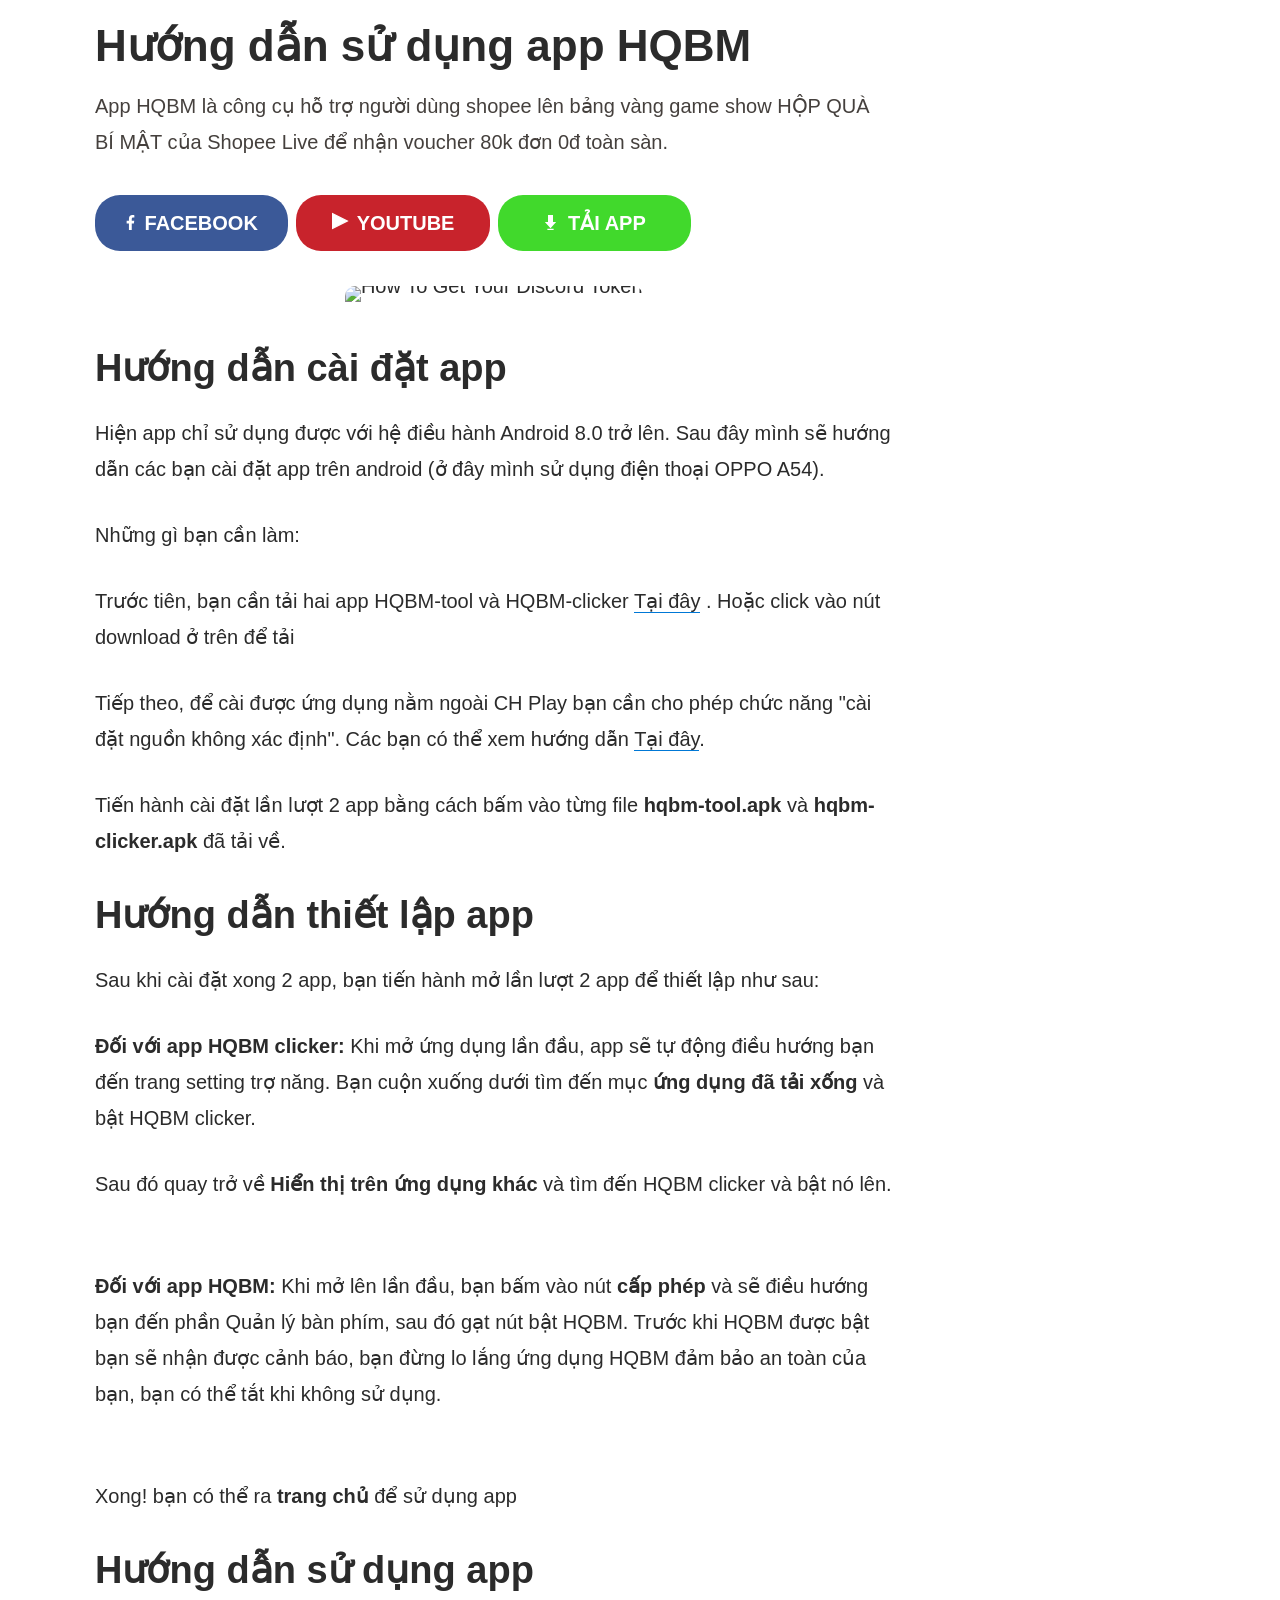
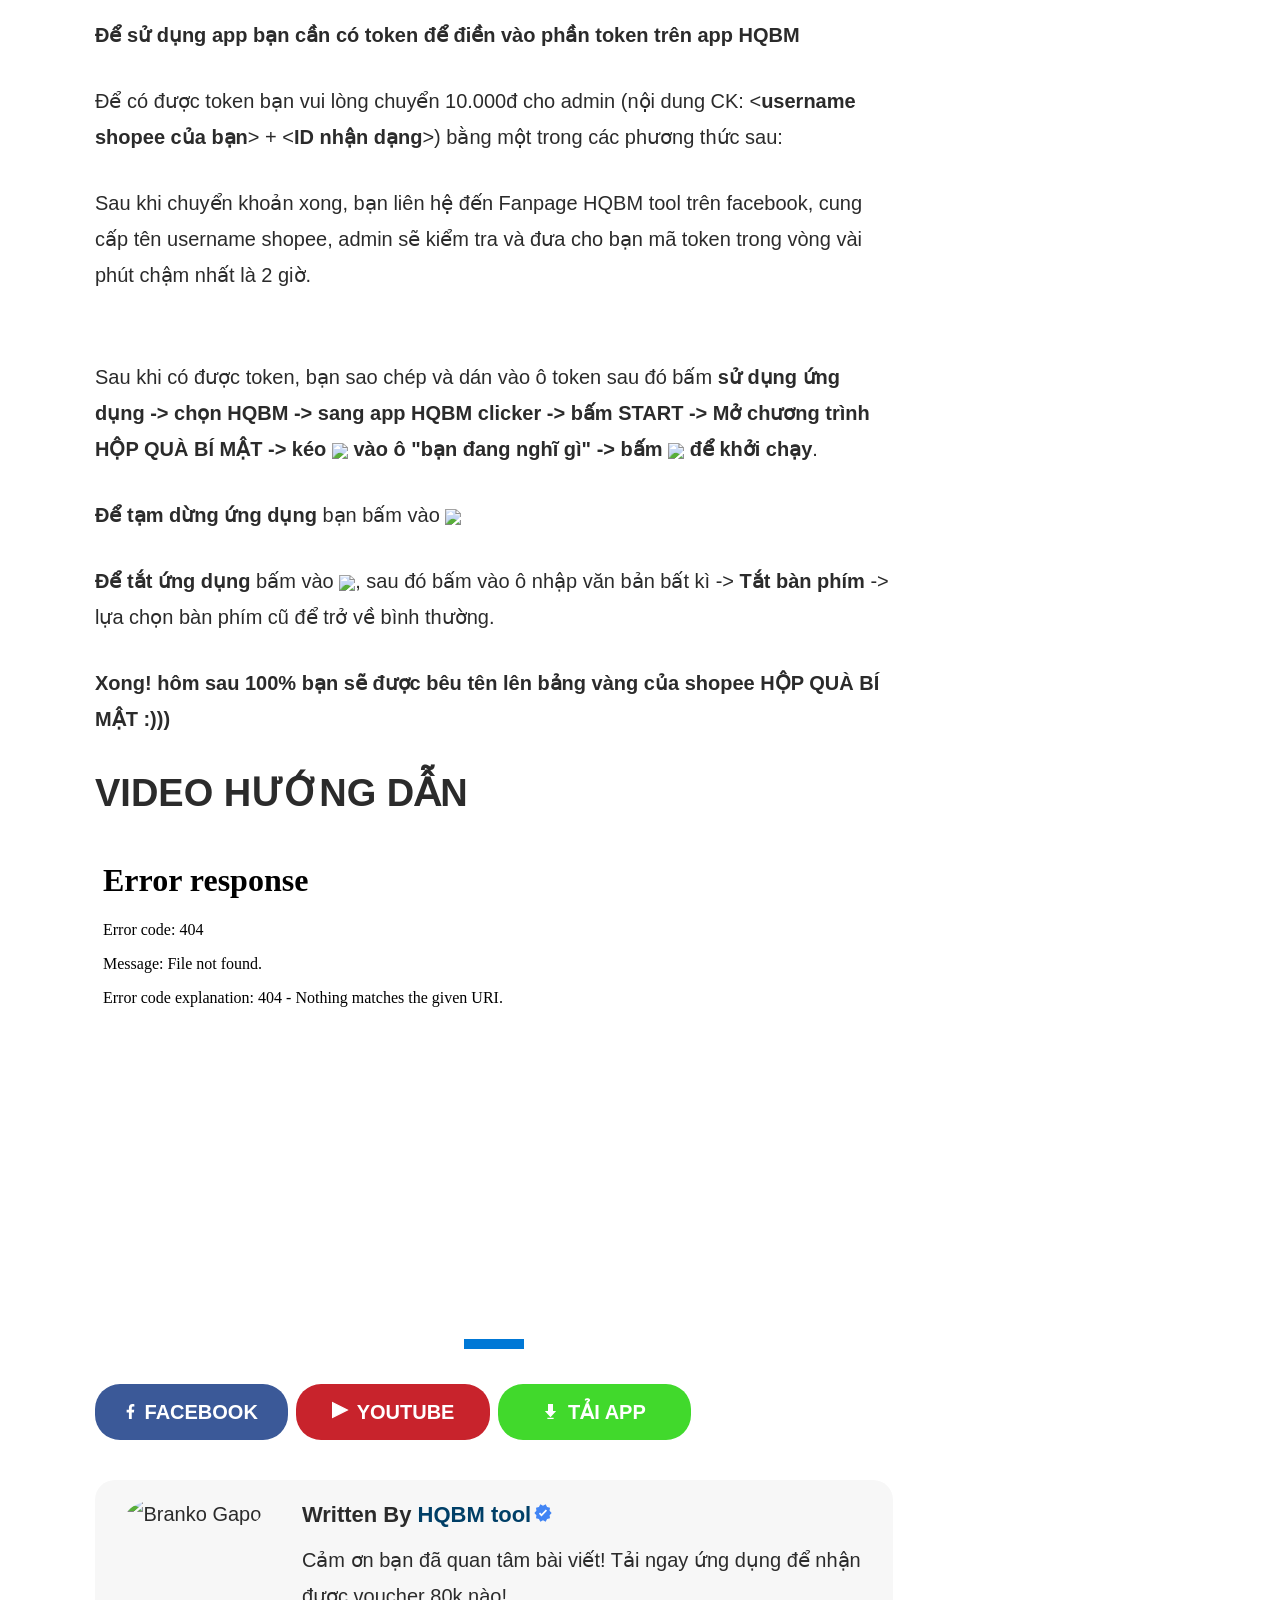
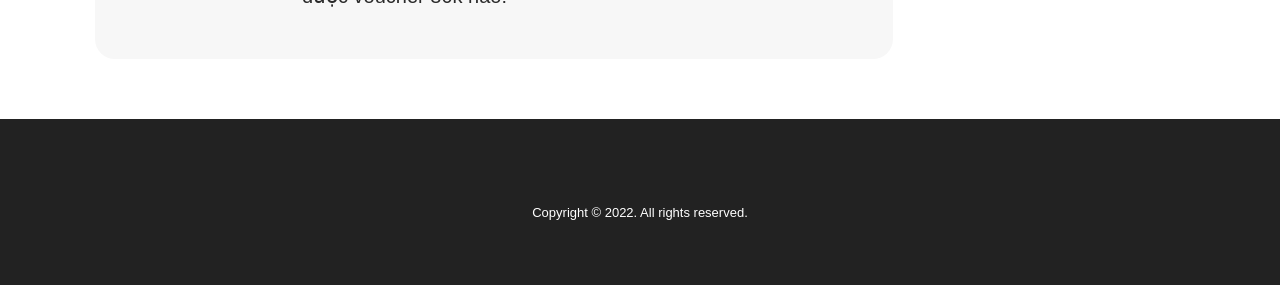
==== index.html @ d2f21b8a "Update index.html" ====
<!DOCTYPE html>
<!-- saved from url=(0041)file:///C:/Users/phanc/Desktop/index.html -->
<html lang="en-US"><head><meta http-equiv="Content-Type" content="text/html; charset=UTF-8">

<meta name="robots" content="index, follow, max-image-preview:large, max-snippet:-1, max-video-preview:-1">
<meta name="viewport" content="width=device-width, initial-scale=1">

<title>HQBM tool</title>
<link data-minify="1" rel="stylesheet" id="fs-g-style-custom-css" href="./index_files/custom.css" media="all">
<link data-minify="1" rel="stylesheet" id="fs-g-style-mv-fixes-enabled-css" href="./index_files/mv.css" media="all">
<link rel="stylesheet" id="generate-widget-areas-css" href="./index_files/widget-areas.min.css" media="all">
<link rel="stylesheet" id="generate-style-css" href="./index_files/main.min.css" media="all">
<style id="generate-style-inline-css">
.is-right-sidebar{width:25%;}.is-left-sidebar{width:25%;}.site-content .content-area{width:75%;}@media (max-width: 768px){.main-navigation .menu-toggle,.sidebar-nav-mobile:not(#sticky-placeholder){display:block;}.main-navigation ul,.gen-sidebar-nav,.main-navigation:not(.slideout-navigation):not(.toggled) .main-nav > ul,.has-inline-mobile-toggle #site-navigation .inside-navigation > *:not(.navigation-search):not(.main-nav){display:none;}.nav-align-right .inside-navigation,.nav-align-center .inside-navigation{justify-content:space-between;}}
.dynamic-author-image-rounded{border-radius:100%;}.dynamic-featured-image, .dynamic-author-image{vertical-align:middle;}.one-container.blog .dynamic-content-template:not(:last-child), .one-container.archive .dynamic-content-template:not(:last-child){padding-bottom:0px;}.dynamic-entry-excerpt > p:last-child{margin-bottom:0px;}
</style>
<link rel="stylesheet" id="generatepress-dynamic-css" href="./index_files/style.min(1).css" media="all">
<link rel="stylesheet" id="generate-blog-images-css" href="./index_files/featured-images.min.css" media="all">
<link rel="stylesheet" id="generate-navigation-branding-css" href="./index_files/navigation-branding-flex.min.css" media="all">
<style id="generate-navigation-branding-inline-css">
@media (max-width: 768px){.site-header, #site-navigation, #sticky-navigation{display:none !important;opacity:0.0;}#mobile-header{display:block !important;width:100% !important;}#mobile-header .main-nav > ul{display:none;}#mobile-header.toggled .main-nav > ul, #mobile-header .menu-toggle, #mobile-header .mobile-bar-items{display:block;}#mobile-header .main-nav{-ms-flex:0 0 100%;flex:0 0 100%;-webkit-box-ordinal-group:5;-ms-flex-order:4;order:4;}}.main-navigation.has-branding.grid-container .navigation-branding, .main-navigation.has-branding:not(.grid-container) .inside-navigation:not(.grid-container) .navigation-branding{margin-left:10px;}.navigation-branding img, .site-logo.mobile-header-logo img{height:60px;width:auto;}.navigation-branding .main-title{line-height:60px;}@media (max-width: 1140px){#site-navigation .navigation-branding, #sticky-navigation .navigation-branding{margin-left:10px;}}@media (max-width: 768px){.main-navigation.has-branding.nav-align-center .menu-bar-items, .main-navigation.has-sticky-branding.navigation-stick.nav-align-center .menu-bar-items{margin-left:auto;}.navigation-branding{margin-right:auto;margin-left:10px;}.navigation-branding .main-title, .mobile-header-navigation .site-logo{margin-left:10px;}.navigation-branding img, .site-logo.mobile-header-logo{height:50px;}.navigation-branding .main-title{line-height:50px;}}
</style>


<style type="text/css">
.rp4wp-related-posts { width:100%; overflow:hidden;}ul.rp4wp-posts-list {width:100%; margin:0 !important; padding:0 !important; list-style:none !important; float:left;}ul.rp4wp-posts-list .rp4wp-col {width:100% !important;margin-bottom:30px !important;list-style:none !important;box-sizing:border-box;overflow:hidden;float:left;}.rp4wp_component_wrapper {width:100% !important;float:left;}.rp4wp_component {width:100% !important;padding:0 0 5% !important;box-sizing:border-box;float:left;overflow:hidden !important;}.rp4wp_component a {border:0 !important;}.rp4wp_component_image a {display:block; height:100% !important;} .rp4wp_component_image img {width:100% !important;height:100% !important;}.rp4wp_component_title a {text-decoration:none !important; font-weight:bold; border:0 !important;}@media (min-width: 768px) {ul.rp4wp-posts-list .rp4wp-col {width:34.333333333333% !important;padding:0 2% !important;}ul.rp4wp-posts-list .rp4wp-col-first {width:32.333333333333% !important;padding-left:0 !important;padding-right:2% !important;}ul.rp4wp-posts-list .rp4wp-col-last {width:32.333333333333% !important;padding-right:0 !important;padding-left:2% !important;}.rp4wp_component_wrapper {width:50% !important;}.rp4wp_component_wrapper_left {padding-right:5% !important;}.rp4wp_component_wrapper_right {padding-left:5% !important;}}.rp4wp_component_2{height:40% !important;}.rp4wp_component_3{height:20% !important;}
</style>




<style id="wp-custom-css">
			:root {
	--brand-color-1: #0078d6;
	/* --brand-color-1: #047bc5; */
	--brand-color-2: #003f67;
	--overlay-brand-color-1: #ffffff;
	--overlay-brand-color-2: #ffffff;
	--table-header-color: #0078d7;
	--text-color: rgb(43,43,43);
	--pros-color: #297dae;
	--cons-color: #8b0f0f;
}


#breadcrumbs>span>span>span>a, #breadcrumbs>span>span>span>span>a, #breadcrumbs>span>span>span>span>span>a { padding-left: .5rem; }


@media (max-width: 768px) {
	    #breadcrumbs>span>span>span>a, #breadcrumbs>span>span>span>span>a, #breadcrumbs>span>span>span>span>span>a,
    #breadcrumbs span.breadcrumb_last { padding-left: .2rem; }
}



/* Not ADDED : Category rels */
ul.category-children { list-style-type: none; margin-left: 0; margin-top: 20px; display: flex; justify-content: center; }
ul.category-children li { margin: 0 10px; }
ul.category-children li a { border: 1px solid var(--brand-color-1); padding: 10px 20px; border-radius: 21px; }
ul.category-children li a:hover { background: var(--brand-color-1); color: var(--overlay-brand-color-1);}
a.category-parent { color: var(--brand-color-1); margin-top: 20px; display: inline-block; }
a.category-parent:hover {
	text-decoration: underline;
}
@media (max-width: 768px) {
	ul.category-children { flex-direction: column; }
	ul.category-children li { margin: 10px 0; }
}

/* UNIQUE: Contact page and About page */
body.page-id-124,
body.page-id-121 { overflow-x: hidden; }
body.page-id-124 main.site-main,
body.page-id-121 main.site-main { margin-top: 0; }
body.page-id-124 .inside-article,
body.page-id-121 .inside-article { padding-top: 0;  }
body.page-id-124 .inside-article .entry-content,
body.page-id-121 .inside-article .entry-content { margin-top: 0; }
.cover-full-width { padding: 10px;}
.cover-full-width .wp-block-columns { margin-bottom: 0; }
.cover-full-width .wp-block-columns p:last-child { margin-bottom: 0;}
.extra-margin-bottom { margin-bottom: 40px; }
@media (max-width: 768px) {
	.cover-full-width h1 { margin-bottom: 20pxx; }
}

/* UNIQUE: Author boxes */
.author-box-container > .wp-block-column {
	box-shadow: rgb(23 43 99 / 11%) 0 3px 12px;
	border-radius: 10px;
	padding-bottom: 20px;
	overflow: hidden;
}
.author-box-container > .wp-block-column p { padding-left: 10px; padding-right: 10px; }
.author-box-container > .wp-block-column p:last-child { margin-bottom: 0; font-size: .8em; color: gray;}
.author-box-container > .wp-block-column img { box-shadow: none; }
@media (max-width: 768px) {
	.author-box-container > .wp-block-column { margin-bottom: 30px; }
}



/* NOT ADDED: No-shadow images */
.no-shadow img {
	box-shadow: none !important;
}

/* NOT ADDED: No bottom margin on mobile */
@media (max-width: 768px) {
	.no-bottom-margin-mobile { margin-bottom: 0; }
}



/* NOT ADDED: Contact form styling */
.wpforms-container.contact-form .wpforms-submit-container button {
	background-color: var(--brand-color-1) !important;
	color: var(--overlay-brand-color-1) !important;
	padding: 10px 3em !important;
	border-radius: 50px;
	font-weight: bold;
}
@media (max-width: 768px) {
	.wpforms-container.contact-form .wpforms-submit-container button { width: 100%; }
}

/* UNIQUE: Video block small size */
.post-video-small { width: 300px; margin-left: auto; margin-right: auto; }


/* UNIQUE: Image box shadows */
.wp-block-image img,
figure.wp-block-embed-youtube .lazy-load-div {
    box-shadow: rgba(23,43,99,.24) 0 7px 28px;
}

/* UNIQUE: Table styles */
figure.wp-block-table.style-discord th {
	background-color: #5d6fb7;
	color: #fff;
	text-align: left;
}

/* UNIQUE: Logo size */
.navigation-branding { text-align: left; width: 162px; }
.navigation-branding img {
	height: 26px;
	width: auto;
	padding-top: 0;
	padding-bottom: 0;
	padding-left: 10px;
}		</style>
</head>
<body class="post-template-default single single-post postid-4109 single-format-standard wp-custom-logo wp-embed-responsive post-image-below-header post-image-aligned-center sticky-menu-slide mobile-header mobile-header-logo right-sidebar nav-below-header separate-containers header-aligned-left dropdown-hover featured-image-active using-mouse">
<a class="screen-reader-text skip-link" href="https://discord-vikinger.tk/get-token.html#content" title="Skip to content">Skip to content</a> <nav id="mobile-header" class="main-navigation mobile-header-navigation has-branding">

</nav>

<div class="tocContainer"><div id="tocScrollNav" class="hidden" style="display: block;">
<a id="tocScrollNavTrigger">
<div class="toc-hamburger">
<span></span>
<span></span>
<span></span>
<span></span>
</div>
</a>
<a id="tocScrollNavToTop">
<div class="toc-hamburger">
<svg aria-hidden="true" focusable="false" data-prefix="fas" data-icon="arrow-up" class="svg-inline--fa fa-arrow-up fa-w-14" role="img" xmlns="http://www.w3.org/2000/svg" viewBox="0 0 448 512"><path fill="currentColor" d="M34.9 289.5l-22.2-22.2c-9.4-9.4-9.4-24.6 0-33.9L207 39c9.4-9.4 24.6-9.4 33.9 0l194.3 194.3c9.4 9.4 9.4 24.6 0 33.9L413 289.4c-9.5 9.5-25 9.3-34.3-.4L264 168.6V456c0 13.3-10.7 24-24 24h-32c-13.3 0-24-10.7-24-24V168.6L69.2 289.1c-9.3 9.8-24.8 10-34.3.4z"></path></svg>
</div>
</a>
<a id="tocScrollNavHide">
<div class="toc-hamburger">
<svg aria-hidden="true" focusable="false" data-prefix="fas" data-icon="eye-slash" class="svg-inline--fa fa-eye-slash fa-w-20" role="img" xmlns="http://www.w3.org/2000/svg" viewBox="0 0 640 512"><path fill="currentColor" d="M320 400c-75.85 0-137.25-58.71-142.9-133.11L72.2 185.82c-13.79 17.3-26.48 35.59-36.72 55.59a32.35 32.35 0 0 0 0 29.19C89.71 376.41 197.07 448 320 448c26.91 0 52.87-4 77.89-10.46L346 397.39a144.13 144.13 0 0 1-26 2.61zm313.82 58.1l-110.55-85.44a331.25 331.25 0 0 0 81.25-102.07 32.35 32.35 0 0 0 0-29.19C550.29 135.59 442.93 64 320 64a308.15 308.15 0 0 0-147.32 37.7L45.46 3.37A16 16 0 0 0 23 6.18L3.37 31.45A16 16 0 0 0 6.18 53.9l588.36 454.73a16 16 0 0 0 22.46-2.81l19.64-25.27a16 16 0 0 0-2.82-22.45zm-183.72-142l-39.3-30.38A94.75 94.75 0 0 0 416 256a94.76 94.76 0 0 0-121.31-92.21A47.65 47.65 0 0 1 304 192a46.64 46.64 0 0 1-1.54 10l-73.61-56.89A142.31 142.31 0 0 1 320 112a143.92 143.92 0 0 1 144 144c0 21.63-5.29 41.79-13.9 60.11z"></path></svg>
</div>
</a>
<ol id="postTocScroll" class="list-unstyled"></ol>
</div></div>
<div class="site grid-container container hfeed" id="page">
<div class="site-content" id="content">
<div class="content-area" id="primary">
<main class="site-main" id="main">
<article id="post-4109" class="post-4109 post type-post status-publish format-standard has-post-thumbnail hentry category-discord-guide tag-discord mv-content-wrapper">
<div class="inside-article">
<header class="entry-header" aria-label="Content">
<h1 class="entry-title">Hướng dẫn sử dụng app HQBM</h1> <p class="fs-excerpt-below-title">App HQBM là công cụ hỗ trợ người dùng shopee lên bảng vàng game show HỘP QUÀ BÍ MẬT của Shopee Live để nhận voucher 80k đơn 0đ toàn sàn.</p><div class="fs-social-share-bottom">
<a class="facebook" aria-label="Share on Facebook" href="https://www.facebook.com/HQBM-tool-103627795655295/"><span><span>Facebook</span></span></a>

<a class="pinterest" aria-label="Pin to Pinterest board" href="https://www.youtube.com/channel/UCGCKZF2PeJTjd2dOVf0CsUA"><span><span>Youtube</span></span></a>

<a class="pdf" title="tải app" aria-label="tải app" href="./HQBM-tool.apk" "="" download=""><span><span>tải app</span></span></a>
</div> </header>
<div class="featured-image  page-header-image-single ">
<img width="1200" height="675" src="./index_files/Picture4.png" class="attachment-full size-full" alt="How To Get Your Discord Token" srcset="https://raw.githubusercontent.com/bicatru/hqbm/main/img/Picture4.png" sizes="(max-width: 1200px) 100vw, 1200px" data-skip-lazy="">
</div>
<div class="entry-content">
<div class="content-toc hidden">
<p class="content-toc__title">Table of Contents<span data-state="hidden" class="content-toc_showhide" data-show="Show" data-hide="Hide">Show</span></p>
<ol id="contentToc" class="list-unstyled hidden"></ol>
</div><h2 id="using-a-desktop-browser-to-get-your-discord-token">Hướng dẫn cài đặt app</h2>
<p>Hiện app chỉ sử dụng được với hệ điều hành Android 8.0 trở lên. Sau đây mình sẽ hướng dẫn các bạn cài đặt app trên android (ở đây mình sử dụng điện thoại OPPO A54).</p>
<p>Những gì bạn cần làm:</p>
<p>Trước tiên, bạn cần tải hai app HQBM-tool và HQBM-clicker 
<a href="https://www.mozilla.org/en-US/firefox/new/" data-wpel-link="external" rel="external noopener noreferrer">Tại đây</a>
. Hoặc click vào nút download ở trên để tải
</p>

<p>Tiếp theo, để cài được ứng dụng nằm ngoài CH Play bạn cần cho phép chức năng "cài đặt nguồn không xác định". Các bạn có thể xem hướng dẫn 
<a href="https://www.thegioididong.com/hoi-dap/cach-bat-tat-quyen-cai-dat-ung-dung-khong-ro-nguon-goc-797330" data-wpel-link="external" rel="external noopener noreferrer">Tại đây</a>. </p>
<p>Tiến hành cài đặt lần lượt 2 app bằng cách bấm vào từng file <strong>hqbm-tool.apk </strong> và <strong>hqbm-clicker.apk </strong> đã tải về.</p><h2 id="using-a-desktop-browser-to-get-your-discord-token">Hướng dẫn thiết lập app</h2>
<p>Sau khi cài đặt xong 2 app, bạn tiến hành mở lần lượt 2 app để thiết lập như sau:</p>
<p><strong>Đối với app HQBM clicker: </strong> Khi mở ứng dụng lần đầu, app sẽ tự động điều hướng bạn đến trang setting trợ năng. Bạn cuộn xuống dưới tìm đến mục <strong>ứng dụng đã tải xống</strong> và bật HQBM clicker. </p>
<p>Sau đó quay trở về <strong>Hiển thị trên ứng dụng khác </strong>và tìm đến HQBM clicker và bật nó lên.</p>
<figure class="wp-block-image size-large"><img class="wp-image-4786 lazyloaded" srcset="https://pcstrike.com/wp-content/uploads/2021/05/Get-Discord-Token-Chrome-Application-Tab.png"><noscript><img width="800" height="387" src="https://pcstrike.com/wp-content/uploads/2021/05/Get-Discord-Token-Chrome-Application-Tab.png" alt="Get Discord Token Chrome Application Tab" class="wp-image-4786" srcset="https://pcstrike.com/wp-content/uploads/2021/05/Get-Discord-Token-Chrome-Application-Tab.png 800w, https://pcstrike.com/wp-content/uploads/2021/05/Get-Discord-Token-Chrome-Application-Tab-600x290.png 600w, https://pcstrike.com/wp-content/uploads/2021/05/Get-Discord-Token-Chrome-Application-Tab-768x372.png 768w" sizes="(max-width: 800px) 100vw, 800px" /></noscript></figure>
<p><strong>Đối với app HQBM:</strong> Khi mở lên lần đầu, bạn bấm vào nút <strong>cấp phép</strong> và sẽ điều hướng bạn đến phần Quản lý bàn phím, sau đó gạt nút bật HQBM. Trước khi HQBM được bật bạn sẽ nhận được cảnh báo, bạn đừng lo lắng ứng dụng HQBM đảm bảo an toàn của bạn, bạn có thể tắt khi không sử dụng.</p>
<figure class="wp-block-image size-large"><img class="wp-image-4786 lazyloaded" srcset="https://pcstrike.com/wp-content/uploads/2021/05/Get-Discord-Token-Chrome-Application-Tab.png"><noscript><img width="800" height="387" src="https://pcstrike.com/wp-content/uploads/2021/05/Get-Discord-Token-Chrome-Application-Tab.png" alt="Get Discord Token Chrome Application Tab" class="wp-image-4786" srcset="https://pcstrike.com/wp-content/uploads/2021/05/Get-Discord-Token-Chrome-Application-Tab.png 800w, https://pcstrike.com/wp-content/uploads/2021/05/Get-Discord-Token-Chrome-Application-Tab-600x290.png 600w, https://pcstrike.com/wp-content/uploads/2021/05/Get-Discord-Token-Chrome-Application-Tab-768x372.png 768w" sizes="(max-width: 800px) 100vw, 800px" /></noscript></figure>
<p>Xong! bạn có thể ra <strong>trang chủ</strong> để sử dụng app</p>
<h2 id="using-a-desktop-browser-to-get-your-discord-token">Hướng dẫn sử dụng app</h2>
<p><strong>Để sử dụng app bạn cần có token để điền vào phần token trên app HQBM</strong></p>
<p>Để có được token bạn vui lòng chuyển 10.000đ cho admin (nội dung CK: &lt;<strong>username shopee của bạn</strong>&gt; + &lt;<strong>ID nhận dạng</strong>&gt;) bằng một trong các phương thức sau:</p><p>Sau khi chuyển khoản xong, bạn liên hệ đến Fanpage HQBM tool trên facebook, cung cấp tên username shopee, admin sẽ kiểm tra và đưa cho bạn mã token trong vòng vài phút chậm nhất là 2 giờ.</p>
<figure class="wp-block-image size-large"><img class="wp-image-4786 lazyloaded" srcset="https://pcstrike.com/wp-content/uploads/2021/05/Get-Discord-Token-Chrome-Application-Tab.png"><noscript><img width="800" height="387" src="https://pcstrike.com/wp-content/uploads/2021/05/Get-Discord-Token-Chrome-Application-Tab.png" alt="Get Discord Token Chrome Application Tab" class="wp-image-4786" srcset="https://pcstrike.com/wp-content/uploads/2021/05/Get-Discord-Token-Chrome-Application-Tab.png 800w, https://pcstrike.com/wp-content/uploads/2021/05/Get-Discord-Token-Chrome-Application-Tab-600x290.png 600w, https://pcstrike.com/wp-content/uploads/2021/05/Get-Discord-Token-Chrome-Application-Tab-768x372.png 768w" sizes="(max-width: 800px) 100vw, 800px" /></noscript></figure>

<p>Sau khi có được token, bạn sao chép và dán vào ô token sau đó bấm <strong>sử dụng ứng dụng -&gt; chọn HQBM -> sang app HQBM clicker -> bấm START -> Mở chương trình HỘP QUÀ BÍ MẬT -> kéo </strong> <img src="https://github.com/bicatru/hqbm/blob/main/icon/Picture4.png?raw=true" style="width: 25px;vertical-align: middle;"> <strong> vào ô "bạn đang nghĩ gì" -> bấm </strong><img src="https://github.com/bicatru/hqbm/blob/main/icon/Picture1.jpg?raw=true" style="width: 30px;;vertical-align: middle;"><strong> để khởi chạy</strong>.</p><p><strong>Để tạm dừng ứng dụng</strong> bạn bấm vào <img src="https://github.com/bicatru/hqbm/blob/main/icon/Picture2.jpg?raw=true" style="width: 30px;vertical-align: middle;"> </p>
<p><strong>Để tắt ứng dụng</strong> bấm vào <img src="https://github.com/bicatru/hqbm/blob/main/icon/Picture3.jpg?raw=true" style="width: 30px;vertical-align: middle;">, sau đó bấm vào ô nhập văn bản bất kì -&gt;  <strong>Tắt bàn phím</strong> -&gt; lựa chọn bàn phím cũ để trở về bình thường.</p>
<p><strong>Xong! hôm sau 100% bạn sẽ được bêu tên lên bảng vàng của shopee HỘP QUÀ BÍ MẬT :)))</strong></p>
<h2 id="using-a-desktop-browser-to-get-your-discord-token">VIDEO HƯỚNG DẪN</h2>
<iframe height="450" src="./index_files/tgbNymZ7vqY.html">
</iframe>
</div>
<footer class="entry-meta" aria-label="Entry meta">
<nav id="nav-below" class="post-navigation" aria-label="Single Post">
<span class="screen-reader-text">Post navigation</span>
 </nav>
</footer>
<div class="fs-social-share-bottom">
<a class="facebook" aria-label="Share on Facebook" href="https://www.facebook.com/HQBM-tool-103627795655295/"><span><span>Facebook</span></span></a>

<a class="pinterest" aria-label="Pin to Pinterest board" href="https://www.pinterest.com/pin/create/button/?url=https%3A%2F%2Fpcstrike.com%2Fhow-to-get-discord-token%2F&amp;description=How%20To%20Get%20Your%20Discord%20Token&amp;media=https%3A%2F%2Fpcstrike.com%2Fwp-content%2Fuploads%2F2021%2F05%2FHow-To-Get-Your-Discord-Token.png"><span><span>Youtube</span></span></a>

<a class="pdf" title="tải app" aria-label="tải app" href="./HQBM-tool.apk" "="" download=""><span><span>tải app</span></span></a>
</div><div class="author-box">
<div class="avatar">
<img alt="Branko Gapo" src="./index_files/278072661_103633015654773_1032247380760542438_n.png" data-lazy-srcset="https://pcstrike.com/wp-content/uploads/2021/03/Branko-Author.jpg 2x" class="avatar avatar-100 photo lazyloaded" height="100" width="100" data-lazy-src="https://pcstrike.com/wp-content/uploads/2021/03/Branko-Author-100x100.jpg" loading="lazy" srcset="https://scontent.fsgn2-3.fna.fbcdn.net/v/t39.30808-6/278072661_103633015654773_1032247380760542438_n.png?_nc_cat=106&amp;ccb=1-5&amp;_nc_sid=09cbfe&amp;_nc_ohc=Qf5q67-U8A4AX8SZcym&amp;_nc_ht=scontent.fsgn2-3.fna&amp;oh=00_AT-uy_ve3JivcJx-wozya3cqVRVlcZL2qsKN8zMitmy9bw&amp;oe=6254BBD4" data-ll-status="loaded"><noscript><img alt='Branko Gapo' src='https://pcstrike.com/wp-content/uploads/2021/03/Branko-Author-100x100.jpg' srcset='https://pcstrike.com/wp-content/uploads/2021/03/Branko-Author.jpg 2x' class='avatar avatar-100 photo' height='100' width='100' /></noscript> <div class="author-socials">
 </div>
</div>
<div class="author-info">
<strong class="author-title">
<span>HQBM tool</span><svg xmlns="http://www.w3.org/2000/svg" viewBox="0 0 50 50" xml:space="preserve"><g id="verified-author-ab" fill-rule="evenodd" clip-rule="evenodd"><path d="M25 45.3 17.6 49l-3.9-7.6-8.1-1.6 1.1-8.6L1 25l5.7-6.3-1.1-8.6 8.1-1.6L17.6 1 25 4.7 32.4 1l3.9 7.6 8.1 1.6-1.1 8.6L49 25l-5.7 6.3 1.1 8.6-8.1 1.6-3.9 7.5-7.4-3.7z" fill="#4285f4"></path><path d="M20.9 27.7 17 23.8l-3.4 3.4 3.8 3.8 3.4 3.4 3.4-3.4 12-12-3.4-3.4-11.9 12.1z" fill="#fff"></path></g></svg>
</strong>
<div class="author-summary">
<p class="author-description">Cảm ơn bạn đã quan tâm bài viết! Tải ngay ứng dụng để nhận được voucher 80k nào!</p> </div>
</div>
</div>
</div>
</article>
</main>
</div>
</div> </div>



<div class="site-footer">
<div id="footer-widgets" class="site footer-widgets">
<div class="footer-widgets-container">
<div class="inside-footer-widgets">
<div class="footer-widget-1">
<aside id="media_image-2" class="widget inner-padding widget_media_image"></aside><aside id="fs_social_profiles-2" class="widget inner-padding fs_social_profiles"></aside><aside id="nav_menu-2" class="widget inner-padding widget_nav_menu"><div class="menu-footer-container"></div></aside> </div>
</div>
</div>
</div>
<footer class="site-info" aria-label="Site">
<div class="inside-site-info">
<div class="copyright-bar">
Copyright © 2022. All rights reserved. </div>
</div>
</footer>
</div>
<script id="generate-a11y">!function(){"use strict";if("querySelector"in document&&"addEventListener"in window){var e=document.body;e.addEventListener("mousedown",function(){e.classList.add("using-mouse")}),e.addEventListener("keydown",function(){e.classList.remove("using-mouse")})}}();</script><svg xmlns="http://www.w3.org/2000/svg" viewBox="0 0 0 0" width="0" height="0" focusable="false" role="none" style="visibility: hidden; position: absolute; left: -9999px; overflow: hidden;"><defs><filter id="wp-duotone-dark-grayscale"><fecolormatrix color-interpolation-filters="sRGB" type="matrix" values=" .299 .587 .114 0 0 .299 .587 .114 0 0 .299 .587 .114 0 0 .299 .587 .114 0 0 "></fecolormatrix><fecomponenttransfer color-interpolation-filters="sRGB"><fefuncr type="table" tableValues="0 0.49803921568627"></fefuncr><fefuncg type="table" tableValues="0 0.49803921568627"></fefuncg><fefuncb type="table" tableValues="0 0.49803921568627"></fefuncb><fefunca type="table" tableValues="1 1"></fefunca></fecomponenttransfer><fecomposite in2="SourceGraphic" operator="in"></fecomposite></filter></defs></svg><svg xmlns="http://www.w3.org/2000/svg" viewBox="0 0 0 0" width="0" height="0" focusable="false" role="none" style="visibility: hidden; position: absolute; left: -9999px; overflow: hidden;"><defs><filter id="wp-duotone-grayscale"><fecolormatrix color-interpolation-filters="sRGB" type="matrix" values=" .299 .587 .114 0 0 .299 .587 .114 0 0 .299 .587 .114 0 0 .299 .587 .114 0 0 "></fecolormatrix><fecomponenttransfer color-interpolation-filters="sRGB"><fefuncr type="table" tableValues="0 1"></fefuncr><fefuncg type="table" tableValues="0 1"></fefuncg><fefuncb type="table" tableValues="0 1"></fefuncb><fefunca type="table" tableValues="1 1"></fefunca></fecomponenttransfer><fecomposite in2="SourceGraphic" operator="in"></fecomposite></filter></defs></svg><svg xmlns="http://www.w3.org/2000/svg" viewBox="0 0 0 0" width="0" height="0" focusable="false" role="none" style="visibility: hidden; position: absolute; left: -9999px; overflow: hidden;"><defs><filter id="wp-duotone-purple-yellow"><fecolormatrix color-interpolation-filters="sRGB" type="matrix" values=" .299 .587 .114 0 0 .299 .587 .114 0 0 .299 .587 .114 0 0 .299 .587 .114 0 0 "></fecolormatrix><fecomponenttransfer color-interpolation-filters="sRGB"><fefuncr type="table" tableValues="0.54901960784314 0.98823529411765"></fefuncr><fefuncg type="table" tableValues="0 1"></fefuncg><fefuncb type="table" tableValues="0.71764705882353 0.25490196078431"></fefuncb><fefunca type="table" tableValues="1 1"></fefunca></fecomponenttransfer><fecomposite in2="SourceGraphic" operator="in"></fecomposite></filter></defs></svg><svg xmlns="http://www.w3.org/2000/svg" viewBox="0 0 0 0" width="0" height="0" focusable="false" role="none" style="visibility: hidden; position: absolute; left: -9999px; overflow: hidden;"><defs><filter id="wp-duotone-blue-red"><fecolormatrix color-interpolation-filters="sRGB" type="matrix" values=" .299 .587 .114 0 0 .299 .587 .114 0 0 .299 .587 .114 0 0 .299 .587 .114 0 0 "></fecolormatrix><fecomponenttransfer color-interpolation-filters="sRGB"><fefuncr type="table" tableValues="0 1"></fefuncr><fefuncg type="table" tableValues="0 0.27843137254902"></fefuncg><fefuncb type="table" tableValues="0.5921568627451 0.27843137254902"></fefuncb><fefunca type="table" tableValues="1 1"></fefunca></fecomponenttransfer><fecomposite in2="SourceGraphic" operator="in"></fecomposite></filter></defs></svg><svg xmlns="http://www.w3.org/2000/svg" viewBox="0 0 0 0" width="0" height="0" focusable="false" role="none" style="visibility: hidden; position: absolute; left: -9999px; overflow: hidden;"><defs><filter id="wp-duotone-midnight"><fecolormatrix color-interpolation-filters="sRGB" type="matrix" values=" .299 .587 .114 0 0 .299 .587 .114 0 0 .299 .587 .114 0 0 .299 .587 .114 0 0 "></fecolormatrix><fecomponenttransfer color-interpolation-filters="sRGB"><fefuncr type="table" tableValues="0 0"></fefuncr><fefuncg type="table" tableValues="0 0.64705882352941"></fefuncg><fefuncb type="table" tableValues="0 1"></fefuncb><fefunca type="table" tableValues="1 1"></fefunca></fecomponenttransfer><fecomposite in2="SourceGraphic" operator="in"></fecomposite></filter></defs></svg><svg xmlns="http://www.w3.org/2000/svg" viewBox="0 0 0 0" width="0" height="0" focusable="false" role="none" style="visibility: hidden; position: absolute; left: -9999px; overflow: hidden;"><defs><filter id="wp-duotone-magenta-yellow"><fecolormatrix color-interpolation-filters="sRGB" type="matrix" values=" .299 .587 .114 0 0 .299 .587 .114 0 0 .299 .587 .114 0 0 .299 .587 .114 0 0 "></fecolormatrix><fecomponenttransfer color-interpolation-filters="sRGB"><fefuncr type="table" tableValues="0.78039215686275 1"></fefuncr><fefuncg type="table" tableValues="0 0.94901960784314"></fefuncg><fefuncb type="table" tableValues="0.35294117647059 0.47058823529412"></fefuncb><fefunca type="table" tableValues="1 1"></fefunca></fecomponenttransfer><fecomposite in2="SourceGraphic" operator="in"></fecomposite></filter></defs></svg><svg xmlns="http://www.w3.org/2000/svg" viewBox="0 0 0 0" width="0" height="0" focusable="false" role="none" style="visibility: hidden; position: absolute; left: -9999px; overflow: hidden;"><defs><filter id="wp-duotone-purple-green"><fecolormatrix color-interpolation-filters="sRGB" type="matrix" values=" .299 .587 .114 0 0 .299 .587 .114 0 0 .299 .587 .114 0 0 .299 .587 .114 0 0 "></fecolormatrix><fecomponenttransfer color-interpolation-filters="sRGB"><fefuncr type="table" tableValues="0.65098039215686 0.40392156862745"></fefuncr><fefuncg type="table" tableValues="0 1"></fefuncg><fefuncb type="table" tableValues="0.44705882352941 0.4"></fefuncb><fefunca type="table" tableValues="1 1"></fefunca></fecomponenttransfer><fecomposite in2="SourceGraphic" operator="in"></fecomposite></filter></defs></svg><svg xmlns="http://www.w3.org/2000/svg" viewBox="0 0 0 0" width="0" height="0" focusable="false" role="none" style="visibility: hidden; position: absolute; left: -9999px; overflow: hidden;"><defs><filter id="wp-duotone-blue-orange"><fecolormatrix color-interpolation-filters="sRGB" type="matrix" values=" .299 .587 .114 0 0 .299 .587 .114 0 0 .299 .587 .114 0 0 .299 .587 .114 0 0 "></fecolormatrix><fecomponenttransfer color-interpolation-filters="sRGB"><fefuncr type="table" tableValues="0.098039215686275 1"></fefuncr><fefuncg type="table" tableValues="0 0.66274509803922"></fefuncg><fefuncb type="table" tableValues="0.84705882352941 0.41960784313725"></fefuncb><fefunca type="table" tableValues="1 1"></fefunca></fecomponenttransfer><fecomposite in2="SourceGraphic" operator="in"></fecomposite></filter></defs></svg><script id="rocket-browser-checker-js-after">
"use strict";var _createClass=function(){function defineProperties(target,props){for(var i=0;i<props.length;i++){var descriptor=props[i];descriptor.enumerable=descriptor.enumerable||!1,descriptor.configurable=!0,"value"in descriptor&&(descriptor.writable=!0),Object.defineProperty(target,descriptor.key,descriptor)}}return function(Constructor,protoProps,staticProps){return protoProps&&defineProperties(Constructor.prototype,protoProps),staticProps&&defineProperties(Constructor,staticProps),Constructor}}();function _classCallCheck(instance,Constructor){if(!(instance instanceof Constructor))throw new TypeError("Cannot call a class as a function")}var RocketBrowserCompatibilityChecker=function(){function RocketBrowserCompatibilityChecker(options){_classCallCheck(this,RocketBrowserCompatibilityChecker),this.passiveSupported=!1,this._checkPassiveOption(this),this.options=!!this.passiveSupported&&options}return _createClass(RocketBrowserCompatibilityChecker,[{key:"_checkPassiveOption",value:function(self){try{var options={get passive(){return!(self.passiveSupported=!0)}};window.addEventListener("test",null,options),window.removeEventListener("test",null,options)}catch(err){self.passiveSupported=!1}}},{key:"initRequestIdleCallback",value:function(){!1 in window&&(window.requestIdleCallback=function(cb){var start=Date.now();return setTimeout(function(){cb({didTimeout:!1,timeRemaining:function(){return Math.max(0,50-(Date.now()-start))}})},1)}),!1 in window&&(window.cancelIdleCallback=function(id){return clearTimeout(id)})}},{key:"isDataSaverModeOn",value:function(){return"connection"in navigator&&!0===navigator.connection.saveData}},{key:"supportsLinkPrefetch",value:function(){var elem=document.createElement("link");return elem.relList&&elem.relList.supports&&elem.relList.supports("prefetch")&&window.IntersectionObserver&&"isIntersecting"in IntersectionObserverEntry.prototype}},{key:"isSlowConnection",value:function(){return"connection"in navigator&&"effectiveType"in navigator.connection&&("2g"===navigator.connection.effectiveType||"slow-2g"===navigator.connection.effectiveType)}}]),RocketBrowserCompatibilityChecker}();
</script>
<script id="rocket-preload-links-js-extra">
var RocketPreloadLinksConfig = {"excludeUris":"\/(.+\/)?feed\/?.+\/?|\/(?:.+\/)?embed\/|\/(index\\.php\/)?wp\\-json(\/.*|$)|\/wp-admin\/|\/logout\/|\/wp-login.php","usesTrailingSlash":"1","imageExt":"jpg|jpeg|gif|png|tiff|bmp|webp|avif","fileExt":"jpg|jpeg|gif|png|tiff|bmp|webp|avif|php|pdf|html|htm","siteUrl":"https:\/\/pcstrike.com","onHoverDelay":"100","rateThrottle":"3"};
</script>
<script id="rocket-preload-links-js-after">
(function() {
"use strict";var r="function"==typeof Symbol&&"symbol"==typeof Symbol.iterator?function(e){return typeof e}:function(e){return e&&"function"==typeof Symbol&&e.constructor===Symbol&&e!==Symbol.prototype?"symbol":typeof e},e=function(){function i(e,t){for(var n=0;n<t.length;n++){var i=t[n];i.enumerable=i.enumerable||!1,i.configurable=!0,"value"in i&&(i.writable=!0),Object.defineProperty(e,i.key,i)}}return function(e,t,n){return t&&i(e.prototype,t),n&&i(e,n),e}}();function i(e,t){if(!(e instanceof t))throw new TypeError("Cannot call a class as a function")}var t=function(){function n(e,t){i(this,n),this.browser=e,this.config=t,this.options=this.browser.options,this.prefetched=new Set,this.eventTime=null,this.threshold=1111,this.numOnHover=0}return e(n,[{key:"init",value:function(){!this.browser.supportsLinkPrefetch()||this.browser.isDataSaverModeOn()||this.browser.isSlowConnection()||(this.regex={excludeUris:RegExp(this.config.excludeUris,"i"),images:RegExp(".("+this.config.imageExt+")$","i"),fileExt:RegExp(".("+this.config.fileExt+")$","i")},this._initListeners(this))}},{key:"_initListeners",value:function(e){-1<this.config.onHoverDelay&&document.addEventListener("mouseover",e.listener.bind(e),e.listenerOptions),document.addEventListener("mousedown",e.listener.bind(e),e.listenerOptions),document.addEventListener("touchstart",e.listener.bind(e),e.listenerOptions)}},{key:"listener",value:function(e){var t=e.target.closest("a"),n=this._prepareUrl(t);if(null!==n)switch(e.type){case"mousedown":case"touchstart":this._addPrefetchLink(n);break;case"mouseover":this._earlyPrefetch(t,n,"mouseout")}}},{key:"_earlyPrefetch",value:function(t,e,n){var i=this,r=setTimeout(function(){if(r=null,0===i.numOnHover)setTimeout(function(){return i.numOnHover=0},1e3);else if(i.numOnHover>i.config.rateThrottle)return;i.numOnHover++,i._addPrefetchLink(e)},this.config.onHoverDelay);t.addEventListener(n,function e(){t.removeEventListener(n,e,{passive:!0}),null!==r&&(clearTimeout(r),r=null)},{passive:!0})}},{key:"_addPrefetchLink",value:function(i){return this.prefetched.add(i.href),new Promise(function(e,t){var n=document.createElement("link");n.rel="prefetch",n.href=i.href,n.onload=e,n.onerror=t,document.head.appendChild(n)}).catch(function(){})}},{key:"_prepareUrl",value:function(e){if(null===e||"object"!==(void 0===e?"undefined":r(e))||!1 in e||-1===["http:","https:"].indexOf(e.protocol))return null;var t=e.href.substring(0,this.config.siteUrl.length),n=this._getPathname(e.href,t),i={original:e.href,protocol:e.protocol,origin:t,pathname:n,href:t+n};return this._isLinkOk(i)?i:null}},{key:"_getPathname",value:function(e,t){var n=t?e.substring(this.config.siteUrl.length):e;return n.startsWith("/")||(n="/"+n),this._shouldAddTrailingSlash(n)?n+"/":n}},{key:"_shouldAddTrailingSlash",value:function(e){return this.config.usesTrailingSlash&&!e.endsWith("/")&&!this.regex.fileExt.test(e)}},{key:"_isLinkOk",value:function(e){return null!==e&&"object"===(void 0===e?"undefined":r(e))&&(!this.prefetched.has(e.href)&&e.origin===this.config.siteUrl&&-1===e.href.indexOf("?")&&-1===e.href.indexOf("#")&&!this.regex.excludeUris.test(e.href)&&!this.regex.images.test(e.href))}}],[{key:"run",value:function(){"undefined"!=typeof RocketPreloadLinksConfig&&new n(new RocketBrowserCompatibilityChecker({capture:!0,passive:!0}),RocketPreloadLinksConfig).init()}}]),n}();t.run();
}());
</script>
<script data-minify="1" src="./index_files/jquery.min.js.tải xuống" id="jquery-js" defer=""></script>
<script id="fs-g-post-footer-scripts-js-extra">
var fs_post_footer_translations = {"see_more":"See More","enable_mv_fixes":"1"};
</script>
<script data-minify="1" src="./index_files/post-footer.js.tải xuống" id="fs-g-post-footer-scripts-js" defer=""></script>
<!--[if lte IE 11]>
<script src='https://pcstrike.com/wp-content/themes/generatepress/assets/js/classList.min.js?ver=3.1.3' id='generate-classlist-js'></script>
<![endif]-->
<script id="generate-menu-js-extra">
var generatepressMenu = {"toggleOpenedSubMenus":"1","openSubMenuLabel":"Open Sub-Menu","closeSubMenuLabel":"Close Sub-Menu"};
</script>
<script src="./index_files/menu.min.js.tải xuống" id="generate-menu-js" defer=""></script>
<script>window.lazyLoadOptions={elements_selector:"[loading=lazy],img[data-lazy-src],.rocket-lazyload",data_src:"lazy-src",data_srcset:"lazy-srcset",data_sizes:"lazy-sizes",class_loading:"lazyloading",class_loaded:"lazyloaded",threshold:600,callback_loaded:function(element){if(element.tagName==="IFRAME"&&element.dataset.rocketLazyload=="fitvidscompatible"){if(element.classList.contains("lazyloaded")){if(typeof window.jQuery!="undefined"){if(jQuery.fn.fitVids){jQuery(element).parent().fitVids()}}}}},use_native:1};window.addEventListener('LazyLoad::Initialized',function(e){var lazyLoadInstance=e.detail.instance;if(window.MutationObserver){var observer=new MutationObserver(function(mutations){var image_count=0;var iframe_count=0;var rocketlazy_count=0;mutations.forEach(function(mutation){for(var i=0;i<mutation.addedNodes.length;i++){if(typeof mutation.addedNodes[i].getElementsByTagName!=='function'){continue}
if(typeof mutation.addedNodes[i].getElementsByClassName!=='function'){continue}
images=mutation.addedNodes[i].getElementsByTagName('img');is_image=mutation.addedNodes[i].tagName=="IMG";iframes=mutation.addedNodes[i].getElementsByTagName('iframe');is_iframe=mutation.addedNodes[i].tagName=="IFRAME";rocket_lazy=mutation.addedNodes[i].getElementsByClassName('rocket-lazyload');image_count+=images.length;iframe_count+=iframes.length;rocketlazy_count+=rocket_lazy.length;if(is_image){image_count+=1}
if(is_iframe){iframe_count+=1}}});if(image_count>0||iframe_count>0||rocketlazy_count>0){lazyLoadInstance.update()}});var b=document.getElementsByTagName("body")[0];var config={childList:!0,subtree:!0};observer.observe(b,config)}},!1)</script><script data-no-minify="1" async="" src="./index_files/lazyload.min.js.tải xuống"></script>


</body></html>
---- index_files/custom.css ----
nav.main-navigation{box-shadow:0 1px 8px rgba(75,72,72,.2)}header.site-header{box-shadow:0 2px 8px rgba(0,0,0,.12)}.main-navigation h1{display:none}.main-navigation .main-nav li a:hover{text-decoration:underline}.navigation-branding a img{margin-right:0}@media(min-width:769px){nav .main-nav>ul>li>a{font-weight:700}nav .main-nav .mega-menu{position:static}nav .main-nav .mega-menu>ul{position:absolute;width:100%;left:0!important}nav .main-nav .mega-menu>ul>li>a{font-weight:700}nav .main-nav .mega-menu>ul>li{display:inline-block;width:24.6%;vertical-align:top}nav .main-nav .mega-menu.mega-menu-col-2>ul>li{width:50%}nav .main-nav .mega-menu.mega-menu-col-3>ul>li{width:33.3333%}nav .main-nav .mega-menu.mega-menu-col-5>ul>li{width:20%}nav .main-nav .mega-menu>ul>li:hover>a,nav .main-nav .mega-menu>ul>li:focus>a,nav .main-nav .mega-menu>ul>li[class*=current-]>a,nav .main-nav .mega-menu ul ul{background-color:transparent!important;color:#fff}nav .main-nav .mega-menu ul .sub-menu{position:static;display:block;opacity:1;visibility:visible;width:100%;box-shadow:0 0 0;left:0;height:auto}nav .main-nav .mega-menu ul.toggled-on .sub-menu{pointer-events:auto}nav .main-nav .mega-menu .sub-menu .menu-item-has-children .dropdown-menu-toggle{display:none}}@media(max-width:768px){.navigation-branding{max-width:80%}.navigation-branding img{max-height:40px}.header-image{height:10px;padding:20px}}.fs-top-breadcrumbs{height:38px;border-bottom:1px solid #ededed}#breadcrumbs{color:#686769;font-size:12px;margin:0 auto;max-width:1130px;padding:10px;white-space:nowrap;overflow:hidden;text-overflow:ellipsis}#breadcrumbs a{color:#686769;padding-right:.5rem}#breadcrumbs a:hover{text-decoration:underline}#breadcrumbs>span>span>span>a,#breadcrumbs>span>span>span>span>a,#breadcrumbs>span>span>span>span>span>a{padding-left:.5rem}#breadcrumbs span.breadcrumb_last{color:var(--brand-color-1);padding-left:.5rem}#breadcrumbs span.breadcrumb_last:hover{text-decoration:underline}@media(max-width:768px){#breadcrumbs{font-size:11px}#breadcrumbs a{padding-right:.2rem}#breadcrumbs>span>span>span>a,#breadcrumbs>span>span>span>span>a,#breadcrumbs>span>span>span>span>span>a,#breadcrumbs span.breadcrumb_last{padding-left:.2rem}}@-webkit-keyframes fadeIn{from{opacity:0}to{opacity:1}}@keyframes fadeIn{from{opacity:0}to{opacity:1}}@-webkit-keyframes fadeOut{from{opacity:1}to{opacity:0}}@keyframes fadeOut{from{opacity:1}to{opacity:0}}@keyframes scaleUpDown{0%{transform:scale(1);-webkit-transform:scale(1)}100%{transform:scale(1.15);-webkit-transform:scale(1.15)}}.fs-top-trending-bar{display:block;margin:20px auto 0;max-width:1130px}.fs-top-trending-bar .fs-top-trending-bar-container{margin:0 10px;display:flex;background:#f7f7f7;white-space:nowrap;height:40px;position:relative;overflow:hidden;font-size:14px;font-weight:700}.fs-top-trending-bar .fs-trending-bar-blinker{margin-left:10px;animation:fadeOut 1s cubic-bezier(.5,0,1,1) infinite alternate}.fs-top-trending-bar .fs-trending-bar-blinker path{fill:var(--brand-color-1)}.fs-top-trending-bar .trending-bar-title{text-transform:uppercase;margin:0 0 0 5px;padding:0 10px 0 0;display:inline-block;line-height:40px;cursor:pointer;background:#f7f7f7;color:var(--brand-color-1)}.fs-top-trending-bar .trending-topics{height:100%;overflow:hidden;display:inline-block;list-style:none;text-align:center;margin:0}.fs-top-trending-bar .trending-topics .trending-topic{display:inline-block;line-height:40px}.fs-top-trending-bar .trending-topics .trending-topic a{line-height:40px;padding:0 14px;display:block}.fs-top-trending-bar .trending-topics .trending-topic a:hover{color:var(--brand-color-2)}@media(max-width:1200px){.fs-top-trending-bar .trending-topics{overflow:auto;overflow-y:hidden}}@media(max-width:768px){.fs-top-trending-bar .fs-top-trending-bar-container{width:auto;font-size:13px}.fs-top-trending-bar .fs-trending-bar-blinker{display:none}.fs-top-trending-bar .trending-bar-title{margin-left:10px}.fs-top-trending-bar .trending-topics .trending-topic a{padding:0 8px}.fs-top-trending-bar .trending-topics::-webkit-scrollbar-track{-webkit-box-shadow:inset 0 0 2px rgba(0,0,0,.3);background-color:#f5f5f5;border-radius:10px}.fs-top-trending-bar .trending-topics::-webkit-scrollbar{height:6px;background-color:#f5f5f5}.fs-top-trending-bar .trending-topics::-webkit-scrollbar-thumb{background-color:var(--brand-color-1);border-radius:10px}}.page div.entry-content{margin-top:0}body.page .inside-article .entry-content{margin-top:1em}body.home .inside-article .entry-content{margin-top:0}.site-main .generate-columns-container article:not(:first-child) h2{font-size:28px}.site-main article .featured-image{margin-top:1em!important;margin-bottom:0!important}.site-main article .featured-image img{width:100%}.site-main article .featured-image img,.site-main .generate-columns-container article .post-image img{border-radius:10px 10px 0 0}.site-main .generate-columns-container article .post-image,.site-main .generate-columns-container article .entry-summary{margin-top:1em}.site-main .generate-columns-container article .entry-summary a{color:#ed6f2e}.site-main .generate-columns-container article .entry-summary a:hover,.entry-title a:hover{text-decoration:underline}body.archive #main header.page-header,body.search #main header.page-header{color:var(--brand-color-1);text-align:center}body.archive #main header.page-header .taxonomy-description,body.author #main header.page-header .author-info{color:#0a293c}body.author #main header.page-header{padding:20px}body.author #main header.page-header h1.page-title{flex-direction:column}body.author #main header.page-header h1.page-title img{display:block;float:none;margin:0 auto 15px}body.archive #main>article,body.blog #main>article,body.search #main>article{margin-bottom:10px}body.archive .article-info,body.blog .article-info,body.search .article-info{margin-top:5px}body.archive #main .post-image,body.blog #main .post-image,body.search #main .post-image{margin:1em 0}body.archive #main .post-image a,body.blog #main .post-image a,body.search #main .post-image a{display:block}body.archive #main .post-image a img,body.blog #main .post-image a img,body.search #main .post-image a img{vertical-align:middle;border-radius:10px 10px 0 0}body.archive #main .entry-summary,body.blog #main .entry-summary,body.search #main .entry-summary{margin-top:10px;border-bottom:1px solid #dedede;padding-bottom:45px}body.archive #main footer.entry-meta,body.blog #main footer.entry-meta,body.search #main footer.entry-meta{display:none}body.archive .article-info .entry-meta .byline,body.blog .article-info .entry-meta .byline,body.search .article-info .entry-meta .byline{flex-direction:column}body.error404 .entry-content form.search-form,body.search .entry-content form.search-form{margin-left:auto;margin-right:auto;display:flex}body.error404 .entry-content form.search-form input.search-field:focus,body.search .entry-content form.search-form input.search-field:focus{border:2px solid var(--brand-color-1);outline:none}body.error404 .entry-content form.search-form>label,body.search .entry-content form.search-form>label{width:80%}body.error404 .entry-content form.search-form input.search-field,body.search .entry-content form.search-form input.search-field{color:#2f2e33;height:55px;border-radius:28px 0 0 28px;border:2px solid #ced4da;width:100%}body.error404 .entry-content form.search-form .search-submit,body.search .entry-content form.search-form .search-submit{width:20%;display:block;text-transform:uppercase;border-radius:0 28px 28px 0;background-color:var(--brand-color-1);color:var(--overlay-brand-color-1)}body.error404 .entry-content form.search-form .search-submit:hover,body.search .entry-content form.search-form .search-submit:hover{opacity:.9}body.home .fs-recent-posts{margin-bottom:0}body.home #main{margin-bottom:0;margin-top:10px}@media(min-width:768px){body.archive #main article:last-of-type .entry-summary,body.blog #main article:last-of-type .entry-summary,body.search #main article:last-of-type .entry-summary,body.home .fs-recent-posts .recent-posts-inside-container article:last-of-type{border-bottom:none}body.home .fs-recent-posts .recent-posts-inside-container article:last-of-type{margin-bottom:0;padding-bottom:0}}@media(max-width:768px){body.archive .entry-meta .byline,body.blog .entry-meta .byline,body.search .entry-meta .byline,body.archive .entry-meta .posted-on,body.blog .entry-meta .posted-on,body.search .entry-meta .posted-on{font-size:12px}body.archive #main .entry-summary,body.blog #main .entry-summary,body.search #main .entry-summary{padding-bottom:35px}body.error404 .entry-content form.search-form,body.search .entry-content form.search-form{flex-direction:column}body.error404 .entry-content form.search-form input.search-field,body.search .entry-content form.search-form input.search-field{margin-bottom:10px}body.error404 .entry-content form.search-form input.search-field,body.error404 .entry-content form.search-form .search-submit,body.search .entry-content form.search-form input.search-field,body.search .entry-content form.search-form .search-submit{border-radius:28px}body.error404 .entry-content form.search-form>label,body.error404 .entry-content form.search-form .search-submit,body.search .entry-content form.search-form>label,body.search .entry-content form.search-form .search-submit{width:100%}}.fs-top-of-container{margin-top:20px}.fs-top-of-container .top-disclosure{text-align:center;font-size:13px;margin-bottom:0;padding:0 10px}.fs-top-of-container .top-disclosure a{color:var(--brand-color-2)}.fs-top-of-container .top-disclosure a:hover{text-decoration:underline}@media(max-width:768px){.fs-top-of-container .top-disclosure{font-size:10px}body.single-post #content #main{margin-top:5px}}h1.entry-title{line-height:1.2}p.fs-excerpt-below-title{margin:15px 0;color:#45403d;font-size:20px}p.fs-excerpt-below-title a{display:none}@media(max-width:768px){p.fs-excerpt-below-title{font-size:16px}}.article-info{margin-top:15px;display:flex;grid-column:1;grid-row:2;justify-content:space-between}.article-info .entry-meta{font-size:14px;margin-top:0;width:100%}.entry-meta .byline,.entry-meta .posted-on{display:block;text-transform:uppercase}.entry-meta time.entry-date,.entry-meta .author-name{color:#737171}.article-info .entry-meta .byline{display:flex}.article-info .entry-meta .byline{flex-direction:column}.entry-meta .byline>.author{display:flex;align-items:center}.entry-meta .byline .author-name{font-weight:700;margin-left:4px}.entry-meta .byline svg{width:15px;margin-left:3px}.author-box .author-title svg{width:18px;margin-left:3px}.entry-meta .byline #verified-author-popup,.author-box .author-title #verified-author-popup{padding:10px;background:#fff;border-radius:6px;position:absolute;display:none;max-width:400px;box-shadow:rgb(23 43 99/15%) 2px 3px 14px}.entry-meta .byline #verified-author-popup p,.author-box .author-title #verified-author-popup p{margin-bottom:0;text-transform:initial}.entry-meta .cat-links{display:block;letter-spacing:2px;text-transform:uppercase;font-weight:700;padding-bottom:8px}.entry-meta .author-avatar{margin:0 5px}.entry-meta .author-avatar img{width:40px;height:40px;border-radius:50%;display:inline-block;vertical-align:middle}@media(max-width:768px){.entry-meta .byline .author-name{margin-left:2px}.entry-meta .byline svg{width:12px}.author-box .author-title svg{width:16px}.entry-meta .byline #verified-author-popup,.author-box .author-title #verified-author-popup,.author-box .author-title #verified-author-popup-ab{max-width:300px}.entry-meta .byline,.entry-meta .posted-on{font-size:10px}}.article-info .fs-social-share-top{display:flex;align-items:center;justify-content:center}.article-info .fs-social-share-top a:first-child{margin-left:0}.article-info .fs-social-share-top a{width:39px;height:39px;margin-left:8px;display:flex;align-items:center;justify-content:center;transition:all .15s ease;border-radius:100%}.article-info .fs-social-share-top a:hover{opacity:.8}.article-info .fs-social-share-top a span{width:18px;padding-top:7px}.article-info .fs-social-share-top a.facebook span{width:10px;padding-top:5px}.article-info .fs-social-share-top span>span{display:none}@media(max-width:768px){.article-info .fs-social-share-top{padding-left:5px}.article-info .fs-social-share-top a{width:32px;height:32px}}.fs-top-of-content{margin-top:20px;background:linear-gradient(to left,#ffc221,#ffe45f);text-decoration:underline}.fs-top-of-content:hover{opacity:.9}.fs-top-of-content a{font-weight:700;color:#000!important;display:flex;padding:15px}.list-unstyled{padding-left:0;list-style:none}p.has-background{padding:1em}.display-none{display:none}input[type=search]::-webkit-search-cancel-button{-webkit-appearance:none}@media(max-width:768px){body,body .entry-content{font-size:18px;line-height:1.7}body.archive h1{font-size:38px}h3{font-size:22px!important}h4{font-size:20px!important}h5{font-size:18px!important}}.entry-content p a,.entry-content ul li a,.entry-content ol li a{color:var(--text-color);text-decoration:none;transition:all .2s ease;border-bottom:1px solid var(--brand-color-1)}.entry-content p a:hover,.entry-content ul li a:hover,.entry-content ol li a:hover{color:#fff;background:var(--brand-color-1)}.wp-block-table table{margin-bottom:0}.wp-block-table table tbody tr td>p{margin-bottom:0}figure figcaption{font-size:14px;text-align:center;color:#6d6d6d}figure.wp-block-image figcaption{margin-bottom:0}figure.wp-block-image,figure.wp-block-image.is-resized{margin-left:auto;margin-right:auto;text-align:center}.full-star{background-image:url([data-uri])}.half-star{background-image:url([data-uri])}.empty-star{background-image:url([data-uri])}.section-title{text-transform:uppercase;margin-bottom:20px;font-size:20px;letter-spacing:2px;font-weight:700}.section-title:before{content:"";display:block;width:30px;height:5px;background:var(--brand-color-1);margin-bottom:1rem}.post-info a.post-category-link{color:var(--brand-color-2);letter-spacing:2px;text-transform:uppercase;font-weight:700;font-size:.875rem;line-height:1;display:inline-block;padding-bottom:8px;position:relative;transition:color .5s linear}.post-info a.post-category-link:hover{color:var(--brand-color-1)}.post-info .post-meta{color:var(--brand-color-2);margin-bottom:15px;padding-left:2px;font-size:.95rem;line-height:1;text-transform:uppercase;letter-spacing:1px}.post-info .post-meta svg{height:18px;vertical-align:middle}.post-info .post-meta .post-date{vertical-align:middle;padding-left:3px}.post-info p.post-excerpt{color:#666;line-height:1.6}.post-info p.post-excerpt a{border-bottom:none;color:var(--brand-color-1)}.post-info p.post-excerpt a.read-more{display:none}.post-info p.post-excerpt a:hover{background:0 0;text-decoration:underline}.post-info .post-title a{display:flex;line-height:1.4}.post-card:hover .post-info .post-title a{text-decoration:underline;color:var(--brand-color-1);opacity:.9}.wp-block-buttons{text-align:center}.wp-block-buttons .wp-block-button{width:100%}.wp-block-button{font-size:21px;text-align:center}.wp-block-button a{color:#fff!important;display:inline-block;background:linear-gradient(to left,#ff9856,#ff7c54);box-shadow:0 8px 15px rgba(75,72,72,.2);width:auto;text-transform:uppercase;border-radius:28px;font-weight:700;padding-left:100px!important;padding-right:100px!important;line-height:1.3}.wp-block-button.fs-legacy-nectar-button a{line-height:2.45}.wp-block-button a:hover{transform:scale(1.05);transition-duration:.4s;background:linear-gradient(to left,#009688,#4CAF50)}.wp-block-buttons.buttons-column-1{margin-bottom:10px!important}.wp-block-buttons.buttons-column-1 a{width:100%;padding:10px 0!important;border-radius:0}.wp-block-buttons.buttons-column-2{display:flex;justify-content:space-between}.wp-block-buttons.buttons-column-2 .wp-block-button{width:49%;margin:0}.wp-block-buttons.buttons-column-2 .wp-block-button a{width:100%;font-size:18px;padding:10px 0!important;border-radius:0}.wp-block-buttons.alt-colors a{background:linear-gradient(to left,#141e30,#243b55)}@media(max-width:768px){.wp-block-button{font-size:20px}.wp-block-button a{width:auto;padding-left:40px!important;padding-right:40px!important}.wp-block-buttons.buttons-column-2{flex-direction:column}.wp-block-buttons.buttons-column-2 .wp-block-button{width:100%;margin-top:10px}}.wp-block-group.answer{background-color:#f7f7f7;margin-bottom:20px}.wp-block-group.answer>div{padding:0}.wp-block-group.answer p{margin-bottom:0}.wp-block-group.answer .wp-block-columns{margin-bottom:0}.wp-block-group.answer .wp-block-columns .answer-heading-column{background-color:var(--brand-color-1);color:var(--overlay-brand-color-1);font-size:20px;font-weight:700;display:flex;align-items:center;justify-content:center}.wp-block-group.answer .wp-block-columns .answer-text-column{margin-left:0}.wp-block-group.answer .wp-block-columns .answer-text-column p{margin:20px}.wp-block-group.answer .wp-block-columns .answer-text-column ul,.wp-block-group.answer .wp-block-columns .answer-text-column ol{margin:20px 20px 20px 40px}@media(max-width:782px){.wp-block-group.answer .wp-block-columns .wp-block-column{flex:100%}.wp-block-group.answer .wp-block-columns .answer-heading-column{padding:20px}.wp-block-group.answer .answer-text-column p{margin:10px}}#right-sidebar .widget_search h3,#right-sidebar .fs-popular-posts h3,.trending-posts-container .fs-popular-posts h3{text-transform:uppercase;letter-spacing:2px;font-weight:700;margin-bottom:1rem}#right-sidebar .widget_search h3:before,#right-sidebar .fs-popular-posts h3:before,.trending-posts-container .fs-popular-posts h3:before{content:"";display:block;width:30px;height:5px;background:var(--brand-color-1);margin-bottom:1rem}.sidebar-disclosure{font-size:13px}.sidebar-cta-link{border-radius:5px;display:block;padding:20px 10px}.sidebar-cta-link:hover{opacity:.9}.sidebar-cta-link span{display:block;text-align:center;color:#fff}.sidebar-cta-link span.cta-title{text-transform:uppercase;font-weight:700;font-size:24px}.sidebar-cta-link span.cta-text{margin:10px 0}.sidebar-cta-link span.cta-button{text-transform:uppercase;font-weight:700;text-decoration:underline;font-size:17px}.sidebar .fs_sidebar_giveaway img{margin-top:10px;margin-bottom:10px;padding:10px 20px;animation:scaleUpDown 1s ease-in-out infinite alternate}.sidebar .fs_sidebar_giveaway .end-date{font-size:17px}.sidebar .fs_sidebar_giveaway .cta-button{background-color:#fff;text-decoration:none;max-width:fit-content;margin-left:auto;margin-right:auto;padding:10px 20px;border-radius:30px;margin-top:10px}.sidebar .fs_sidebar_giveaway:hover .cta-button{background:#2d2d2d;color:#fff!important}.sidebar .widget_search form{max-width:600px;margin-left:auto;margin-right:auto;display:flex}.sidebar .widget_search form:hover{cursor:pointer}.sidebar .widget_search form input.search-field:focus{border:2px solid var(--brand-color-1);outline:none}.sidebar .widget_search form input.search-field{color:#2b2b2b;font-size:14px;height:46px;border-radius:28px;border:2px solid #ced4da}.sidebar .widget_search form>label:after{position:absolute;right:20px;top:11px;display:inline-block;width:24px;height:24px;cursor:text;content:url([data-uri])}.sidebar .widget_search form>label{width:100%;position:relative}.sidebar .widget_search form .search-submit{display:none}.fs-popular-posts ul li{margin-bottom:1rem}body.home .fs-popular-posts ul li:last-child,body.home .fs-popular-posts ul li:last-child .title{margin-bottom:0}.fs-popular-posts ul li a{color:#000;font-weight:700}.fs-popular-posts ul li a:hover{text-decoration:underline}.fs-popular-posts ul li a:hover img{opacity:.9}.fs-popular-posts ul li a .title{display:block;margin-top:5px}.fs-popular-posts ul li a .thumbnail img{border-radius:5px 5px 0 0}.fs-popular-posts.type-popular ul li .title{font-size:16px}.fs-popular-posts.type-trending a{display:flex;align-items:center;justify-content:center}.fs-popular-posts.type-trending a .thumbnail{width:40%}.fs-popular-posts.type-trending a .thumbnail img{vertical-align:middle}.fs-popular-posts.type-trending a .title{width:60%;margin-top:0;margin-left:10px}@media(min-width:769px){.site-content{display:flex}.inside-right-sidebar{height:100%}.inside-right-sidebar>aside:last-child,.trending-posts-container>aside:last-child{position:-webkit-sticky;position:sticky;top:30px}.fs-popular-posts.type-trending a .title{font-size:14px}}@media(min-width:769px) and (max-width:1024px){body.single #main{margin-right:10px}body.single #main article .inside-article{padding-right:0!important}}@media(max-width:1080px){.sidebar .widget_search form>label:after{display:none}}@media(max-width:768px){.sidebar-disclosure{font-size:inherit}.sidebar .widget_search{display:none}.fs-popular-posts.type-trending a{flex-direction:column}.fs-popular-posts a .thumbnail img{width:100%}.fs-popular-posts.type-trending a .thumbnail,.fs-popular-posts.type-trending a .title{width:100%;margin-bottom:10px}.fs-popular-posts.type-trending a .title{font-size:16px}}.content-toc{width:80%;margin:0 auto 40px;text-align:center;background-color:#f8f8f8;padding-bottom:5px;box-shadow:0 6px 8px rgb(51 51 51/15%)}.content-toc .content-toc__title{line-height:1.5;font-size:20px;font-weight:700;padding:25px 25px 0;color:#2f2e33;margin-bottom:16px}.content-toc #contentToc{margin:0;margin-bottom:16px;line-height:1.5;text-align:left}.content-toc #contentToc li{padding:10px 25px;font-size:16px}.content-toc #contentToc li a{color:var(--brand-color-2);position:relative;line-height:1;text-decoration:none;background-color:transparent;border-bottom:none}.content-toc .content-toc_showhide{display:inline-block;font-size:14px;background-color:var(--brand-color-1);color:var(--overlay-brand-color-1);cursor:pointer;margin-left:10px;vertical-align:middle;min-width:65px;text-align:center;padding:4px 12px;border-radius:25px}.content-toc #contentToc li a:hover,.content-toc .content-toc_showhide:hover{opacity:.75}#contentToc.hidden,.content-toc.hidden,#toc-auto-insert.hidden{display:none}@media(max-width:768px){.content-toc #contentToc li{padding:15px 25px}}@media(max-width:400px){.content-toc{width:100%;text-align:left}}table.tablepress thead th{background-color:var(--table-header-color);color:#fff}.tablepress{font-size:14px}.tablepress tbody tr td{vertical-align:middle}.tablepress tbody tr td:first-child a:hover{color:var(--brand-color-1)}.tablepress tbody .odd td,.tablepress tbody.row-hover tr:hover td{background-color:#fff}@media(max-width:768px){.tablepress{font-size:12px}}.wp-block-group.toggle{background-color:#f7f7f7;margin-bottom:1.5em}.wp-block-group.toggle>div{padding:20px}.wp-block-group.toggle .toggle-heading{color:var(--brand-color-1);cursor:pointer;margin-bottom:0;font-weight:700;font-size:20px}.wp-block-group.toggle ul.toggle-list{margin-top:20px;margin-bottom:10px;display:none}@media(max-width:768px){.wp-block-group.toggle>div{padding:10px}.wp-block-group.toggle ul.toggle-list{margin-left:30px}}#nav-below .nav-links{text-align:center}#nav-below .nav-links .page-numbers{background-color:var(--brand-color-1);color:#fff;padding:10px;border:1px solid var(--brand-color-1)}#nav-below .nav-links a.page-numbers:hover{opacity:.8}#nav-below .nav-links .page-numbers.current{background-color:#fff;color:var(--brand-color-1);border:1px solid var(--brand-color-1)}.rp4wp-related-posts ul.rp4wp-posts-list li.rp4wp-col{margin-bottom:0!important}.rp4wp-related-posts ul.rp4wp-posts-list li:hover{opacity:.8}.rp4wp-related-posts ul.rp4wp-posts-list li:hover .rp4wp_component_title{text-decoration:underline}.rp4wp-related-posts .rp4wp_component_title a{color:#000}.rp4wp-related-posts .rp4wp-posts-list li a:hover{background:0 0;color:#000}.rp4wp-related-posts .rp4wp_component_image{padding-bottom:5px!important}@media screen and (max-width:768px){.rp4wp-related-posts .rp4wp_component_title{font-size:18px}}.post-navigation:after{content:"";display:block;width:60px;height:10px;background:var(--brand-color-1);margin:20px auto 0}.post-navigation .gp-icon{display:none}.post-navigation .nav-previous:before{content:'PREVIOUS:'}.post-navigation .nav-next:before{content:'NEXT:'}.post-navigation .nav-previous:before,.post-navigation .nav-next:before{display:block;text-align:center;color:var(--brand-color-1);font-size:26px}.post-navigation .nav-previous,.post-navigation .nav-next{text-align:center;font-size:26px;padding:15px}.post-navigation .nav-previous,.post-navigation .nav-next,.post-navigation .nav-previous:before,.post-navigation .nav-next:before{font-weight:700}.post-navigation a{color:var(--text-color)!important}.post-navigation a:hover{color:var(--text-color)!important;text-decoration:underline}@media(max-width:768px){.post-navigation .nav-previous:before,.post-navigation .nav-next:before{font-size:18px}.post-navigation .nav-previous,.post-navigation .nav-next{font-size:22px}}.fs-social-share-bottom{margin:35px 0;display:flex}.fs-social-share-bottom a{display:flex;color:#fff!important;padding:10px 5px;width:24.25%;border-radius:25px}.fs-social-share-bottom a:hover{opacity:.85}.fs-social-share-bottom a span{font-weight:700;text-transform:uppercase;text-align:center;width:100%}.fs-social-share-bottom a span:before{display:inline-block}.fs-social-share-bottom a:not(:last-child){margin-right:1%}.facebook{background-color:#3b5998}.facebook>span:before{width:9px;margin-right:10px;content:url([data-uri])}.twitter{background-color:#237bb1}.twitter>span:before{width:15px;margin-right:10px;content:url([data-uri])}.pinterest{background-color:#c8232c}.pinterest>span:before{width:15px;margin-right:10px;content:url('[data-uri]')}.reddit{background-color:#d2471d}.reddit>span:before{width:16px;margin-right:10px;content:url([data-uri])}.email{background-color:#717171}.email>span:before{width:15px;margin-right:10px;content:url([data-uri])}.pdf{background-color:#41d92c}.pdf>span:before{width:15px;margin-right:10px;content:url([data-uri])}@media(max-width:768px){.fs-social-share-bottom a{padding:10px 5px 2px;border-radius:2px}.fs-social-share-bottom a>span>span{display:none}.fs-social-share-bottom a>span:before{margin-right:0}.facebook>span:before{width:15px}.twitter>span:before,.pinterest>span:before,.reddit>span:before,.email>span:before,.pdf>span:before{width:25px}}.fs-recommended-post-bottom{transition:all .2s ease;display:flex;margin:35px 0;min-height:100px;align-items:center;overflow:hidden;width:100%;box-shadow:0 8px 8px rgb(51 51 51/25%);background:var(--brand-color-1);color:var(--overlay-brand-color-1);border-radius:60px}.fs-recommended-post-bottom:hover{color:var(--overlay-brand-color-1);box-shadow:0 8px 8px rgb(51 51 51/35%)}.fs-recommended-post-bottom:active,.fs-recommended-post-bottom:focus{color:var(--overlay-brand-color-1)}.fs-recommended-post-bottom .thumbnail{height:100px}.fs-recommended-post-bottom .thumbnail img{height:100px;width:100px;min-width:100px}.fs-recommended-post-bottom .title{padding:0 30px;text-transform:uppercase;font-weight:700;font-size:17px;position:relative;overflow:hidden;display:flex;align-items:center;justify-content:center;width:100%}.fs-recommended-post-bottom .title:after{position:relative;margin-left:auto;vertical-align:middle;content:url([data-uri])}.fs-recommended-post-bottom:hover .title:after{transform:translate(10px,0);transition:all .2s ease}@media(max-width:768px){.fs-recommended-post-bottom{min-height:70px;border-radius:0}.fs-recommended-post-bottom .thumbnail{height:70px}.fs-recommended-post-bottom .thumbnail img{height:70px;width:70px;min-width:70px}.fs-recommended-post-bottom .title{padding:0 10px 0 15px;font-size:15px}}.fs-article-tags .tags-links{margin-top:15px}.fs-article-tags .tags-links ul{line-height:2;list-style:none;margin:0}.fs-article-tags .tags-links ul li{display:inline-block;color:var(--brand-color-1);margin-right:8px;margin-bottom:8px}.fs-article-tags .tags-links ul li a{text-transform:uppercase;font-weight:700;font-size:12px;background-color:#f2f2f2;padding:10px;color:var(--brand-color-2)}.fs-article-tags .tags-links ul li a:hover{opacity:.8}.author-box{margin-top:40px;display:flex;padding:15px;background:#f7f7f7;border-radius:20px;justify-content:space-between}.author-box .avatar{flex:0 0 22%;text-align:center;vertical-align:middle;border-radius:50%}.author-box .avatar img{width:100px;height:100px}.author-box .avatar .author-socials{width:fit-content;display:flex;margin:15px auto 10px;text-align:center;align-items:center;justify-content:space-between}.author-box .avatar .author-socials a{padding:5px;width:32px;height:fit-content}.author-box .avatar .author-socials a:hover{transform:scale(1.1)}.author-box .avatar .author-socials a img{height:20px}.author-box .author-info{flex:0 0 75%}.author-box .author-info .author-title{display:block;font-size:22px;margin-bottom:8px}.author-box .author-info .author-title span{color:var(--brand-color-2)}.author-box .author-info .author-title:before{content:'Written By '}.author-box .author-info .author-bio-button{color:#717171;font-size:15px}.author-box .author-info .author-bio-button:hover{text-decoration:underline}@media(max-width:1024px){.author-box{flex-direction:column}.author-info{text-align:center}.author-box .avatar .author-socials a{margin-left:5px;margin-right:5px;width:40px}.author-box .avatar .author-socials a img{height:30px}}#tocScrollNav{position:fixed;z-index:999;top:10px;bottom:auto;left:10px}#tocScrollNav.hidden{display:none}#tocScrollNav.open #postTocScroll{height:auto}#tocScrollNavTrigger,#tocScrollNavHide,#tocScrollNavToTop{display:inline-block;background:var(--brand-color-1);color:#f8f8f8;font-weight:700;font-size:16px;text-align:center;padding:15px;text-decoration:none;cursor:pointer}#tocScrollNavHide,#tocScrollNavToTop{display:none;background:#343333;margin-right:-5px}#postTocScroll{height:0;max-height:100%;overflow-y:auto;display:block;left:10px;top:65px;bottom:auto;position:fixed;background:#fff;box-shadow:0 0 10px rgb(0 0 0/16%);transition:height .4s ease-in-out;margin-left:0;margin-bottom:0;border-radius:5px}#tocScrollNav .toc-button{display:block}#tocScrollNav .toc-open-text,#tocScrollNav .toc-close-text{display:none}#tocScrollNav .toc-open-text.active,#tocScrollNav .toc-close-text.active{display:block}#postTocScroll a{color:#000;font-size:16px;font-weight:700;display:block;padding:12px 20px;transition:background-color .2s linear}#postTocScroll a:hover{text-decoration:none;background:var(--brand-color-1);color:var(--overlay-brand-color-1)}#postTocScroll a:last-child{padding-bottom:15px}#postTocScroll a:first-child{padding-top:15px}#tocScrollNavTrigger .toc-hamburger{width:25px;height:22px;margin-top:0;top:13px;left:12px;position:absolute}.toc-hamburger,.toc-hamburger span{-webkit-transform:rotate(0deg);-moz-transform:rotate(0deg);-o-transform:rotate(0deg);transform:rotate(0deg)}.toc-hamburger{background:0 0;cursor:pointer;margin-top:6px;width:40px;height:30px;position:relative}.toc-hamburger span{display:block;position:absolute;height:2px;width:100%;background:#fff;border-radius:4px;opacity:1;left:0}.toc-hamburger span:nth-child(1){top:0}#tocScrollNavTrigger .toc-hamburger span:nth-child(2),#tocScrollNavTrigger .toc-hamburger span:nth-child(3){top:10px}#tocScrollNavTrigger .toc-hamburger span:nth-child(4){top:20px}.open .toc-hamburger span:nth-child(1){top:12px;width:0;left:50%}.open .toc-hamburger span:nth-child(2){-webkit-transform:rotate(45deg);-moz-transform:rotate(45deg);-o-transform:rotate(45deg);transform:rotate(45deg)}.open .toc-hamburger span:nth-child(3){-webkit-transform:rotate(-45deg);-moz-transform:rotate(-45deg);-o-transform:rotate(-45deg);transform:rotate(-45deg)}.open .toc-hamburger span:nth-child(4){top:12px;width:0;left:50%}#postTocScroll .cta-link a{background:linear-gradient(to left,#ff9856,#ff7c54);padding:15px 20px;color:#fff}#tocScrollNavTrigger .toc-hamburger,#tocScrollNavHide .toc-hamburger,#tocScrollNavToTop .toc-hamburger{display:block}#tocScrollNavHide .toc-hamburger,#tocScrollNavToTop .toc-hamburger{margin-top:0;width:28px}#tocScrollNavHide .toc-hamburger svg,#tocScrollNavToTop .toc-hamburger svg{vertical-align:middle}#tocScrollNavTrigger .toc-button,#tocScrollNavHide .toc-button,#tocScrollNavToTop .toc-button{display:none}#tocScrollNavTrigger,#tocScrollNavHide,#tocScrollNavToTop{position:relative;padding:10px;width:28px;height:28px;box-sizing:content-box;border-radius:50%}#tocScrollNavHide,#tocScrollNavToTop{vertical-align:top;margin-right:0}#tocScrollNav.open #tocScrollNavHide,#tocScrollNav.open #tocScrollNavToTop{display:inline-block}@media(max-width:768px){body.no-scroll{overflow:hidden!important}#tocScrollNav{top:5px;right:5px;left:auto;z-index:9999}#tocScrollNav.open{display:flex!important}#tocScrollNavHide,#tocScrollNavToTop{margin-right:5px;vertical-align:top}#postTocScroll{left:0;top:60px;bottom:0;z-index:99999;width:100%;overflow:auto;margin-bottom:0}#postTocScroll .cta-link{display:list-item}#tocScrollNavTrigger{order:3}#tocScrollNavTrigger:hover{background-color:var(--brand-color-1);color:#fff}}.inside-article footer.entry-meta{margin-top:1em}div.site-footer{margin-top:30px}#footer-widgets .widget_search{background:#f5f5f5;padding:60px 20px}#footer-widgets .widget_search .widget-title{color:#2f2e33;font-weight:700;font-size:32px;line-height:1;text-align:center}#footer-widgets .widget_search form{max-width:600px;margin-left:auto;margin-right:auto;display:flex}#footer-widgets .widget_search form input.search-field:focus{border:2px solid var(--brand-color-1);outline:none}#footer-widgets .widget_search form>label{width:80%}#footer-widgets .widget_search form input.search-field{color:#2f2e33;height:55px;border-radius:28px 0 0 28px;border:2px solid #ced4da}#footer-widgets .widget_search form .search-submit{width:20%;display:block;text-transform:uppercase;border-radius:0 28px 28px 0;background-color:var(--brand-color-1);color:var(--overlay-brand-color-1)}#footer-widgets .widget_search form .search-submit:hover{opacity:.9}#footer-widgets .widget_text{max-width:800px;padding:20px;text-align:center;margin-left:auto;margin-right:auto}#footer-widgets .widget_media_image{text-align:center;padding:1rem 2rem}#footer-widgets .widget_media_image img{width:auto;max-height:42px}#footer-widgets .fs_social_profiles{width:400px;text-align:center;margin:20px auto 30px;padding:0}#footer-widgets .fs_social_profiles a{display:inline-block;background-color:#fff;width:50px;margin:0 10px;padding:11px 0 4px;border-radius:50%}#footer-widgets .fs_social_profiles a:hover{opacity:.85}#footer-widgets .fs_social_profiles a.fs-instagram img{height:23px;width:23px;margin:0 -2px -1px 0}#footer-widgets .fs_social_profiles a img{width:20px;height:20px}#footer-widgets .widget_nav_menu{text-align:center;margin:20px auto 0;max-width:800px;padding-left:0}#footer-widgets .widget_nav_menu ul li{display:inline-block;margin:0 10px 15px}#footer-widgets .widget_nav_menu ul li:hover{text-decoration:underline}#footer-widgets .widget_nav_menu ul li:first-child:hover{text-decoration:none}#footer-widgets .widget_nav_menu ul li:first-child a{background-color:#fff;border-radius:25px;padding:5px 10px;color:#131313}#footer-widgets .widget_nav_menu ul li:first-child a:hover{background-color:var(--brand-color-1);color:#fff;text-decoration:none}#footer-widgets .widget_nav_menu ul>li:last-child{margin-bottom:0}footer.site-info{padding-bottom:40px}@media(max-width:768px){#footer-widgets .widget_search{padding:40px 20px}#footer-widgets .widget_search form{flex-direction:column}#footer-widgets .widget_search form>label{margin-bottom:10px}#footer-widgets .widget_search form>label,#footer-widgets .widget_search form .search-submit{width:100%}#footer-widgets .widget_search form input.search-field,#footer-widgets .widget_search form .search-submit{border-radius:30px}#footer-widgets .fs_social_profiles{width:100%}#footer-widgets .widget_nav_menu ul.menu{display:flex;flex-direction:column}#footer-widgets .widget_nav_menu ul li{display:inline-block;margin:0 10px 25px}}.wpforms-container.contact-form .wpforms-submit-container button{background-color:var(--brand-color-1)!important;color:var(--overlay-brand-color-1)!important;padding:10px 3em!important;border-radius:50px;font-weight:700}@media(max-width:768px){.wpforms-container.contact-form .wpforms-submit-container button{width:100%}}@media print{#site-navigation{padding:10px 0!important}#primary-menu,.tocContainer,.fs-top-trending-bar,.fs-top-of-container,.fs-social-share-top,#right-sidebar,.fs-top-of-content,.wp-block-group.toggle,.code-block,.content-toc,.wp-block-embed,.wp-block-button,.wp-block-buttons,.fs-legacy-su-button,.fs-related-post,.fs-review-box .review-criteria,.fs-review-box .rating-stars,img[class*=lazyloading],.rp4wp-related-posts,footer.entry-meta,.fs-social-share-bottom,.fs-article-tags,.author-box,.comments-area,#footer-widgets{display:none!important}#primary{width:100%}.featured-image{max-width:600px}.navigation-branding .main-title a,#breadcrumbs span.breadcrumb_last,table.tablepress thead th,.wp-block-group.answer p{color:#000!important}.fs-review-box,.wp-block-group.answer .wp-block-columns .answer-heading-column{outline:1px solid #f8f8f8}.fs-awp .award-card .award-pros ul{list-style-type:disc!important}.fs-awp .award-card .award-pros ul li:before{content:none!important}}
---- index_files/mv.css ----
@media(min-width:769px){#right-sidebar{width:320px;min-width:320px}.inside-right-sidebar>aside:last-child{position:static}}
---- index_files/widget-areas.min.css ----
.footer-widgets-container{padding:40px}.inside-footer-widgets{display:flex}.inside-footer-widgets>div{flex:1 1 0}.site-footer .footer-widgets-container .inner-padding{padding:0 0 0 40px}.site-footer .footer-widgets-container .inside-footer-widgets{margin-left:-40px}.top-bar{font-weight:400;text-transform:none;font-size:13px}.top-bar .inside-top-bar{display:flex;align-items:center;flex-wrap:wrap}.top-bar .inside-top-bar .widget{padding:0;display:inline-block;margin-bottom:0}.top-bar .inside-top-bar .textwidget p:last-child{margin:0}.top-bar .widget-title{display:none}.top-bar .widget{margin:0 10px}.top-bar .widget_nav_menu>div>ul{display:flex;align-items:center}.top-bar .widget_nav_menu li{margin:0 10px;padding:0}.top-bar .widget_nav_menu li:first-child{margin-left:0}.top-bar .widget_nav_menu li:last-child{margin-right:0}.top-bar .widget_nav_menu li ul{display:none}.inside-top-bar{padding:10px 40px}div.top-bar .widget{margin-bottom:0}.top-bar-align-right .widget{margin-right:0}.top-bar-align-right .widget:first-child{margin-left:auto}.top-bar-align-right .widget:nth-child(even){order:-20}.top-bar-align-right .widget:nth-child(2){margin-left:0}.top-bar-align-left .widget{margin-left:0}.top-bar-align-left .widget:nth-child(odd){order:-20}.top-bar-align-left .widget:nth-child(2){margin-left:auto}.top-bar-align-left .widget:last-child{margin-right:0}.top-bar-align-center .widget:first-child{margin-left:auto}.top-bar-align-center .widget:last-child{margin-right:auto}.top-bar-align-center .widget:not(:first-child):not(:last-child){margin:0 5px}.footer-bar-active .footer-bar .widget{padding:0}.footer-bar .widget_nav_menu>div>ul{display:flex;align-items:center;flex-wrap:wrap}.footer-bar .widget_nav_menu li{margin:0 10px;padding:0}.footer-bar .widget_nav_menu li:first-child{margin-left:0}.footer-bar .widget_nav_menu li:last-child{margin-right:0}.footer-bar .widget_nav_menu li ul{display:none}.footer-bar .textwidget p:last-child{margin:0}.footer-bar .widget-title{display:none}.footer-bar-align-right .copyright-bar{order:-20;margin-right:auto}.footer-bar-align-left .copyright-bar{margin-left:auto}.footer-bar-align-center .inside-site-info{flex-direction:column}.footer-bar-align-center .footer-bar{margin-bottom:10px}.site-footer:not(.footer-bar-active) .copyright-bar{margin:0 auto}@media (max-width:768px){.top-bar .inside-top-bar{justify-content:center}.top-bar .inside-top-bar>.widget{order:1;margin:0 10px}.top-bar .inside-top-bar:first-child{margin-left:auto}.top-bar .inside-top-bar:last-child{margin-right:auto}.top-bar .widget_nav_menu li{padding:5px 0}.top-bar-align-center{text-align:center}.inside-footer-widgets{flex-direction:column}.inside-footer-widgets>div:not(:last-child){margin-bottom:40px}.site-footer .footer-widgets .footer-widgets-container .inside-footer-widgets{margin:0}.site-footer .footer-widgets .footer-widgets-container .inner-padding{padding:0}.footer-bar-active .inside-site-info{flex-direction:column}.footer-bar-active .footer-bar{margin-bottom:10px}.footer-bar .widget_nav_menu>div>ul{justify-content:center}.footer-bar .widget_nav_menu li{padding:5px 0}.footer-bar .widget_nav_menu li:first-child{margin-left:10px}.footer-bar .widget_nav_menu li:last-child{margin-right:10px}.footer-bar-align-left .copyright-bar{margin-left:0}.footer-bar-align-right .copyright-bar{order:unset;margin-right:0}}
---- index_files/main.min.css ----
blockquote,body,dd,dl,dt,fieldset,figure,h1,h2,h3,h4,h5,h6,hr,html,iframe,legend,li,ol,p,pre,textarea,ul{margin:0;padding:0;border:0}html{font-family:sans-serif;-webkit-text-size-adjust:100%;-ms-text-size-adjust:100%;-webkit-font-smoothing:antialiased;-moz-osx-font-smoothing:grayscale}main{display:block}progress{vertical-align:baseline}html{box-sizing:border-box}*,::after,::before{box-sizing:inherit}button,input,optgroup,select,textarea{font-family:inherit;font-size:100%;margin:0}[type=search]{-webkit-appearance:textfield;outline-offset:-2px}[type=search]::-webkit-search-decoration{-webkit-appearance:none}::-moz-focus-inner{border-style:none;padding:0}:-moz-focusring{outline:1px dotted ButtonText}body,button,input,select,textarea{font-family:-apple-system,system-ui,BlinkMacSystemFont,"Segoe UI",Helvetica,Arial,sans-serif,"Apple Color Emoji","Segoe UI Emoji","Segoe UI Symbol";font-weight:400;text-transform:none;font-size:17px;line-height:1.5}p{margin-bottom:1.5em}h1,h2,h3,h4,h5,h6{font-family:inherit;font-size:100%;font-style:inherit;font-weight:inherit}pre{background:rgba(0,0,0,.05);font-family:inherit;font-size:inherit;line-height:normal;margin-bottom:1.5em;padding:20px;overflow:auto;max-width:100%}blockquote{border-left:5px solid rgba(0,0,0,.05);padding:20px;font-size:1.2em;font-style:italic;margin:0 0 1.5em;position:relative}blockquote p:last-child{margin:0}table,td,th{border:1px solid rgba(0,0,0,.1)}table{border-collapse:separate;border-spacing:0;border-width:1px 0 0 1px;margin:0 0 1.5em;width:100%}td,th{padding:8px}th{border-width:0 1px 1px 0}td{border-width:0 1px 1px 0}hr{background-color:rgba(0,0,0,.1);border:0;height:1px;margin-bottom:40px;margin-top:40px}fieldset{padding:0;border:0;min-width:inherit}fieldset legend{padding:0;margin-bottom:1.5em}h1{font-size:42px;margin-bottom:20px;line-height:1.2em;font-weight:400;text-transform:none}h2{font-size:35px;margin-bottom:20px;line-height:1.2em;font-weight:400;text-transform:none}h3{font-size:29px;margin-bottom:20px;line-height:1.2em;font-weight:400;text-transform:none}h4{font-size:24px}h5{font-size:20px}h4,h5,h6{margin-bottom:20px}ol,ul{margin:0 0 1.5em 3em}ul{list-style:disc}ol{list-style:decimal}li>ol,li>ul{margin-bottom:0;margin-left:1.5em}dt{font-weight:700}dd{margin:0 1.5em 1.5em}b,strong{font-weight:700}cite,dfn,em,i{font-style:italic}address{margin:0 0 1.5em}code,kbd,tt,var{font:15px Monaco,Consolas,"Andale Mono","DejaVu Sans Mono",monospace}abbr,acronym{border-bottom:1px dotted #666;cursor:help}ins,mark{text-decoration:none}sub,sup{font-size:75%;height:0;line-height:0;position:relative;vertical-align:baseline}sup{bottom:1ex}sub{top:.5ex}small{font-size:75%}big{font-size:125%}figure{margin:0}table{margin:0 0 1.5em;width:100%}th{font-weight:700}img{height:auto;max-width:100%}button,input[type=button],input[type=reset],input[type=submit]{background:#55555e;color:#fff;border:1px solid transparent;cursor:pointer;-webkit-appearance:button;padding:10px 20px}input[type=email],input[type=number],input[type=password],input[type=search],input[type=tel],input[type=text],input[type=url],select,textarea{border:1px solid;border-radius:0;padding:10px 15px;max-width:100%}textarea{width:100%}a,button,input{transition:color .1s ease-in-out,background-color .1s ease-in-out}a{text-decoration:none}.button,.wp-block-button .wp-block-button__link{padding:10px 20px;display:inline-block}.wp-block-button .wp-block-button__link{font-size:inherit;line-height:inherit}.using-mouse :focus{outline:0}.using-mouse ::-moz-focus-inner{border:0}.alignleft{float:left;margin-right:1.5em}.alignright{float:right;margin-left:1.5em}.aligncenter{clear:both;display:block;margin:0 auto}.size-auto,.size-full,.size-large,.size-medium,.size-thumbnail{max-width:100%;height:auto}.no-sidebar .entry-content .alignfull{margin-left:calc(-100vw / 2 + 100% / 2);margin-right:calc(-100vw / 2 + 100% / 2);max-width:100vw;width:auto}.screen-reader-text{border:0;clip:rect(1px,1px,1px,1px);-webkit-clip-path:inset(50%);clip-path:inset(50%);height:1px;margin:-1px;overflow:hidden;padding:0;position:absolute!important;width:1px;word-wrap:normal!important}.screen-reader-text:focus{background-color:#f1f1f1;border-radius:3px;box-shadow:0 0 2px 2px rgba(0,0,0,.6);clip:auto!important;-webkit-clip-path:none;clip-path:none;color:#21759b;display:block;font-size:.875rem;font-weight:700;height:auto;left:5px;line-height:normal;padding:15px 23px 14px;text-decoration:none;top:5px;width:auto;z-index:100000}#primary[tabindex="-1"]:focus{outline:0}.main-navigation{z-index:100;padding:0;clear:both;display:block}.main-navigation a{display:block;text-decoration:none;font-weight:400;text-transform:none;font-size:15px}.main-navigation ul{list-style:none;margin:0;padding-left:0}.main-navigation .main-nav ul li a{padding-left:20px;padding-right:20px;line-height:60px}.inside-navigation{position:relative}.main-navigation .inside-navigation{display:flex;align-items:center;flex-wrap:wrap;justify-content:space-between}.main-navigation .main-nav>ul{display:flex;flex-wrap:wrap;align-items:center}.main-navigation li{position:relative}.main-navigation .menu-bar-items{display:flex;align-items:center;font-size:15px}.main-navigation .menu-bar-items a{color:inherit}.main-navigation .menu-bar-item{position:relative}.main-navigation .menu-bar-item.search-item{z-index:20}.main-navigation .menu-bar-item>a{padding-left:20px;padding-right:20px;line-height:60px}.sidebar .main-navigation .main-nav{flex-basis:100%}.sidebar .main-navigation .main-nav>ul{flex-direction:column}.sidebar .main-navigation .menu-bar-items{margin:0 auto}.sidebar .main-navigation .menu-bar-items .search-item{order:10}.nav-align-center .inside-navigation{justify-content:center}.nav-align-center .main-nav>ul{justify-content:center}.nav-align-right .inside-navigation{justify-content:flex-end}.main-navigation ul ul{display:block;box-shadow:1px 1px 0 rgba(0,0,0,.1);float:left;position:absolute;left:-99999px;opacity:0;z-index:99999;width:200px;text-align:left;top:auto;transition:opacity 80ms linear;transition-delay:0s;pointer-events:none;height:0;overflow:hidden}.main-navigation ul ul a{display:block}.main-navigation ul ul li{width:100%}.main-navigation .main-nav ul ul li a{line-height:normal;padding:10px 20px;font-size:14px}.main-navigation .main-nav ul li.menu-item-has-children>a{padding-right:0;position:relative}.main-navigation.sub-menu-left ul ul{box-shadow:-1px 1px 0 rgba(0,0,0,.1)}.main-navigation.sub-menu-left .sub-menu{right:0}.main-navigation:not(.toggled) ul li.sfHover>ul,.main-navigation:not(.toggled) ul li:hover>ul{left:auto;opacity:1;transition-delay:150ms;pointer-events:auto;height:auto;overflow:visible}.main-navigation:not(.toggled) ul ul li.sfHover>ul,.main-navigation:not(.toggled) ul ul li:hover>ul{left:100%;top:0}.main-navigation.sub-menu-left:not(.toggled) ul ul li.sfHover>ul,.main-navigation.sub-menu-left:not(.toggled) ul ul li:hover>ul{right:100%;left:auto}.nav-float-right .main-navigation ul ul ul{top:0}.menu-item-has-children .dropdown-menu-toggle{display:inline-block;height:100%;clear:both;padding-right:20px;padding-left:10px}.menu-item-has-children ul .dropdown-menu-toggle{padding-top:10px;padding-bottom:10px;margin-top:-10px}.sidebar .menu-item-has-children .dropdown-menu-toggle,nav ul ul .menu-item-has-children .dropdown-menu-toggle{float:right}.widget-area .main-navigation li{float:none;display:block;width:100%;padding:0;margin:0}.sidebar .main-navigation.sub-menu-right ul li.sfHover ul,.sidebar .main-navigation.sub-menu-right ul li:hover ul{top:0;left:100%}.sidebar .main-navigation.sub-menu-left ul li.sfHover ul,.sidebar .main-navigation.sub-menu-left ul li:hover ul{top:0;right:100%}.site-main .comment-navigation,.site-main .post-navigation,.site-main .posts-navigation{margin:0 0 2em;overflow:hidden}.site-main .post-navigation{margin-bottom:0}.paging-navigation .nav-next,.paging-navigation .nav-previous{display:none}.paging-navigation .nav-links>*{padding:0 5px}.paging-navigation .nav-links .current{font-weight:700}.nav-links>:first-child{padding-left:0}.site-header{position:relative}.inside-header{padding:20px 40px}.main-title{margin:0;font-size:25px;line-height:1.2em;word-wrap:break-word;font-weight:700;text-transform:none}.site-description{margin:0;line-height:1.5;font-weight:400;text-transform:none;font-size:15px}.site-logo{display:inline-block;max-width:100%}.site-header .header-image{vertical-align:middle}.inside-header{display:flex;align-items:center}.header-widget{margin-left:auto}.header-widget p:last-child{margin-bottom:0}.nav-float-right .header-widget{margin-left:20px}.nav-float-right #site-navigation{margin-left:auto}.nav-float-left #site-navigation{margin-right:auto;order:-10}.nav-float-left .header-widget{margin-left:0;margin-right:20px;order:-15}.header-aligned-center:not([class*=nav-float-]) .inside-header{justify-content:center;flex-direction:column;text-align:center}.header-aligned-center:not([class*=nav-float-]) .header-widget{margin-left:auto;margin-right:auto}.header-aligned-center:not([class*=nav-float-]) .inside-header>:not(:first-child){margin-top:1em}.header-aligned-right:not([class*=nav-float-]) .inside-header{justify-content:flex-end}.header-aligned-right:not([class*=nav-float-]) .header-widget{margin-right:auto;margin-left:0;order:-10}.site-branding-container{display:inline-flex;align-items:center;text-align:left;flex-shrink:0}.site-branding-container .site-logo{margin-right:1em}.sticky{display:block}.entry-header .gp-icon,.posted-on .updated{display:none}.byline,.entry-header .cat-links,.entry-header .comments-link,.entry-header .tags-links,.group-blog .byline,.single .byline{display:inline}footer.entry-meta .byline,footer.entry-meta .posted-on{display:block}.entry-content:not(:first-child),.entry-summary:not(:first-child),.page-content:not(:first-child){margin-top:2em}.page-links{clear:both;margin:0 0 1.5em}.archive .format-aside .entry-header,.archive .format-status .entry-header,.archive .format-status .entry-meta,.archive .format-status .entry-title,.blog .format-aside .entry-header,.blog .format-status .entry-header,.blog .format-status .entry-meta,.blog .format-status .entry-title{display:none}.archive .format-aside .entry-content,.archive .format-status .entry-content,.blog .format-aside .entry-content,.blog .format-status .entry-content{margin-top:0}.archive .format-status .entry-content p:last-child,.blog .format-status .entry-content p:last-child{margin-bottom:0}.entry-header,.site-content{word-wrap:break-word}.entry-title{margin-bottom:0}.author .page-header .page-title{display:flex;align-items:center}.author .page-header .avatar{margin-right:20px}.page-header .author-info>:last-child,.page-header>:last-child{margin-bottom:0}.entry-meta{font-size:85%;margin-top:.5em;line-height:1.5}footer.entry-meta{margin-top:2em}.cat-links,.comments-link,.tags-links{display:block}.entry-content>p:last-child,.entry-summary>p:last-child,.page-content>p:last-child,.read-more-container,.taxonomy-description p:last-child{margin-bottom:0}.wp-caption{margin-bottom:1.5em;max-width:100%;position:relative}.wp-caption img[class*=wp-image-]{display:block;margin:0 auto 0;max-width:100%}.wp-caption .wp-caption-text{font-size:75%;padding-top:5px;opacity:.8}.wp-caption img{position:relative;vertical-align:bottom}.wp-block-image figcaption{font-size:13px;text-align:center}.wp-block-gallery,ul.blocks-gallery-grid{margin-left:0}.wp-block-gallery .blocks-gallery-image figcaption,.wp-block-gallery .blocks-gallery-item figcaption{background:rgba(255,255,255,.7);color:#000;padding:10px;box-sizing:border-box}.gallery{margin-bottom:1.5em}.gallery-item{display:inline-block;text-align:center;vertical-align:top;width:100%}.gallery-columns-2 .gallery-item{max-width:50%}.gallery-columns-3 .gallery-item{max-width:33.33%}.gallery-columns-4 .gallery-item{max-width:25%}.gallery-columns-5 .gallery-item{max-width:20%}.gallery-columns-6 .gallery-item{max-width:16.66%}.gallery-columns-7 .gallery-item{max-width:14.28%}.gallery-columns-8 .gallery-item{max-width:12.5%}.gallery-columns-9 .gallery-item{max-width:11.11%}.gallery-caption{display:block}.site-main .gallery{margin-bottom:1.5em}.gallery-item img{vertical-align:bottom}.gallery-icon{padding:5px}embed,iframe,object{max-width:100%;width: 100%;}.wp-block-post-template{margin-left:0}.widget-area .widget{padding:40px}.widget select{max-width:100%}.footer-widgets .widget :last-child,.sidebar .widget :last-child{margin-bottom:0}.widget-title{margin-bottom:30px;font-size:20px;line-height:1.5;font-weight:400;text-transform:none}.widget ol,.widget ul{margin:0}.widget .search-field{width:100%}.widget .search-form{display:flex}.widget .search-form button.search-submit{font-size:15px}.footer-widgets .widget{margin-bottom:30px}.footer-widgets .widget:last-child,.sidebar .widget:last-child{margin-bottom:0}.widget ul li{list-style-type:none;position:relative;margin-bottom:.5em}.widget ul li ul{margin-left:1em;margin-top:.5em}.wp-calendar-table{table-layout:fixed}.site-content{display:flex}.grid-container{margin-left:auto;margin-right:auto;max-width:1200px}.page-header,.sidebar .widget,.site-main>*{margin-bottom:20px}.both-left .inside-left-sidebar,.both-right .inside-left-sidebar{margin-right:10px}.both-left .inside-right-sidebar,.both-right .inside-right-sidebar{margin-left:10px}.one-container.both-right .site-main,.one-container.right-sidebar .site-main{margin-right:40px}.one-container.both-left .site-main,.one-container.left-sidebar .site-main{margin-left:40px}.one-container.both-sidebars .site-main{margin:0 40px 0 40px}.one-container.archive .post:not(:last-child),.one-container.blog .post:not(:last-child){padding-bottom:40px}.one-container .site-content{padding:40px}.separate-containers .comments-area,.separate-containers .inside-article,.separate-containers .page-header,.separate-containers .paging-navigation{padding:40px}.separate-containers .site-main{margin:20px}.separate-containers.no-sidebar .site-main{margin-left:0;margin-right:0}.separate-containers.both-right .site-main,.separate-containers.right-sidebar .site-main{margin-left:0}.separate-containers.both-left .site-main,.separate-containers.left-sidebar .site-main{margin-right:0}.separate-containers .inside-left-sidebar,.separate-containers .inside-right-sidebar{margin-top:20px;margin-bottom:20px}.inside-page-header{padding:40px}.widget-area .main-navigation{margin-bottom:20px}.one-container .site-main>:last-child,.separate-containers .site-main>:last-child{margin-bottom:0}.full-width-content .container.grid-container{max-width:100%}.full-width-content.no-sidebar.separate-containers .site-main{margin:0}.full-width-content.one-container .site-content,.full-width-content.separate-containers .inside-article{padding:0}.full-width-content .entry-content .alignwide{margin-left:0;width:auto;max-width:unset}.contained-content.one-container .site-content,.contained-content.separate-containers .inside-article{padding:0}.sidebar .grid-container{max-width:100%;width:100%}.both-left .is-left-sidebar,.both-sidebars .is-left-sidebar,.left-sidebar .sidebar{order:-10}.both-left .is-right-sidebar{order:-5}.both-right .is-left-sidebar{order:5}.both-right .is-right-sidebar,.both-sidebars .is-right-sidebar{order:10}.inside-site-info{display:flex;align-items:center;justify-content:center;padding:20px 40px}.site-info{text-align:center;font-size:15px}.post-image:not(:first-child){margin-top:2em}.featured-image{line-height:0}.separate-containers .featured-image{margin-top:20px}.separate-containers .inside-article>.featured-image{margin-top:0;margin-bottom:2em}.one-container .inside-article>.featured-image{margin-top:0;margin-bottom:2em}.gp-icon{display:inline-flex;align-self:center}.gp-icon svg{height:1em;width:1em;top:.125em;position:relative;fill:currentColor}.close-search .icon-search svg:nth-child(1),.icon-menu-bars svg:nth-child(2),.icon-search svg:nth-child(2),.toggled .icon-menu-bars svg:nth-child(1){display:none}.close-search .icon-search svg:nth-child(2),.toggled .icon-menu-bars svg:nth-child(2){display:block}.entry-meta .gp-icon{margin-right:.6em;opacity:.7}nav.toggled .icon-arrow-left svg{transform:rotate(-90deg)}nav.toggled .icon-arrow-right svg{transform:rotate(90deg)}nav.toggled .sfHover>a>.dropdown-menu-toggle .gp-icon svg{transform:rotate(180deg)}nav.toggled .sfHover>a>.dropdown-menu-toggle .gp-icon.icon-arrow-left svg{transform:rotate(-270deg)}nav.toggled .sfHover>a>.dropdown-menu-toggle .gp-icon.icon-arrow-right svg{transform:rotate(270deg)}.container.grid-container{width:auto}.menu-toggle,.mobile-bar-items,.sidebar-nav-mobile{display:none}.menu-toggle{padding:0 20px;line-height:60px;margin:0;font-weight:400;text-transform:none;font-size:15px;cursor:pointer}.menu-toggle .mobile-menu{padding-left:3px}.menu-toggle .gp-icon+.mobile-menu{padding-left:9px}.menu-toggle .mobile-menu:empty{display:none}button.menu-toggle{background-color:transparent;flex-grow:1;border:0;text-align:center}button.menu-toggle:active,button.menu-toggle:focus,button.menu-toggle:hover{background-color:transparent}.has-menu-bar-items button.menu-toggle{flex-grow:0}nav.toggled ul ul.sub-menu{width:100%}.toggled .menu-item-has-children .dropdown-menu-toggle{padding-left:20px}.main-navigation.toggled .main-nav{flex-basis:100%;order:3}.main-navigation.toggled .main-nav>ul{display:block}.main-navigation.toggled .main-nav li{width:100%;text-align:left}.main-navigation.toggled .main-nav ul ul{transition:0s;visibility:hidden;box-shadow:none;border-bottom:1px solid rgba(0,0,0,.05)}.main-navigation.toggled .main-nav ul ul li:last-child>ul{border-bottom:0}.main-navigation.toggled .main-nav ul ul.toggled-on{position:relative;top:0;left:auto!important;right:auto!important;width:100%;pointer-events:auto;height:auto;opacity:1;display:block;visibility:visible;float:none}.main-navigation.toggled .menu-item-has-children .dropdown-menu-toggle{float:right}.mobile-menu-control-wrapper{display:none;margin-left:auto;align-items:center}.has-inline-mobile-toggle #site-navigation.toggled{margin-top:1.5em}.has-inline-mobile-toggle #site-navigation.has-active-search{margin-top:1.5em}.has-inline-mobile-toggle #site-navigation.has-active-search .nav-search-active{position:relative}.has-inline-mobile-toggle #site-navigation.has-active-search .navigation-search input{outline:auto}.nav-float-left .mobile-menu-control-wrapper{order:-10;margin-left:0;margin-right:auto;flex-direction:row-reverse}@media (max-width:768px){.hide-on-mobile{display:none!important}a,body,button,input,select,textarea{transition:all 0s ease-in-out}.inside-header{flex-direction:column;text-align:center}.site-header .header-widget{margin-top:1.5em;margin-left:auto;margin-right:auto;text-align:center}.site-content{flex-direction:column}.container .site-content .content-area{width:auto}.is-left-sidebar.sidebar,.is-right-sidebar.sidebar{width:auto;order:initial}.is-left-sidebar+.is-right-sidebar .inside-right-sidebar{margin-top:0}.both-left .inside-left-sidebar,.both-left .inside-right-sidebar,.both-right .inside-left-sidebar,.both-right .inside-right-sidebar{margin-right:0;margin-left:0}#main{margin-left:0;margin-right:0}body:not(.no-sidebar) #main{margin-bottom:0}.alignleft,.alignright{float:none;display:block;margin-left:auto;margin-right:auto}.comment .children{padding-left:10px;margin-left:0}.entry-meta{font-size:inherit}.entry-meta a{line-height:1.8em}}@media (min-width:769px) and (max-width:1024px){.hide-on-tablet{display:none!important}}@media (min-width:1025px){.hide-on-desktop{display:none!important}}
---- index_files/style.min(1).css ----
body{background-color:#ffffff;color:#2b2b2b;}a{color:#2b2b2b;}a:hover, a:focus, a:active{color:#2b2b2b;}.grid-container{max-width:1130px;}.wp-block-group__inner-container{max-width:1130px;margin-left:auto;margin-right:auto;}:root{--contrast:#222222;--contrast-2:#575760;--contrast-3:#b2b2be;--base:#f0f0f0;--base-2:#f7f8f9;--base-3:#ffffff;--accent:#1e73be;}.has-contrast-color{color:#222222;}.has-contrast-background-color{background-color:#222222;}.has-contrast-2-color{color:#575760;}.has-contrast-2-background-color{background-color:#575760;}.has-contrast-3-color{color:#b2b2be;}.has-contrast-3-background-color{background-color:#b2b2be;}.has-base-color{color:#f0f0f0;}.has-base-background-color{background-color:#f0f0f0;}.has-base-2-color{color:#f7f8f9;}.has-base-2-background-color{background-color:#f7f8f9;}.has-base-3-color{color:#ffffff;}.has-base-3-background-color{background-color:#ffffff;}.has-accent-color{color:#1e73be;}.has-accent-background-color{background-color:#1e73be;}body, button, input, select, textarea{font-family:Arial, Helvetica, sans-serif;font-size:20px;}body{line-height:1.8;}.main-title{font-size:25px;}.site-info{font-size:13px;}h1{font-weight:bold;font-size:44px;line-height:1.4;}@media (max-width: 1024px){h1{font-size:32px;}}@media (max-width:768px){h1{font-size:28px;}}h2{font-weight:bold;font-size:38px;line-height:1.4;}@media (max-width: 1024px){h2{font-size:25px;}}h3{font-weight:bold;font-size:32px;line-height:1.4;}@media (max-width: 1024px){h3{font-size:23px;}}h4{font-weight:bold;font-size:26px;line-height:1.4;}@media (max-width: 1024px){h4{font-size:21px;}}h5{font-weight:bold;font-size:22px;line-height:1.4;}@media (max-width: 1024px){h5{font-size:19px;}}h6{font-weight:bold;font-size:18px;line-height:1.4;}.top-bar{background-color:#636363;color:#ffffff;}.top-bar a{color:#ffffff;}.top-bar a:hover{color:#303030;}.site-header{background-color:#0078d7;color:#3a3a3a;}.site-header a{color:#3a3a3a;}.main-title a,.main-title a:hover{color:#0078d6;}.site-description{color:#757575;}.main-navigation,.main-navigation ul ul{background-color:#ffffff;}.main-navigation .main-nav ul li a, .main-navigation .menu-toggle, .main-navigation .menu-bar-items{color:#0078d6;}.main-navigation .main-nav ul li:not([class*="current-menu-"]):hover > a, .main-navigation .main-nav ul li:not([class*="current-menu-"]):focus > a, .main-navigation .main-nav ul li.sfHover:not([class*="current-menu-"]) > a, .main-navigation .menu-bar-item:hover > a, .main-navigation .menu-bar-item.sfHover > a{color:#0078d6;background-color:#ffffff;}button.menu-toggle:hover,button.menu-toggle:focus{color:#0078d6;}.main-navigation .main-nav ul li[class*="current-menu-"] > a{color:#0078d6;background-color:#ffffff;}.navigation-search input[type="search"],.navigation-search input[type="search"]:active, .navigation-search input[type="search"]:focus, .main-navigation .main-nav ul li.search-item.active > a, .main-navigation .menu-bar-items .search-item.active > a{color:#0078d6;background-color:#ffffff;opacity:1;}.main-navigation ul ul{background-color:#0078d6;}.main-navigation .main-nav ul ul li a{color:#ffffff;}.main-navigation .main-nav ul ul li:not([class*="current-menu-"]):hover > a,.main-navigation .main-nav ul ul li:not([class*="current-menu-"]):focus > a, .main-navigation .main-nav ul ul li.sfHover:not([class*="current-menu-"]) > a{color:#ffffff;background-color:#0078d6;}.main-navigation .main-nav ul ul li[class*="current-menu-"] > a{color:#ffffff;background-color:#0078d6;}.separate-containers .inside-article, .separate-containers .comments-area, .separate-containers .page-header, .one-container .container, .separate-containers .paging-navigation, .inside-page-header{background-color:#ffffff;}.entry-meta{color:#595959;}.entry-meta a{color:#595959;}.entry-meta a:hover{color:#1e73be;}.sidebar .widget{background-color:#ffffff;}.sidebar .widget .widget-title{color:#000000;}.footer-widgets{color:#ffffff;background-color:#222222;}.footer-widgets a{color:#ffffff;}.footer-widgets a:hover{color:#ffffff;}.footer-widgets .widget-title{color:#ffffff;}.site-info{color:#ffffff;background-color:#222222;}.site-info a{color:#ffffff;}.site-info a:hover{color:#606060;}.footer-bar .widget_nav_menu .current-menu-item a{color:#606060;}input[type="text"],input[type="email"],input[type="url"],input[type="password"],input[type="search"],input[type="tel"],input[type="number"],textarea,select{color:#666666;background-color:#fafafa;border-color:#cccccc;}input[type="text"]:focus,input[type="email"]:focus,input[type="url"]:focus,input[type="password"]:focus,input[type="search"]:focus,input[type="tel"]:focus,input[type="number"]:focus,textarea:focus,select:focus{color:#666666;background-color:#ffffff;border-color:#bfbfbf;}button,html input[type="button"],input[type="reset"],input[type="submit"],a.button,a.wp-block-button__link:not(.has-background){color:#ffffff;background-color:#666666;}button:hover,html input[type="button"]:hover,input[type="reset"]:hover,input[type="submit"]:hover,a.button:hover,button:focus,html input[type="button"]:focus,input[type="reset"]:focus,input[type="submit"]:focus,a.button:focus,a.wp-block-button__link:not(.has-background):active,a.wp-block-button__link:not(.has-background):focus,a.wp-block-button__link:not(.has-background):hover{color:#ffffff;background-color:#3f3f3f;}a.generate-back-to-top{background-color:rgba( 0,0,0,0.4 );color:#ffffff;}a.generate-back-to-top:hover,a.generate-back-to-top:focus{background-color:rgba( 0,0,0,0.6 );color:#ffffff;}@media (max-width: 768px){.main-navigation .menu-bar-item:hover > a, .main-navigation .menu-bar-item.sfHover > a{background:none;color:#0078d6;}}.inside-top-bar{padding:10px;}.inside-top-bar.grid-container{max-width:1150px;}.inside-header{padding:10px 0px 10px 0px;}.inside-header.grid-container{max-width:1130px;}.separate-containers .inside-article, .separate-containers .comments-area, .separate-containers .page-header, .separate-containers .paging-navigation, .one-container .site-content, .inside-page-header{padding:10px 20px 20px 20px;}.site-main .wp-block-group__inner-container{padding:10px 20px 20px 20px;}.separate-containers .paging-navigation{padding-top:20px;padding-bottom:20px;}.entry-content .alignwide, body:not(.no-sidebar) .entry-content .alignfull{margin-left:-20px;width:calc(100% + 40px);max-width:calc(100% + 40px);}.one-container.right-sidebar .site-main,.one-container.both-right .site-main{margin-right:20px;}.one-container.left-sidebar .site-main,.one-container.both-left .site-main{margin-left:20px;}.one-container.both-sidebars .site-main{margin:0px 20px 0px 20px;}.sidebar .widget, .page-header, .widget-area .main-navigation, .site-main > *{margin-bottom:10px;}.separate-containers .site-main{margin:10px;}.both-right .inside-left-sidebar,.both-left .inside-left-sidebar{margin-right:5px;}.both-right .inside-right-sidebar,.both-left .inside-right-sidebar{margin-left:5px;}.one-container.archive .post:not(:last-child), .one-container.blog .post:not(:last-child){padding-bottom:20px;}.separate-containers .featured-image{margin-top:10px;}.separate-containers .inside-right-sidebar, .separate-containers .inside-left-sidebar{margin-top:10px;margin-bottom:10px;}.rtl .menu-item-has-children .dropdown-menu-toggle{padding-left:20px;}.rtl .main-navigation .main-nav ul li.menu-item-has-children > a{padding-right:20px;}.widget-area .widget{padding:10px;}.footer-widgets-container{padding:0px;}.footer-widgets-container.grid-container{max-width:1130px;}.inside-site-info{padding:20px;}.inside-site-info.grid-container{max-width:1170px;}@media (max-width:768px){.separate-containers .inside-article, .separate-containers .comments-area, .separate-containers .page-header, .separate-containers .paging-navigation, .one-container .site-content, .inside-page-header{padding:10px;}.site-main .wp-block-group__inner-container{padding:10px;}.footer-widgets-container{padding-right:0px;padding-left:0px;}.inside-site-info{padding-right:10px;padding-left:10px;}.entry-content .alignwide, body:not(.no-sidebar) .entry-content .alignfull{margin-left:-10px;width:calc(100% + 20px);max-width:calc(100% + 20px);}.one-container .site-main .paging-navigation{margin-bottom:10px;}}@media (max-width: 768px){.main-navigation .main-nav ul li a,.main-navigation .menu-toggle,.main-navigation .mobile-bar-items a,.main-navigation .menu-bar-item > a{line-height:50px;}.main-navigation .site-logo.navigation-logo img, .mobile-header-navigation .site-logo.mobile-header-logo img, .navigation-search input[type="search"]{height:50px;}}
---- index_files/featured-images.min.css ----
.post-image-above-header .inside-article .featured-image,.post-image-above-header .inside-article .post-image{margin-top:0;margin-bottom:2em}.post-image-aligned-left .inside-article .featured-image,.post-image-aligned-left .inside-article .post-image{margin-top:0;margin-right:2em;float:left;text-align:left}.post-image-aligned-center .featured-image,.post-image-aligned-center .post-image{text-align:center}.post-image-aligned-right .inside-article .featured-image,.post-image-aligned-right .inside-article .post-image{margin-top:0;margin-left:2em;float:right;text-align:right}.post-image-below-header.post-image-aligned-center .inside-article .featured-image,.post-image-below-header.post-image-aligned-left .inside-article .featured-image,.post-image-below-header.post-image-aligned-left .inside-article .post-image,.post-image-below-header.post-image-aligned-right .inside-article .featured-image,.post-image-below-header.post-image-aligned-right .inside-article .post-image{margin-top:2em}.post-image-aligned-left>.featured-image,.post-image-aligned-right>.featured-image{float:none;margin-left:auto;margin-right:auto}.post-image-aligned-left .featured-image{text-align:left}.post-image-aligned-right .featured-image{text-align:right}.post-image-aligned-left .inside-article:after,.post-image-aligned-left .inside-article:before,.post-image-aligned-right .inside-article:after,.post-image-aligned-right .inside-article:before{content:"";display:table}.post-image-aligned-left .inside-article:after,.post-image-aligned-right .inside-article:after{clear:both}.post-image-aligned-left .inside-article,.post-image-aligned-right .inside-article{zoom:1}.one-container.post-image-above-header .no-featured-image-padding.generate-columns .inside-article .post-image,.one-container.post-image-above-header .page-header+.no-featured-image-padding .inside-article .post-image{margin-top:0}.one-container.both-right.post-image-aligned-center .no-featured-image-padding .featured-image,.one-container.both-right.post-image-aligned-center .no-featured-image-padding .post-image,.one-container.right-sidebar.post-image-aligned-center .no-featured-image-padding .featured-image,.one-container.right-sidebar.post-image-aligned-center .no-featured-image-padding .post-image{margin-right:0}.one-container.both-left.post-image-aligned-center .no-featured-image-padding .featured-image,.one-container.both-left.post-image-aligned-center .no-featured-image-padding .post-image,.one-container.left-sidebar.post-image-aligned-center .no-featured-image-padding .featured-image,.one-container.left-sidebar.post-image-aligned-center .no-featured-image-padding .post-image{margin-left:0}.one-container.both-sidebars.post-image-aligned-center .no-featured-image-padding .featured-image,.one-container.both-sidebars.post-image-aligned-center .no-featured-image-padding .post-image{margin-left:0;margin-right:0}.one-container.post-image-aligned-center .no-featured-image-padding.generate-columns .featured-image,.one-container.post-image-aligned-center .no-featured-image-padding.generate-columns .post-image{margin-left:0;margin-right:0}@media (max-width:768px){body:not(.post-image-aligned-center) .featured-image,body:not(.post-image-aligned-center) .inside-article .featured-image,body:not(.post-image-aligned-center) .inside-article .post-image{margin-right:0;margin-left:0;float:none;text-align:center}}
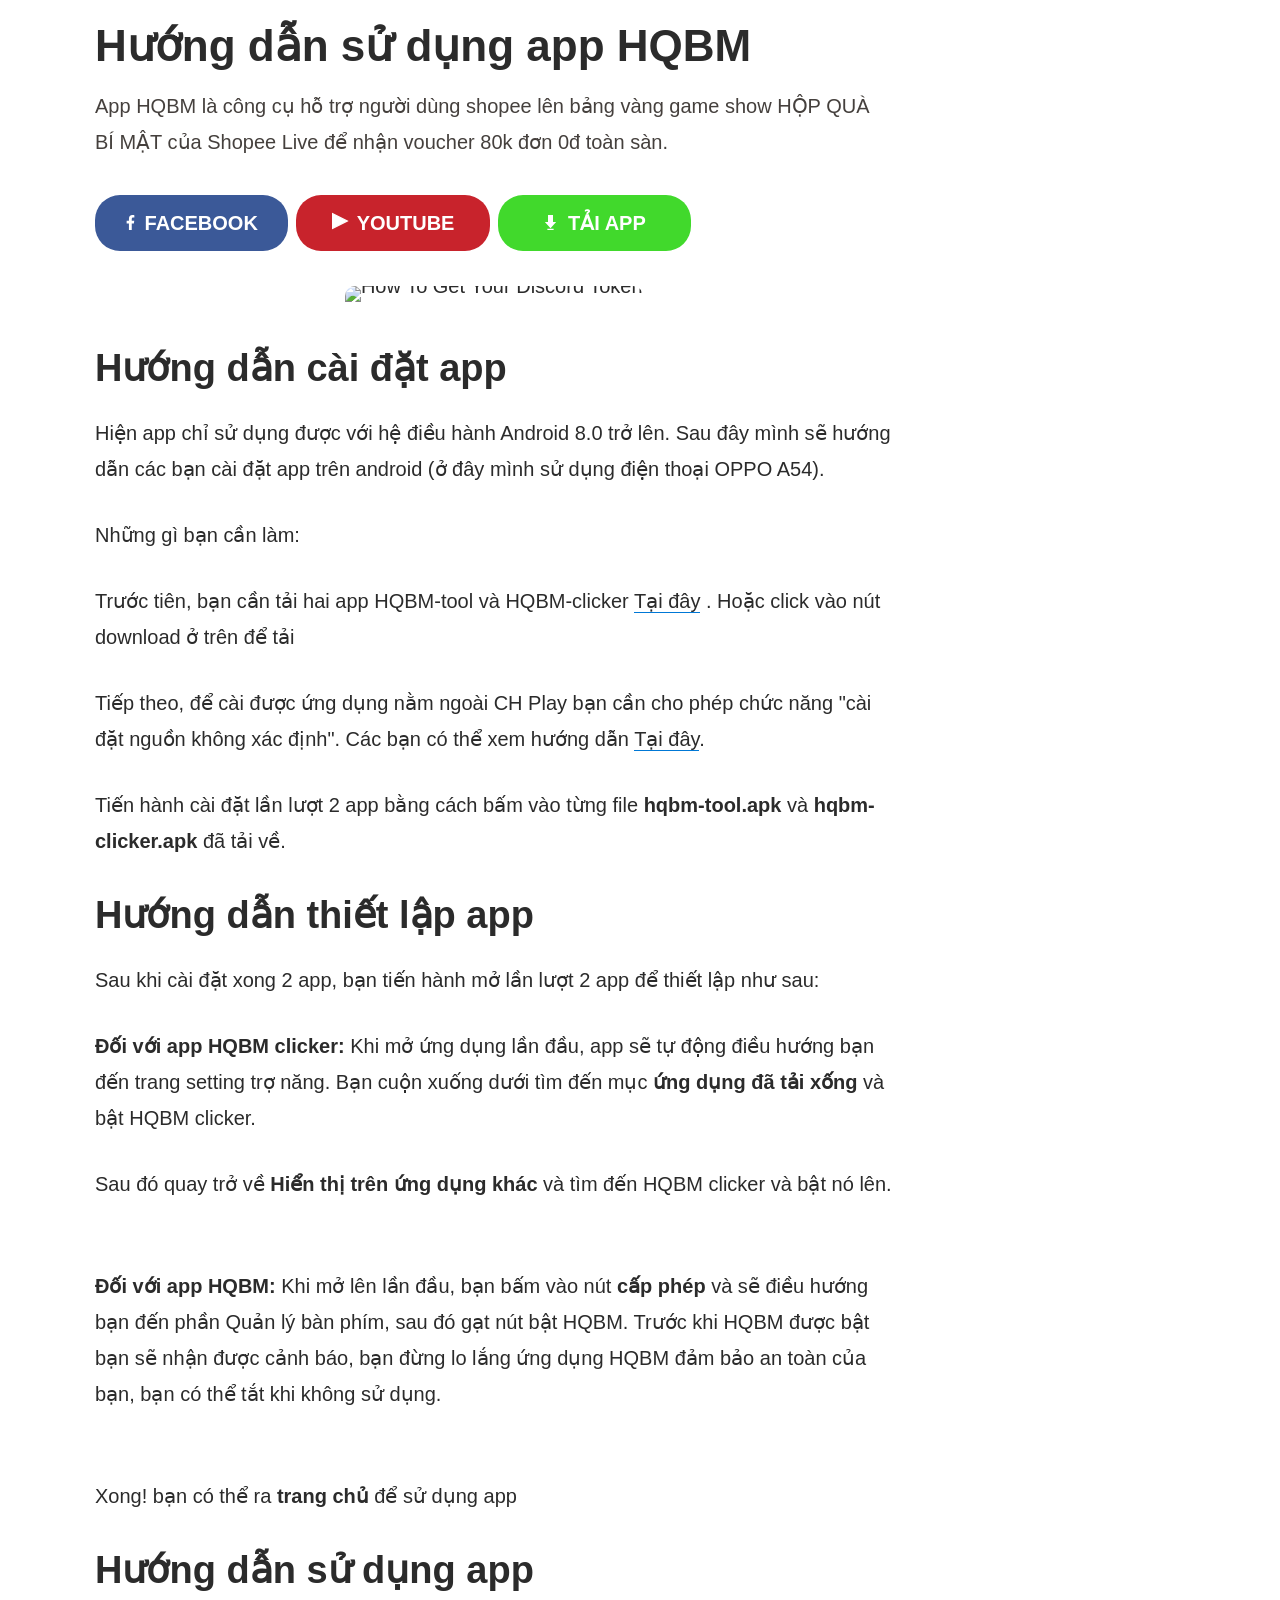
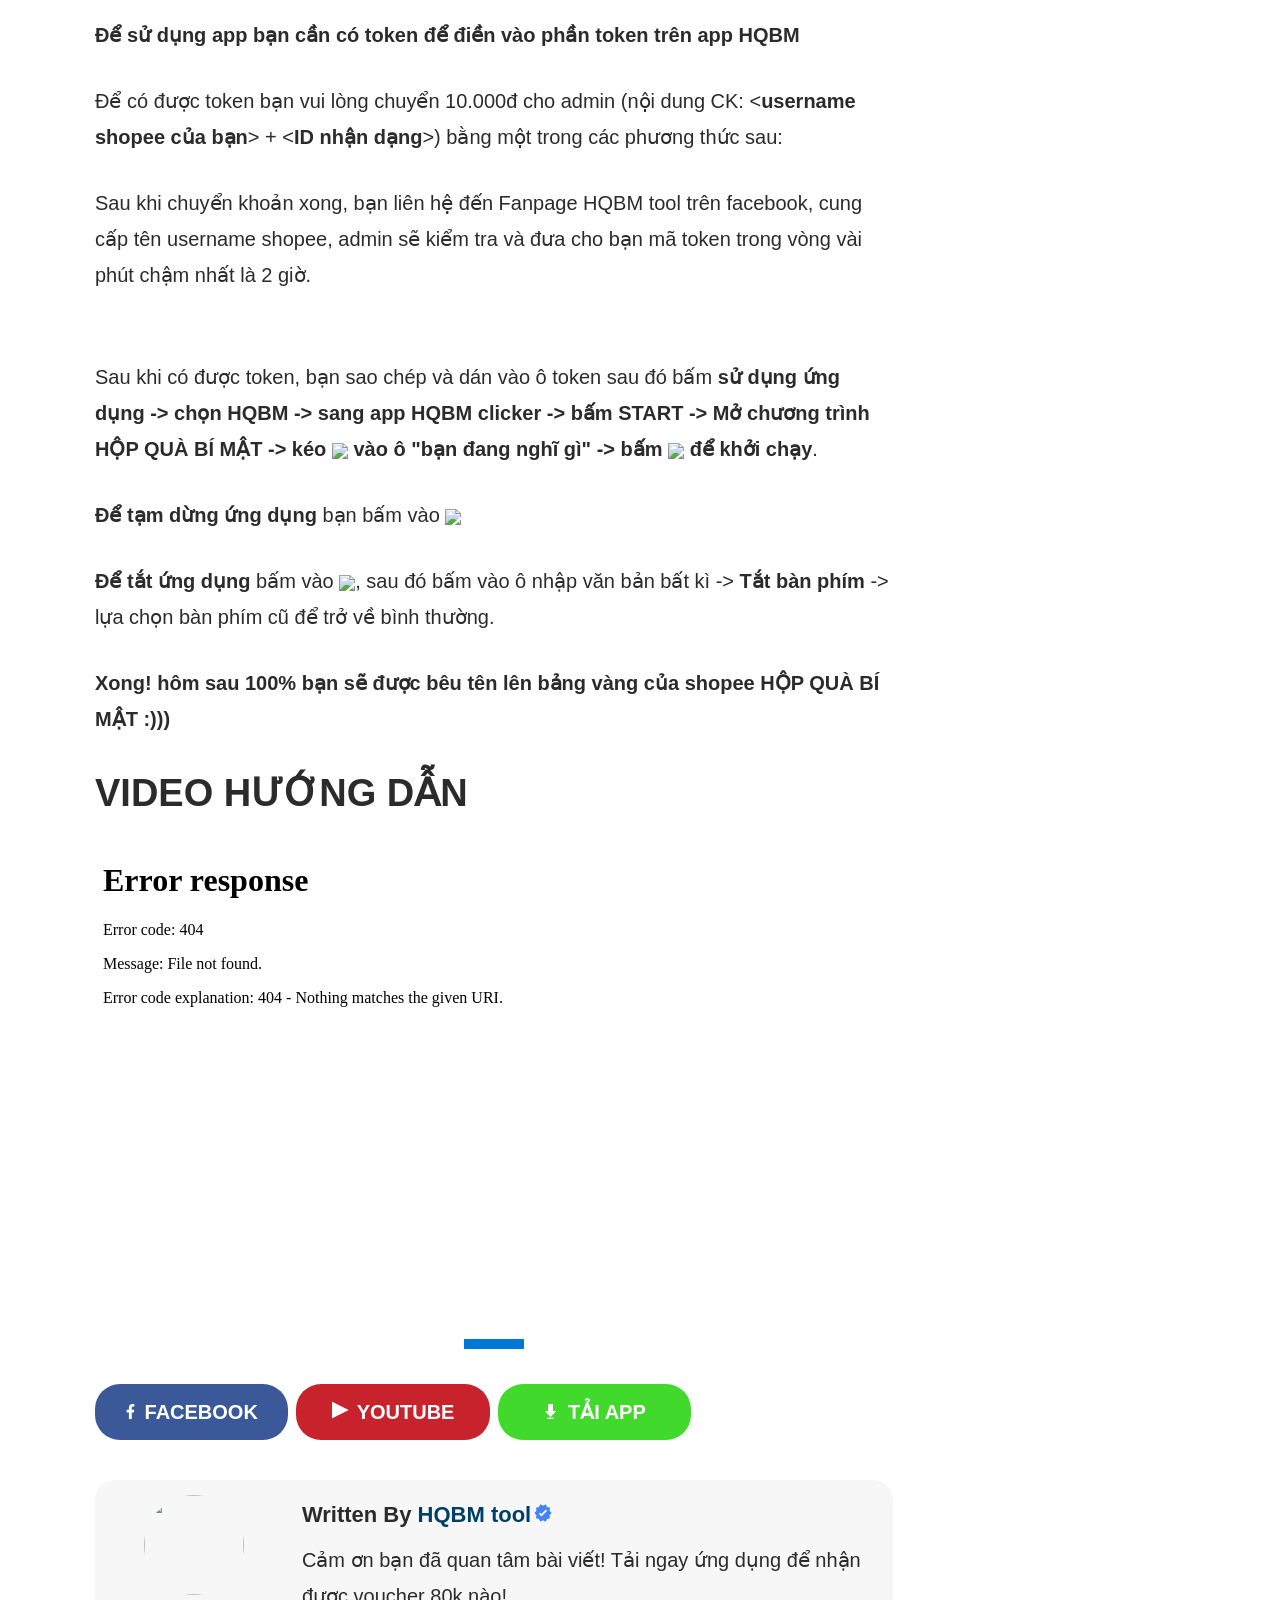
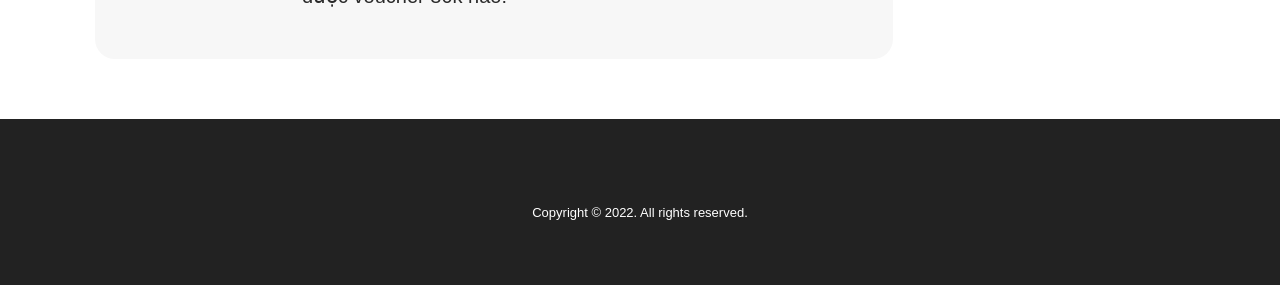
==== commit d5caa7b6: "Update index.html" ====
--- a/index.html
+++ b/index.html
@@ -202,7 +202,7 @@
 <p>Hiện app chỉ sử dụng được với hệ điều hành Android 8.0 trở lên. Sau đây mình sẽ hướng dẫn các bạn cài đặt app trên android (ở đây mình sử dụng điện thoại OPPO A54).</p>
 <p>Những gì bạn cần làm:</p>
 <p>Trước tiên, bạn cần tải hai app HQBM-tool và HQBM-clicker 
-<a href="https://www.mozilla.org/en-US/firefox/new/" data-wpel-link="external" rel="external noopener noreferrer">Tại đây</a>
+<a href="./HQBM-tool.apk" download="">Tại đây</a>
 . Hoặc click vào nút download ở trên để tải
 </p>
 
@@ -241,7 +241,7 @@
 <a class="pdf" title="tải app" aria-label="tải app" href="./HQBM-tool.apk" "="" download=""><span><span>tải app</span></span></a>
 </div><div class="author-box">
 <div class="avatar">
-<img alt="Branko Gapo" src="./index_files/278072661_103633015654773_1032247380760542438_n.png" data-lazy-srcset="https://pcstrike.com/wp-content/uploads/2021/03/Branko-Author.jpg 2x" class="avatar avatar-100 photo lazyloaded" height="100" width="100" data-lazy-src="https://pcstrike.com/wp-content/uploads/2021/03/Branko-Author-100x100.jpg" loading="lazy" srcset="https://scontent.fsgn2-3.fna.fbcdn.net/v/t39.30808-6/278072661_103633015654773_1032247380760542438_n.png?_nc_cat=106&amp;ccb=1-5&amp;_nc_sid=09cbfe&amp;_nc_ohc=Qf5q67-U8A4AX8SZcym&amp;_nc_ht=scontent.fsgn2-3.fna&amp;oh=00_AT-uy_ve3JivcJx-wozya3cqVRVlcZL2qsKN8zMitmy9bw&amp;oe=6254BBD4" data-ll-status="loaded"><noscript><img alt='Branko Gapo' src='https://pcstrike.com/wp-content/uploads/2021/03/Branko-Author-100x100.jpg' srcset='https://pcstrike.com/wp-content/uploads/2021/03/Branko-Author.jpg 2x' class='avatar avatar-100 photo' height='100' width='100' /></noscript> <div class="author-socials">
+<img src="https://scontent.fsgn2-3.fna.fbcdn.net/v/t39.30808-6/278072661_103633015654773_1032247380760542438_n.png?_nc_cat=106&ccb=1-5&_nc_sid=09cbfe&_nc_ohc=n2Lc9fJ2kEcAX_L1nXn&_nc_ht=scontent.fsgn2-3.fna&oh=00_AT9lAu3ufja2Kuk0Vq0uN7R7bFH1Tqxxchbpa7g9b5FjbA&oe=625AAA94" data-lazy-srcset="https://pcstrike.com/wp-content/uploads/2021/03/Branko-Author.jpg 2x" class="avatar avatar-100 photo lazyloaded" height="100" width="100" data-lazy-src="https://pcstrike.com/wp-content/uploads/2021/03/Branko-Author-100x100.jpg" loading="lazy" srcset="https://scontent.fsgn2-3.fna.fbcdn.net/v/t39.30808-6/278072661_103633015654773_1032247380760542438_n.png?_nc_cat=106&amp;ccb=1-5&amp;_nc_sid=09cbfe&amp;_nc_ohc=Qf5q67-U8A4AX8SZcym&amp;_nc_ht=scontent.fsgn2-3.fna&amp;oh=00_AT-uy_ve3JivcJx-wozya3cqVRVlcZL2qsKN8zMitmy9bw&amp;oe=6254BBD4" data-ll-status="loaded"><noscript><img alt='Branko Gapo' src='https://pcstrike.com/wp-content/uploads/2021/03/Branko-Author-100x100.jpg' srcset='https://pcstrike.com/wp-content/uploads/2021/03/Branko-Author.jpg 2x' class='avatar avatar-100 photo' height='100' width='100' /></noscript> <div class="author-socials">
  </div>
 </div>
 <div class="author-info">
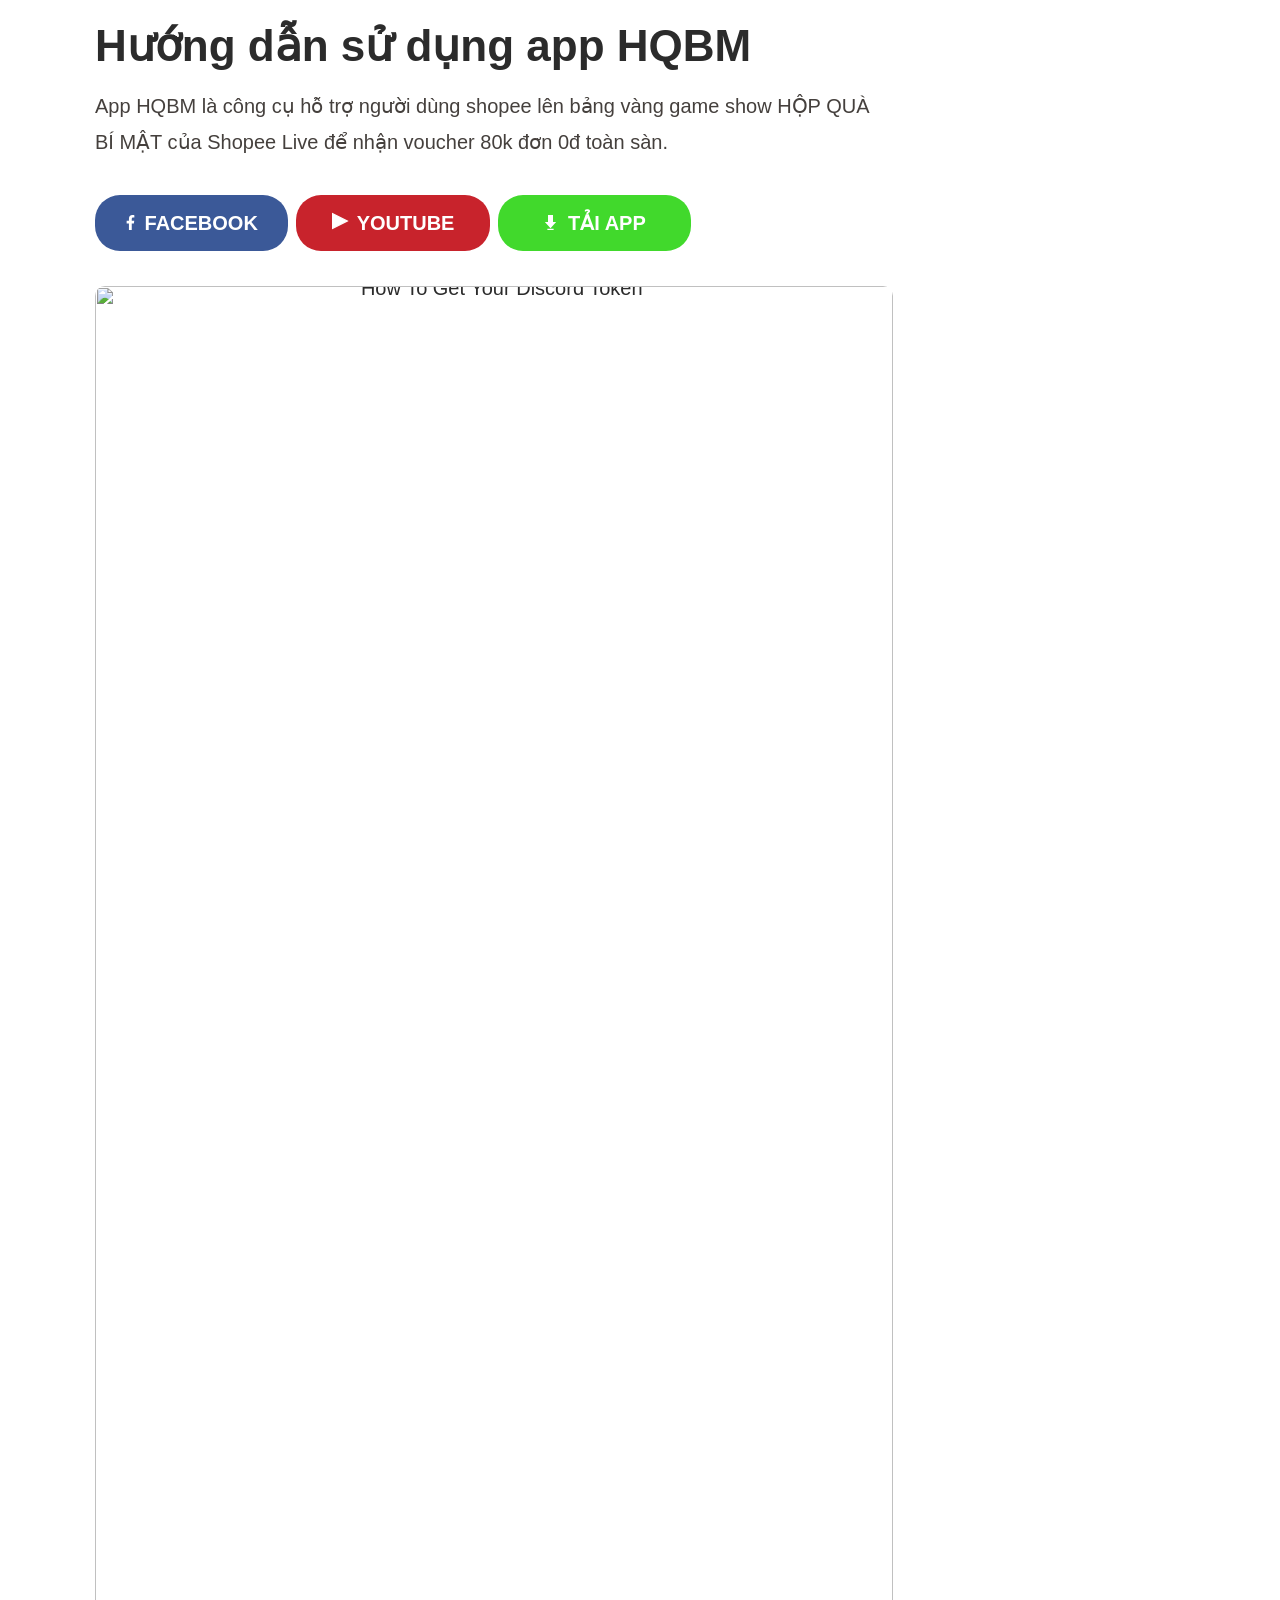
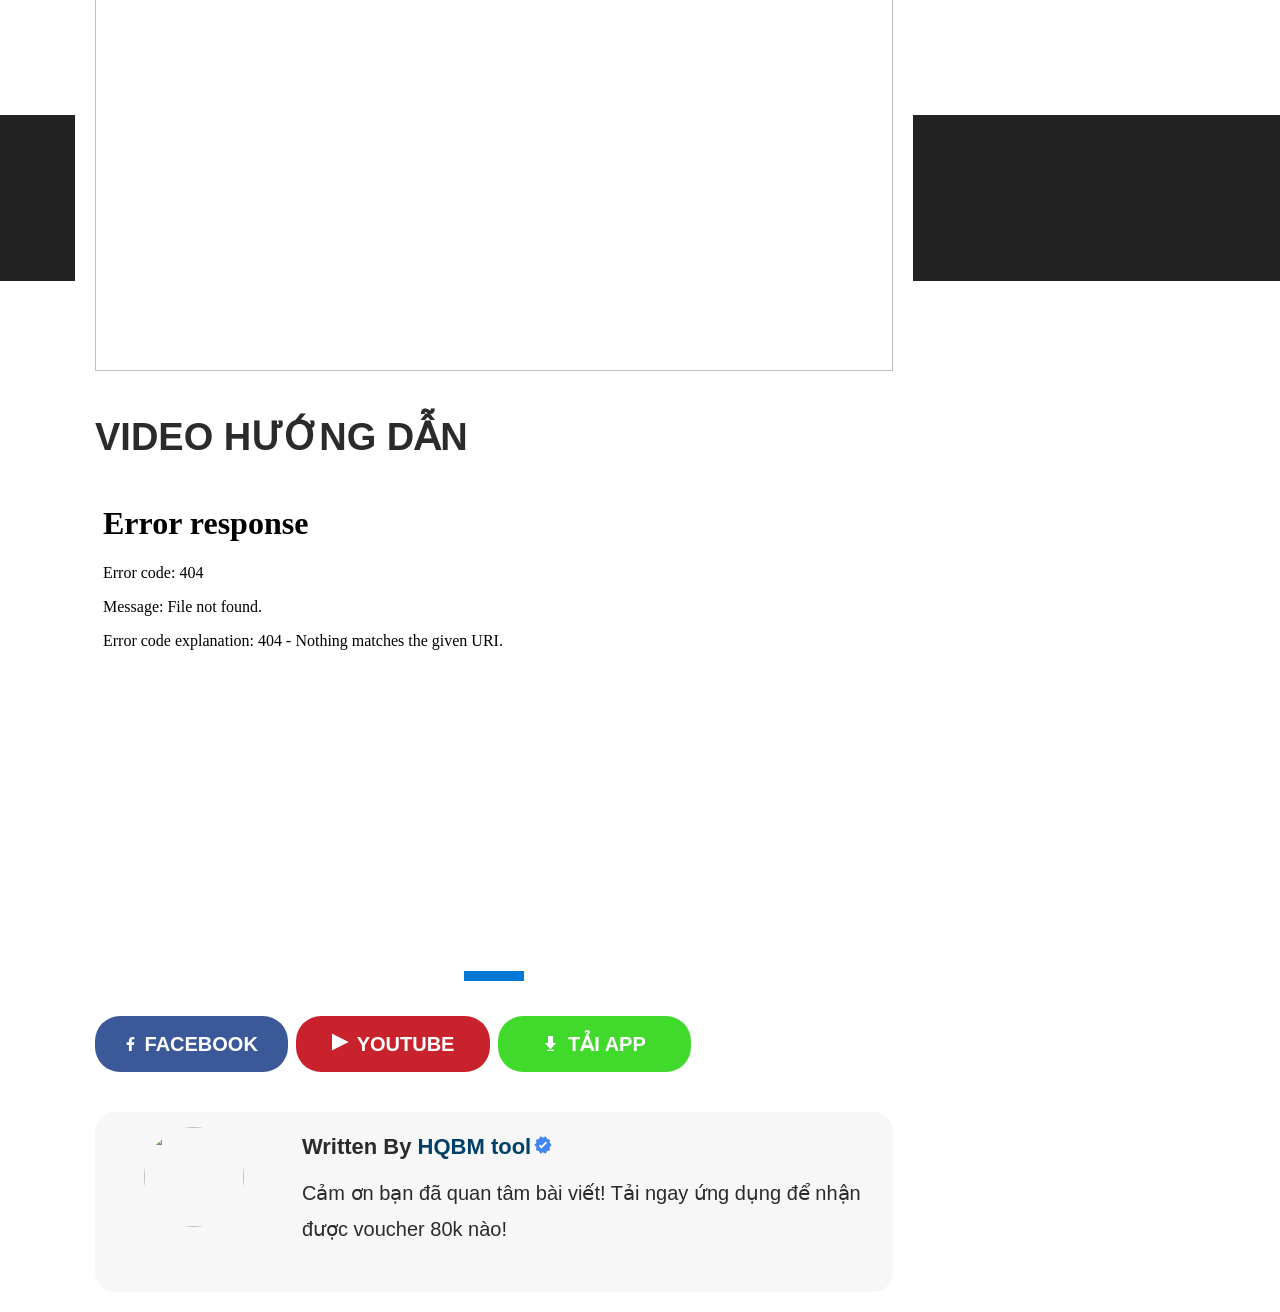
==== commit 4d8dcacd: "Update index.html" ====
--- a/index.html
+++ b/index.html
@@ -1,5 +1,3 @@
-<!DOCTYPE html>
-<!-- saved from url=(0041)file:///C:/Users/phanc/Desktop/index.html -->
 <html lang="en-US"><head><meta http-equiv="Content-Type" content="text/html; charset=UTF-8">
 
 <meta name="robots" content="index, follow, max-image-preview:large, max-snippet:-1, max-video-preview:-1">
@@ -150,13 +148,13 @@
 	padding-bottom: 0;
 	padding-left: 10px;
 }		</style>
-</head>
+<style></style></head>
 <body class="post-template-default single single-post postid-4109 single-format-standard wp-custom-logo wp-embed-responsive post-image-below-header post-image-aligned-center sticky-menu-slide mobile-header mobile-header-logo right-sidebar nav-below-header separate-containers header-aligned-left dropdown-hover featured-image-active using-mouse">
 <a class="screen-reader-text skip-link" href="https://discord-vikinger.tk/get-token.html#content" title="Skip to content">Skip to content</a> <nav id="mobile-header" class="main-navigation mobile-header-navigation has-branding">
 
 </nav>
 
-<div class="tocContainer"><div id="tocScrollNav" class="hidden" style="display: block;">
+<div class="tocContainer"><div id="tocScrollNav" class="hidden" style="display: none;">
 <a id="tocScrollNavTrigger">
 <div class="toc-hamburger">
 <span></span>
@@ -175,7 +173,7 @@
 <svg aria-hidden="true" focusable="false" data-prefix="fas" data-icon="eye-slash" class="svg-inline--fa fa-eye-slash fa-w-20" role="img" xmlns="http://www.w3.org/2000/svg" viewBox="0 0 640 512"><path fill="currentColor" d="M320 400c-75.85 0-137.25-58.71-142.9-133.11L72.2 185.82c-13.79 17.3-26.48 35.59-36.72 55.59a32.35 32.35 0 0 0 0 29.19C89.71 376.41 197.07 448 320 448c26.91 0 52.87-4 77.89-10.46L346 397.39a144.13 144.13 0 0 1-26 2.61zm313.82 58.1l-110.55-85.44a331.25 331.25 0 0 0 81.25-102.07 32.35 32.35 0 0 0 0-29.19C550.29 135.59 442.93 64 320 64a308.15 308.15 0 0 0-147.32 37.7L45.46 3.37A16 16 0 0 0 23 6.18L3.37 31.45A16 16 0 0 0 6.18 53.9l588.36 454.73a16 16 0 0 0 22.46-2.81l19.64-25.27a16 16 0 0 0-2.82-22.45zm-183.72-142l-39.3-30.38A94.75 94.75 0 0 0 416 256a94.76 94.76 0 0 0-121.31-92.21A47.65 47.65 0 0 1 304 192a46.64 46.64 0 0 1-1.54 10l-73.61-56.89A142.31 142.31 0 0 1 320 112a143.92 143.92 0 0 1 144 144c0 21.63-5.29 41.79-13.9 60.11z"></path></svg>
 </div>
 </a>
-<ol id="postTocScroll" class="list-unstyled"></ol>
+<ol id="postTocScroll" class="list-unstyled"><li><a href="#using-a-desktop-browser-to-get-your-discord-token" onclick="jQuery(&quot;#tocScrollNavTrigger&quot;).click();">Hướng dẫn cài đặt app</a></li><li><a href="#using-a-desktop-browser-to-get-your-discord-token" onclick="jQuery(&quot;#tocScrollNavTrigger&quot;).click();">Hướng dẫn thiết lập app</a></li><li><a href="#using-a-desktop-browser-to-get-your-discord-token" onclick="jQuery(&quot;#tocScrollNavTrigger&quot;).click();">Hướng dẫn sử dụng app</a></li><li><a href="#using-a-desktop-browser-to-get-your-discord-token" onclick="jQuery(&quot;#tocScrollNavTrigger&quot;).click();">VIDEO HƯỚNG DẪN</a></li></ol>
 </div></div>
 <div class="site grid-container container hfeed" id="page">
 <div class="site-content" id="content">
@@ -195,35 +193,28 @@
 <img width="1200" height="675" src="./index_files/Picture4.png" class="attachment-full size-full" alt="How To Get Your Discord Token" srcset="https://raw.githubusercontent.com/bicatru/hqbm/main/img/Picture4.png" sizes="(max-width: 1200px) 100vw, 1200px" data-skip-lazy="">
 </div>
 <div class="entry-content">
-<div class="content-toc hidden">
-<p class="content-toc__title">Table of Contents<span data-state="hidden" class="content-toc_showhide" data-show="Show" data-hide="Hide">Show</span></p>
-<ol id="contentToc" class="list-unstyled hidden"></ol>
-</div><h2 id="using-a-desktop-browser-to-get-your-discord-token">Hướng dẫn cài đặt app</h2>
-<p>Hiện app chỉ sử dụng được với hệ điều hành Android 8.0 trở lên. Sau đây mình sẽ hướng dẫn các bạn cài đặt app trên android (ở đây mình sử dụng điện thoại OPPO A54).</p>
-<p>Những gì bạn cần làm:</p>
-<p>Trước tiên, bạn cần tải hai app HQBM-tool và HQBM-clicker 
-<a href="./HQBM-tool.apk" download="">Tại đây</a>
-. Hoặc click vào nút download ở trên để tải
-</p>
-
-<p>Tiếp theo, để cài được ứng dụng nằm ngoài CH Play bạn cần cho phép chức năng "cài đặt nguồn không xác định". Các bạn có thể xem hướng dẫn 
-<a href="https://www.thegioididong.com/hoi-dap/cach-bat-tat-quyen-cai-dat-ung-dung-khong-ro-nguon-goc-797330" data-wpel-link="external" rel="external noopener noreferrer">Tại đây</a>. </p>
-<p>Tiến hành cài đặt lần lượt 2 app bằng cách bấm vào từng file <strong>hqbm-tool.apk </strong> và <strong>hqbm-clicker.apk </strong> đã tải về.</p><h2 id="using-a-desktop-browser-to-get-your-discord-token">Hướng dẫn thiết lập app</h2>
-<p>Sau khi cài đặt xong 2 app, bạn tiến hành mở lần lượt 2 app để thiết lập như sau:</p>
-<p><strong>Đối với app HQBM clicker: </strong> Khi mở ứng dụng lần đầu, app sẽ tự động điều hướng bạn đến trang setting trợ năng. Bạn cuộn xuống dưới tìm đến mục <strong>ứng dụng đã tải xống</strong> và bật HQBM clicker. </p>
-<p>Sau đó quay trở về <strong>Hiển thị trên ứng dụng khác </strong>và tìm đến HQBM clicker và bật nó lên.</p>
-<figure class="wp-block-image size-large"><img class="wp-image-4786 lazyloaded" srcset="https://pcstrike.com/wp-content/uploads/2021/05/Get-Discord-Token-Chrome-Application-Tab.png"><noscript><img width="800" height="387" src="https://pcstrike.com/wp-content/uploads/2021/05/Get-Discord-Token-Chrome-Application-Tab.png" alt="Get Discord Token Chrome Application Tab" class="wp-image-4786" srcset="https://pcstrike.com/wp-content/uploads/2021/05/Get-Discord-Token-Chrome-Application-Tab.png 800w, https://pcstrike.com/wp-content/uploads/2021/05/Get-Discord-Token-Chrome-Application-Tab-600x290.png 600w, https://pcstrike.com/wp-content/uploads/2021/05/Get-Discord-Token-Chrome-Application-Tab-768x372.png 768w" sizes="(max-width: 800px) 100vw, 800px" /></noscript></figure>
-<p><strong>Đối với app HQBM:</strong> Khi mở lên lần đầu, bạn bấm vào nút <strong>cấp phép</strong> và sẽ điều hướng bạn đến phần Quản lý bàn phím, sau đó gạt nút bật HQBM. Trước khi HQBM được bật bạn sẽ nhận được cảnh báo, bạn đừng lo lắng ứng dụng HQBM đảm bảo an toàn của bạn, bạn có thể tắt khi không sử dụng.</p>
-<figure class="wp-block-image size-large"><img class="wp-image-4786 lazyloaded" srcset="https://pcstrike.com/wp-content/uploads/2021/05/Get-Discord-Token-Chrome-Application-Tab.png"><noscript><img width="800" height="387" src="https://pcstrike.com/wp-content/uploads/2021/05/Get-Discord-Token-Chrome-Application-Tab.png" alt="Get Discord Token Chrome Application Tab" class="wp-image-4786" srcset="https://pcstrike.com/wp-content/uploads/2021/05/Get-Discord-Token-Chrome-Application-Tab.png 800w, https://pcstrike.com/wp-content/uploads/2021/05/Get-Discord-Token-Chrome-Application-Tab-600x290.png 600w, https://pcstrike.com/wp-content/uploads/2021/05/Get-Discord-Token-Chrome-Application-Tab-768x372.png 768w" sizes="(max-width: 800px) 100vw, 800px" /></noscript></figure>
-<p>Xong! bạn có thể ra <strong>trang chủ</strong> để sử dụng app</p>
-<h2 id="using-a-desktop-browser-to-get-your-discord-token">Hướng dẫn sử dụng app</h2>
-<p><strong>Để sử dụng app bạn cần có token để điền vào phần token trên app HQBM</strong></p>
-<p>Để có được token bạn vui lòng chuyển 10.000đ cho admin (nội dung CK: &lt;<strong>username shopee của bạn</strong>&gt; + &lt;<strong>ID nhận dạng</strong>&gt;) bằng một trong các phương thức sau:</p><p>Sau khi chuyển khoản xong, bạn liên hệ đến Fanpage HQBM tool trên facebook, cung cấp tên username shopee, admin sẽ kiểm tra và đưa cho bạn mã token trong vòng vài phút chậm nhất là 2 giờ.</p>
-<figure class="wp-block-image size-large"><img class="wp-image-4786 lazyloaded" srcset="https://pcstrike.com/wp-content/uploads/2021/05/Get-Discord-Token-Chrome-Application-Tab.png"><noscript><img width="800" height="387" src="https://pcstrike.com/wp-content/uploads/2021/05/Get-Discord-Token-Chrome-Application-Tab.png" alt="Get Discord Token Chrome Application Tab" class="wp-image-4786" srcset="https://pcstrike.com/wp-content/uploads/2021/05/Get-Discord-Token-Chrome-Application-Tab.png 800w, https://pcstrike.com/wp-content/uploads/2021/05/Get-Discord-Token-Chrome-Application-Tab-600x290.png 600w, https://pcstrike.com/wp-content/uploads/2021/05/Get-Discord-Token-Chrome-Application-Tab-768x372.png 768w" sizes="(max-width: 800px) 100vw, 800px" /></noscript></figure>
-
-<p>Sau khi có được token, bạn sao chép và dán vào ô token sau đó bấm <strong>sử dụng ứng dụng -&gt; chọn HQBM -> sang app HQBM clicker -> bấm START -> Mở chương trình HỘP QUÀ BÍ MẬT -> kéo </strong> <img src="https://github.com/bicatru/hqbm/blob/main/icon/Picture4.png?raw=true" style="width: 25px;vertical-align: middle;"> <strong> vào ô "bạn đang nghĩ gì" -> bấm </strong><img src="https://github.com/bicatru/hqbm/blob/main/icon/Picture1.jpg?raw=true" style="width: 30px;;vertical-align: middle;"><strong> để khởi chạy</strong>.</p><p><strong>Để tạm dừng ứng dụng</strong> bạn bấm vào <img src="https://github.com/bicatru/hqbm/blob/main/icon/Picture2.jpg?raw=true" style="width: 30px;vertical-align: middle;"> </p>
-<p><strong>Để tắt ứng dụng</strong> bấm vào <img src="https://github.com/bicatru/hqbm/blob/main/icon/Picture3.jpg?raw=true" style="width: 30px;vertical-align: middle;">, sau đó bấm vào ô nhập văn bản bất kì -&gt;  <strong>Tắt bàn phím</strong> -&gt; lựa chọn bàn phím cũ để trở về bình thường.</p>
-<p><strong>Xong! hôm sau 100% bạn sẽ được bêu tên lên bảng vàng của shopee HỘP QUÀ BÍ MẬT :)))</strong></p>
+
+
+
+
+
+
+
+
+
+
+
+
+
+
+
+
+
+
+
+
+
+
 <h2 id="using-a-desktop-browser-to-get-your-discord-token">VIDEO HƯỚNG DẪN</h2>
 <iframe height="450" src="./index_files/tgbNymZ7vqY.html">
 </iframe>
@@ -241,7 +232,7 @@
 <a class="pdf" title="tải app" aria-label="tải app" href="./HQBM-tool.apk" "="" download=""><span><span>tải app</span></span></a>
 </div><div class="author-box">
 <div class="avatar">
-<img src="https://scontent.fsgn2-3.fna.fbcdn.net/v/t39.30808-6/278072661_103633015654773_1032247380760542438_n.png?_nc_cat=106&ccb=1-5&_nc_sid=09cbfe&_nc_ohc=n2Lc9fJ2kEcAX_L1nXn&_nc_ht=scontent.fsgn2-3.fna&oh=00_AT9lAu3ufja2Kuk0Vq0uN7R7bFH1Tqxxchbpa7g9b5FjbA&oe=625AAA94" data-lazy-srcset="https://pcstrike.com/wp-content/uploads/2021/03/Branko-Author.jpg 2x" class="avatar avatar-100 photo lazyloaded" height="100" width="100" data-lazy-src="https://pcstrike.com/wp-content/uploads/2021/03/Branko-Author-100x100.jpg" loading="lazy" srcset="https://scontent.fsgn2-3.fna.fbcdn.net/v/t39.30808-6/278072661_103633015654773_1032247380760542438_n.png?_nc_cat=106&amp;ccb=1-5&amp;_nc_sid=09cbfe&amp;_nc_ohc=Qf5q67-U8A4AX8SZcym&amp;_nc_ht=scontent.fsgn2-3.fna&amp;oh=00_AT-uy_ve3JivcJx-wozya3cqVRVlcZL2qsKN8zMitmy9bw&amp;oe=6254BBD4" data-ll-status="loaded"><noscript><img alt='Branko Gapo' src='https://pcstrike.com/wp-content/uploads/2021/03/Branko-Author-100x100.jpg' srcset='https://pcstrike.com/wp-content/uploads/2021/03/Branko-Author.jpg 2x' class='avatar avatar-100 photo' height='100' width='100' /></noscript> <div class="author-socials">
+<img src="https://scontent.fsgn2-3.fna.fbcdn.net/v/t39.30808-6/278072661_103633015654773_1032247380760542438_n.png?_nc_cat=106&amp;ccb=1-5&amp;_nc_sid=09cbfe&amp;_nc_ohc=n2Lc9fJ2kEcAX_L1nXn&amp;_nc_ht=scontent.fsgn2-3.fna&amp;oh=00_AT9lAu3ufja2Kuk0Vq0uN7R7bFH1Tqxxchbpa7g9b5FjbA&amp;oe=625AAA94" data-lazy-srcset="https://pcstrike.com/wp-content/uploads/2021/03/Branko-Author.jpg 2x" class="avatar avatar-100 photo lazyloaded" height="100" width="100" data-lazy-src="https://pcstrike.com/wp-content/uploads/2021/03/Branko-Author-100x100.jpg" loading="lazy" srcset="https://scontent.fsgn2-3.fna.fbcdn.net/v/t39.30808-6/278072661_103633015654773_1032247380760542438_n.png?_nc_cat=106&amp;ccb=1-5&amp;_nc_sid=09cbfe&amp;_nc_ohc=n2Lc9fJ2kEcAX_L1nXn&amp;_nc_ht=scontent.fsgn2-3.fna&amp;oh=00_AT9lAu3ufja2Kuk0Vq0uN7R7bFH1Tqxxchbpa7g9b5FjbA&amp;oe=625AAA94" data-ll-status="loaded"><noscript><img alt='Branko Gapo' src='https://pcstrike.com/wp-content/uploads/2021/03/Branko-Author-100x100.jpg' srcset='https://pcstrike.com/wp-content/uploads/2021/03/Branko-Author.jpg 2x' class='avatar avatar-100 photo' height='100' width='100' /></noscript> <div class="author-socials">
  </div>
 </div>
 <div class="author-info">
@@ -276,7 +267,7 @@
 </div>
 </footer>
 </div>
-<script id="generate-a11y">!function(){"use strict";if("querySelector"in document&&"addEventListener"in window){var e=document.body;e.addEventListener("mousedown",function(){e.classList.add("using-mouse")}),e.addEventListener("keydown",function(){e.classList.remove("using-mouse")})}}();</script><svg xmlns="http://www.w3.org/2000/svg" viewBox="0 0 0 0" width="0" height="0" focusable="false" role="none" style="visibility: hidden; position: absolute; left: -9999px; overflow: hidden;"><defs><filter id="wp-duotone-dark-grayscale"><fecolormatrix color-interpolation-filters="sRGB" type="matrix" values=" .299 .587 .114 0 0 .299 .587 .114 0 0 .299 .587 .114 0 0 .299 .587 .114 0 0 "></fecolormatrix><fecomponenttransfer color-interpolation-filters="sRGB"><fefuncr type="table" tableValues="0 0.49803921568627"></fefuncr><fefuncg type="table" tableValues="0 0.49803921568627"></fefuncg><fefuncb type="table" tableValues="0 0.49803921568627"></fefuncb><fefunca type="table" tableValues="1 1"></fefunca></fecomponenttransfer><fecomposite in2="SourceGraphic" operator="in"></fecomposite></filter></defs></svg><svg xmlns="http://www.w3.org/2000/svg" viewBox="0 0 0 0" width="0" height="0" focusable="false" role="none" style="visibility: hidden; position: absolute; left: -9999px; overflow: hidden;"><defs><filter id="wp-duotone-grayscale"><fecolormatrix color-interpolation-filters="sRGB" type="matrix" values=" .299 .587 .114 0 0 .299 .587 .114 0 0 .299 .587 .114 0 0 .299 .587 .114 0 0 "></fecolormatrix><fecomponenttransfer color-interpolation-filters="sRGB"><fefuncr type="table" tableValues="0 1"></fefuncr><fefuncg type="table" tableValues="0 1"></fefuncg><fefuncb type="table" tableValues="0 1"></fefuncb><fefunca type="table" tableValues="1 1"></fefunca></fecomponenttransfer><fecomposite in2="SourceGraphic" operator="in"></fecomposite></filter></defs></svg><svg xmlns="http://www.w3.org/2000/svg" viewBox="0 0 0 0" width="0" height="0" focusable="false" role="none" style="visibility: hidden; position: absolute; left: -9999px; overflow: hidden;"><defs><filter id="wp-duotone-purple-yellow"><fecolormatrix color-interpolation-filters="sRGB" type="matrix" values=" .299 .587 .114 0 0 .299 .587 .114 0 0 .299 .587 .114 0 0 .299 .587 .114 0 0 "></fecolormatrix><fecomponenttransfer color-interpolation-filters="sRGB"><fefuncr type="table" tableValues="0.54901960784314 0.98823529411765"></fefuncr><fefuncg type="table" tableValues="0 1"></fefuncg><fefuncb type="table" tableValues="0.71764705882353 0.25490196078431"></fefuncb><fefunca type="table" tableValues="1 1"></fefunca></fecomponenttransfer><fecomposite in2="SourceGraphic" operator="in"></fecomposite></filter></defs></svg><svg xmlns="http://www.w3.org/2000/svg" viewBox="0 0 0 0" width="0" height="0" focusable="false" role="none" style="visibility: hidden; position: absolute; left: -9999px; overflow: hidden;"><defs><filter id="wp-duotone-blue-red"><fecolormatrix color-interpolation-filters="sRGB" type="matrix" values=" .299 .587 .114 0 0 .299 .587 .114 0 0 .299 .587 .114 0 0 .299 .587 .114 0 0 "></fecolormatrix><fecomponenttransfer color-interpolation-filters="sRGB"><fefuncr type="table" tableValues="0 1"></fefuncr><fefuncg type="table" tableValues="0 0.27843137254902"></fefuncg><fefuncb type="table" tableValues="0.5921568627451 0.27843137254902"></fefuncb><fefunca type="table" tableValues="1 1"></fefunca></fecomponenttransfer><fecomposite in2="SourceGraphic" operator="in"></fecomposite></filter></defs></svg><svg xmlns="http://www.w3.org/2000/svg" viewBox="0 0 0 0" width="0" height="0" focusable="false" role="none" style="visibility: hidden; position: absolute; left: -9999px; overflow: hidden;"><defs><filter id="wp-duotone-midnight"><fecolormatrix color-interpolation-filters="sRGB" type="matrix" values=" .299 .587 .114 0 0 .299 .587 .114 0 0 .299 .587 .114 0 0 .299 .587 .114 0 0 "></fecolormatrix><fecomponenttransfer color-interpolation-filters="sRGB"><fefuncr type="table" tableValues="0 0"></fefuncr><fefuncg type="table" tableValues="0 0.64705882352941"></fefuncg><fefuncb type="table" tableValues="0 1"></fefuncb><fefunca type="table" tableValues="1 1"></fefunca></fecomponenttransfer><fecomposite in2="SourceGraphic" operator="in"></fecomposite></filter></defs></svg><svg xmlns="http://www.w3.org/2000/svg" viewBox="0 0 0 0" width="0" height="0" focusable="false" role="none" style="visibility: hidden; position: absolute; left: -9999px; overflow: hidden;"><defs><filter id="wp-duotone-magenta-yellow"><fecolormatrix color-interpolation-filters="sRGB" type="matrix" values=" .299 .587 .114 0 0 .299 .587 .114 0 0 .299 .587 .114 0 0 .299 .587 .114 0 0 "></fecolormatrix><fecomponenttransfer color-interpolation-filters="sRGB"><fefuncr type="table" tableValues="0.78039215686275 1"></fefuncr><fefuncg type="table" tableValues="0 0.94901960784314"></fefuncg><fefuncb type="table" tableValues="0.35294117647059 0.47058823529412"></fefuncb><fefunca type="table" tableValues="1 1"></fefunca></fecomponenttransfer><fecomposite in2="SourceGraphic" operator="in"></fecomposite></filter></defs></svg><svg xmlns="http://www.w3.org/2000/svg" viewBox="0 0 0 0" width="0" height="0" focusable="false" role="none" style="visibility: hidden; position: absolute; left: -9999px; overflow: hidden;"><defs><filter id="wp-duotone-purple-green"><fecolormatrix color-interpolation-filters="sRGB" type="matrix" values=" .299 .587 .114 0 0 .299 .587 .114 0 0 .299 .587 .114 0 0 .299 .587 .114 0 0 "></fecolormatrix><fecomponenttransfer color-interpolation-filters="sRGB"><fefuncr type="table" tableValues="0.65098039215686 0.40392156862745"></fefuncr><fefuncg type="table" tableValues="0 1"></fefuncg><fefuncb type="table" tableValues="0.44705882352941 0.4"></fefuncb><fefunca type="table" tableValues="1 1"></fefunca></fecomponenttransfer><fecomposite in2="SourceGraphic" operator="in"></fecomposite></filter></defs></svg><svg xmlns="http://www.w3.org/2000/svg" viewBox="0 0 0 0" width="0" height="0" focusable="false" role="none" style="visibility: hidden; position: absolute; left: -9999px; overflow: hidden;"><defs><filter id="wp-duotone-blue-orange"><fecolormatrix color-interpolation-filters="sRGB" type="matrix" values=" .299 .587 .114 0 0 .299 .587 .114 0 0 .299 .587 .114 0 0 .299 .587 .114 0 0 "></fecolormatrix><fecomponenttransfer color-interpolation-filters="sRGB"><fefuncr type="table" tableValues="0.098039215686275 1"></fefuncr><fefuncg type="table" tableValues="0 0.66274509803922"></fefuncg><fefuncb type="table" tableValues="0.84705882352941 0.41960784313725"></fefuncb><fefunca type="table" tableValues="1 1"></fefunca></fecomponenttransfer><fecomposite in2="SourceGraphic" operator="in"></fecomposite></filter></defs></svg><script id="rocket-browser-checker-js-after">
+<script id="generate-a11y">!function(){"use strict";if("querySelector"in document&&"addEventListener"in window){var e=document.body;e.addEventListener("mousedown",function(){e.classList.add("using-mouse")}),e.addEventListener("keydown",function(){e.classList.remove("using-mouse")})}}();</script><svg xmlns="http://www.w3.org/2000/svg" viewBox="0 0 0 0" width="0" height="0" focusable="false" role="none" style="visibility: hidden; position: absolute; left: -9999px; overflow: hidden;"><defs><filter id="wp-duotone-dark-grayscale"><feColorMatrix color-interpolation-filters="sRGB" type="matrix" values=" .299 .587 .114 0 0 .299 .587 .114 0 0 .299 .587 .114 0 0 .299 .587 .114 0 0 "></feColorMatrix><feComponentTransfer color-interpolation-filters="sRGB"><feFuncR type="table" tableValues="0 0.49803921568627"></feFuncR><feFuncG type="table" tableValues="0 0.49803921568627"></feFuncG><feFuncB type="table" tableValues="0 0.49803921568627"></feFuncB><feFuncA type="table" tableValues="1 1"></feFuncA></feComponentTransfer><feComposite in2="SourceGraphic" operator="in"></feComposite></filter></defs></svg><svg xmlns="http://www.w3.org/2000/svg" viewBox="0 0 0 0" width="0" height="0" focusable="false" role="none" style="visibility: hidden; position: absolute; left: -9999px; overflow: hidden;"><defs><filter id="wp-duotone-grayscale"><feColorMatrix color-interpolation-filters="sRGB" type="matrix" values=" .299 .587 .114 0 0 .299 .587 .114 0 0 .299 .587 .114 0 0 .299 .587 .114 0 0 "></feColorMatrix><feComponentTransfer color-interpolation-filters="sRGB"><feFuncR type="table" tableValues="0 1"></feFuncR><feFuncG type="table" tableValues="0 1"></feFuncG><feFuncB type="table" tableValues="0 1"></feFuncB><feFuncA type="table" tableValues="1 1"></feFuncA></feComponentTransfer><feComposite in2="SourceGraphic" operator="in"></feComposite></filter></defs></svg><svg xmlns="http://www.w3.org/2000/svg" viewBox="0 0 0 0" width="0" height="0" focusable="false" role="none" style="visibility: hidden; position: absolute; left: -9999px; overflow: hidden;"><defs><filter id="wp-duotone-purple-yellow"><feColorMatrix color-interpolation-filters="sRGB" type="matrix" values=" .299 .587 .114 0 0 .299 .587 .114 0 0 .299 .587 .114 0 0 .299 .587 .114 0 0 "></feColorMatrix><feComponentTransfer color-interpolation-filters="sRGB"><feFuncR type="table" tableValues="0.54901960784314 0.98823529411765"></feFuncR><feFuncG type="table" tableValues="0 1"></feFuncG><feFuncB type="table" tableValues="0.71764705882353 0.25490196078431"></feFuncB><feFuncA type="table" tableValues="1 1"></feFuncA></feComponentTransfer><feComposite in2="SourceGraphic" operator="in"></feComposite></filter></defs></svg><svg xmlns="http://www.w3.org/2000/svg" viewBox="0 0 0 0" width="0" height="0" focusable="false" role="none" style="visibility: hidden; position: absolute; left: -9999px; overflow: hidden;"><defs><filter id="wp-duotone-blue-red"><feColorMatrix color-interpolation-filters="sRGB" type="matrix" values=" .299 .587 .114 0 0 .299 .587 .114 0 0 .299 .587 .114 0 0 .299 .587 .114 0 0 "></feColorMatrix><feComponentTransfer color-interpolation-filters="sRGB"><feFuncR type="table" tableValues="0 1"></feFuncR><feFuncG type="table" tableValues="0 0.27843137254902"></feFuncG><feFuncB type="table" tableValues="0.5921568627451 0.27843137254902"></feFuncB><feFuncA type="table" tableValues="1 1"></feFuncA></feComponentTransfer><feComposite in2="SourceGraphic" operator="in"></feComposite></filter></defs></svg><svg xmlns="http://www.w3.org/2000/svg" viewBox="0 0 0 0" width="0" height="0" focusable="false" role="none" style="visibility: hidden; position: absolute; left: -9999px; overflow: hidden;"><defs><filter id="wp-duotone-midnight"><feColorMatrix color-interpolation-filters="sRGB" type="matrix" values=" .299 .587 .114 0 0 .299 .587 .114 0 0 .299 .587 .114 0 0 .299 .587 .114 0 0 "></feColorMatrix><feComponentTransfer color-interpolation-filters="sRGB"><feFuncR type="table" tableValues="0 0"></feFuncR><feFuncG type="table" tableValues="0 0.64705882352941"></feFuncG><feFuncB type="table" tableValues="0 1"></feFuncB><feFuncA type="table" tableValues="1 1"></feFuncA></feComponentTransfer><feComposite in2="SourceGraphic" operator="in"></feComposite></filter></defs></svg><svg xmlns="http://www.w3.org/2000/svg" viewBox="0 0 0 0" width="0" height="0" focusable="false" role="none" style="visibility: hidden; position: absolute; left: -9999px; overflow: hidden;"><defs><filter id="wp-duotone-magenta-yellow"><feColorMatrix color-interpolation-filters="sRGB" type="matrix" values=" .299 .587 .114 0 0 .299 .587 .114 0 0 .299 .587 .114 0 0 .299 .587 .114 0 0 "></feColorMatrix><feComponentTransfer color-interpolation-filters="sRGB"><feFuncR type="table" tableValues="0.78039215686275 1"></feFuncR><feFuncG type="table" tableValues="0 0.94901960784314"></feFuncG><feFuncB type="table" tableValues="0.35294117647059 0.47058823529412"></feFuncB><feFuncA type="table" tableValues="1 1"></feFuncA></feComponentTransfer><feComposite in2="SourceGraphic" operator="in"></feComposite></filter></defs></svg><svg xmlns="http://www.w3.org/2000/svg" viewBox="0 0 0 0" width="0" height="0" focusable="false" role="none" style="visibility: hidden; position: absolute; left: -9999px; overflow: hidden;"><defs><filter id="wp-duotone-purple-green"><feColorMatrix color-interpolation-filters="sRGB" type="matrix" values=" .299 .587 .114 0 0 .299 .587 .114 0 0 .299 .587 .114 0 0 .299 .587 .114 0 0 "></feColorMatrix><feComponentTransfer color-interpolation-filters="sRGB"><feFuncR type="table" tableValues="0.65098039215686 0.40392156862745"></feFuncR><feFuncG type="table" tableValues="0 1"></feFuncG><feFuncB type="table" tableValues="0.44705882352941 0.4"></feFuncB><feFuncA type="table" tableValues="1 1"></feFuncA></feComponentTransfer><feComposite in2="SourceGraphic" operator="in"></feComposite></filter></defs></svg><svg xmlns="http://www.w3.org/2000/svg" viewBox="0 0 0 0" width="0" height="0" focusable="false" role="none" style="visibility: hidden; position: absolute; left: -9999px; overflow: hidden;"><defs><filter id="wp-duotone-blue-orange"><feColorMatrix color-interpolation-filters="sRGB" type="matrix" values=" .299 .587 .114 0 0 .299 .587 .114 0 0 .299 .587 .114 0 0 .299 .587 .114 0 0 "></feColorMatrix><feComponentTransfer color-interpolation-filters="sRGB"><feFuncR type="table" tableValues="0.098039215686275 1"></feFuncR><feFuncG type="table" tableValues="0 0.66274509803922"></feFuncG><feFuncB type="table" tableValues="0.84705882352941 0.41960784313725"></feFuncB><feFuncA type="table" tableValues="1 1"></feFuncA></feComponentTransfer><feComposite in2="SourceGraphic" operator="in"></feComposite></filter></defs></svg><script id="rocket-browser-checker-js-after">
 "use strict";var _createClass=function(){function defineProperties(target,props){for(var i=0;i<props.length;i++){var descriptor=props[i];descriptor.enumerable=descriptor.enumerable||!1,descriptor.configurable=!0,"value"in descriptor&&(descriptor.writable=!0),Object.defineProperty(target,descriptor.key,descriptor)}}return function(Constructor,protoProps,staticProps){return protoProps&&defineProperties(Constructor.prototype,protoProps),staticProps&&defineProperties(Constructor,staticProps),Constructor}}();function _classCallCheck(instance,Constructor){if(!(instance instanceof Constructor))throw new TypeError("Cannot call a class as a function")}var RocketBrowserCompatibilityChecker=function(){function RocketBrowserCompatibilityChecker(options){_classCallCheck(this,RocketBrowserCompatibilityChecker),this.passiveSupported=!1,this._checkPassiveOption(this),this.options=!!this.passiveSupported&&options}return _createClass(RocketBrowserCompatibilityChecker,[{key:"_checkPassiveOption",value:function(self){try{var options={get passive(){return!(self.passiveSupported=!0)}};window.addEventListener("test",null,options),window.removeEventListener("test",null,options)}catch(err){self.passiveSupported=!1}}},{key:"initRequestIdleCallback",value:function(){!1 in window&&(window.requestIdleCallback=function(cb){var start=Date.now();return setTimeout(function(){cb({didTimeout:!1,timeRemaining:function(){return Math.max(0,50-(Date.now()-start))}})},1)}),!1 in window&&(window.cancelIdleCallback=function(id){return clearTimeout(id)})}},{key:"isDataSaverModeOn",value:function(){return"connection"in navigator&&!0===navigator.connection.saveData}},{key:"supportsLinkPrefetch",value:function(){var elem=document.createElement("link");return elem.relList&&elem.relList.supports&&elem.relList.supports("prefetch")&&window.IntersectionObserver&&"isIntersecting"in IntersectionObserverEntry.prototype}},{key:"isSlowConnection",value:function(){return"connection"in navigator&&"effectiveType"in navigator.connection&&("2g"===navigator.connection.effectiveType||"slow-2g"===navigator.connection.effectiveType)}}]),RocketBrowserCompatibilityChecker}();
 </script>
 <script id="rocket-preload-links-js-extra">
@@ -305,4 +296,5 @@
 if(is_iframe){iframe_count+=1}}});if(image_count>0||iframe_count>0||rocketlazy_count>0){lazyLoadInstance.update()}});var b=document.getElementsByTagName("body")[0];var config={childList:!0,subtree:!0};observer.observe(b,config)}},!1)</script><script data-no-minify="1" async="" src="./index_files/lazyload.min.js.tải xuống"></script>
 
 
+
 </body></html>
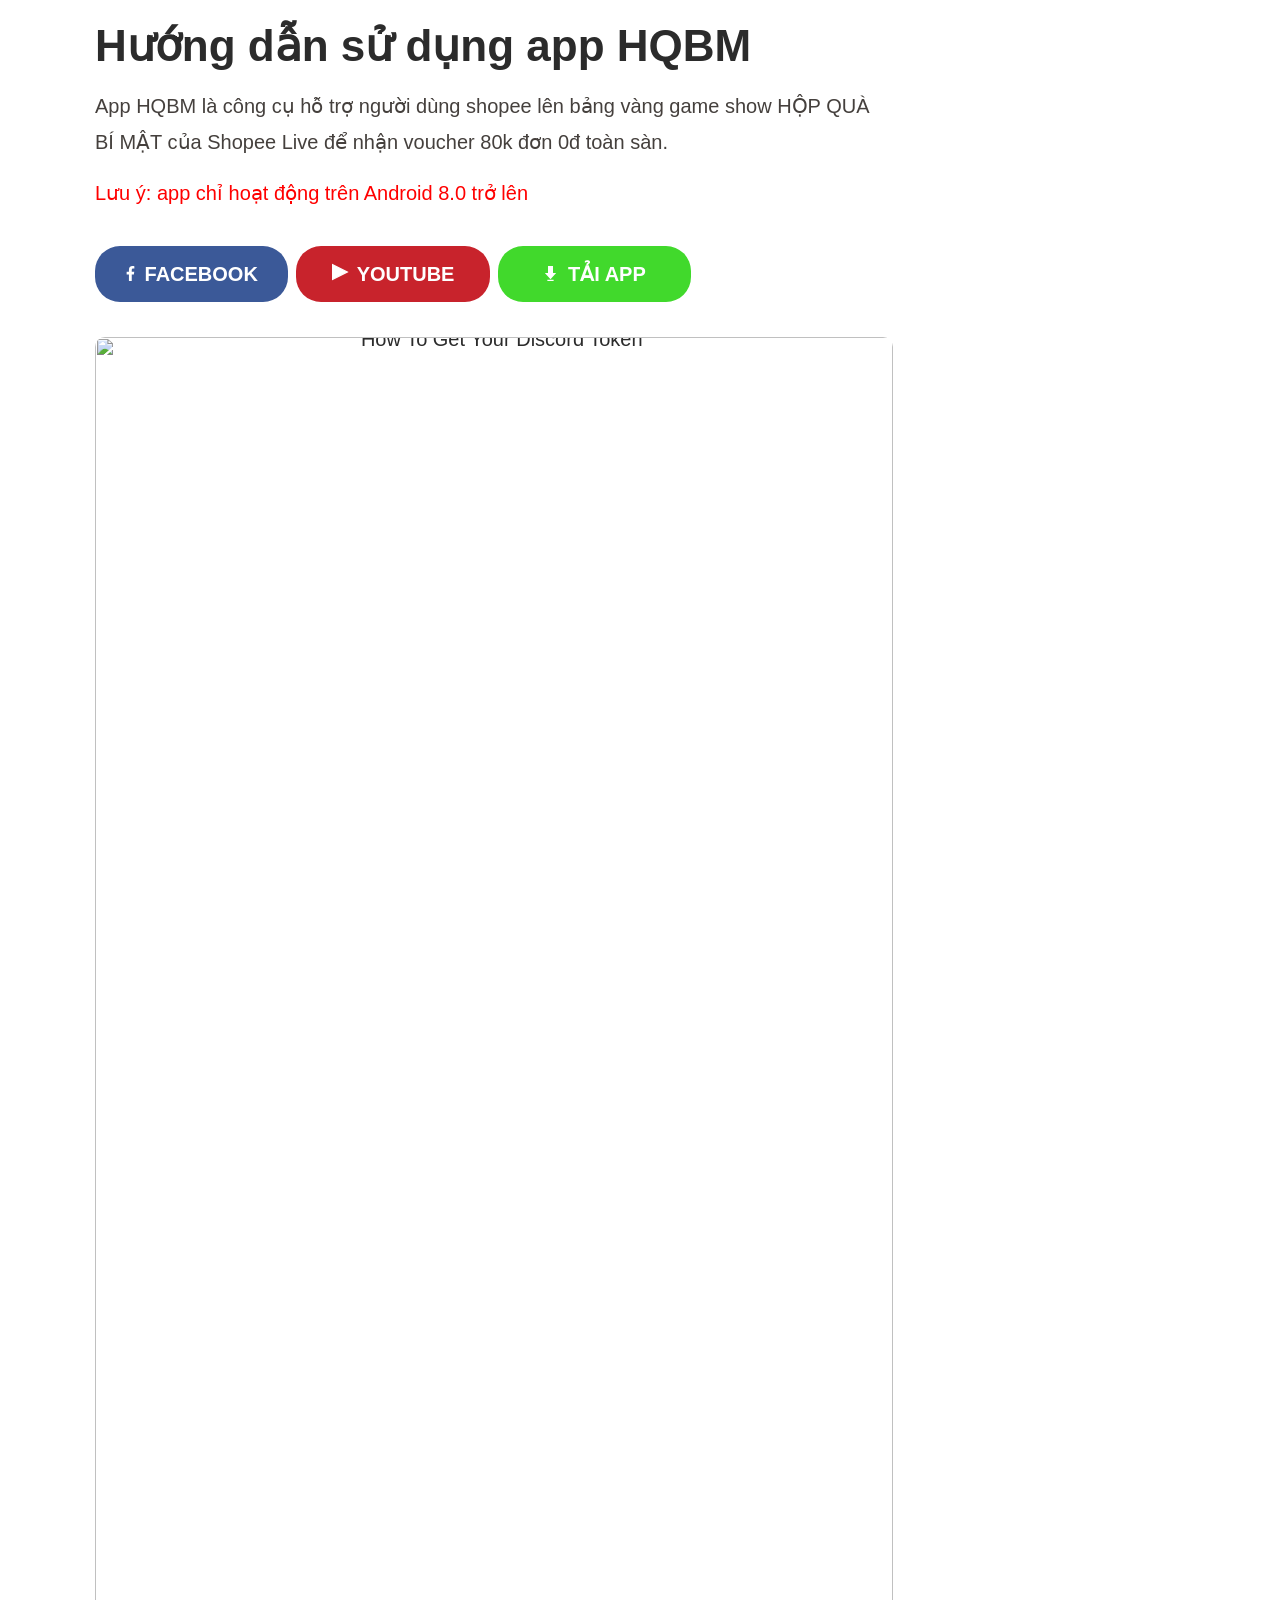
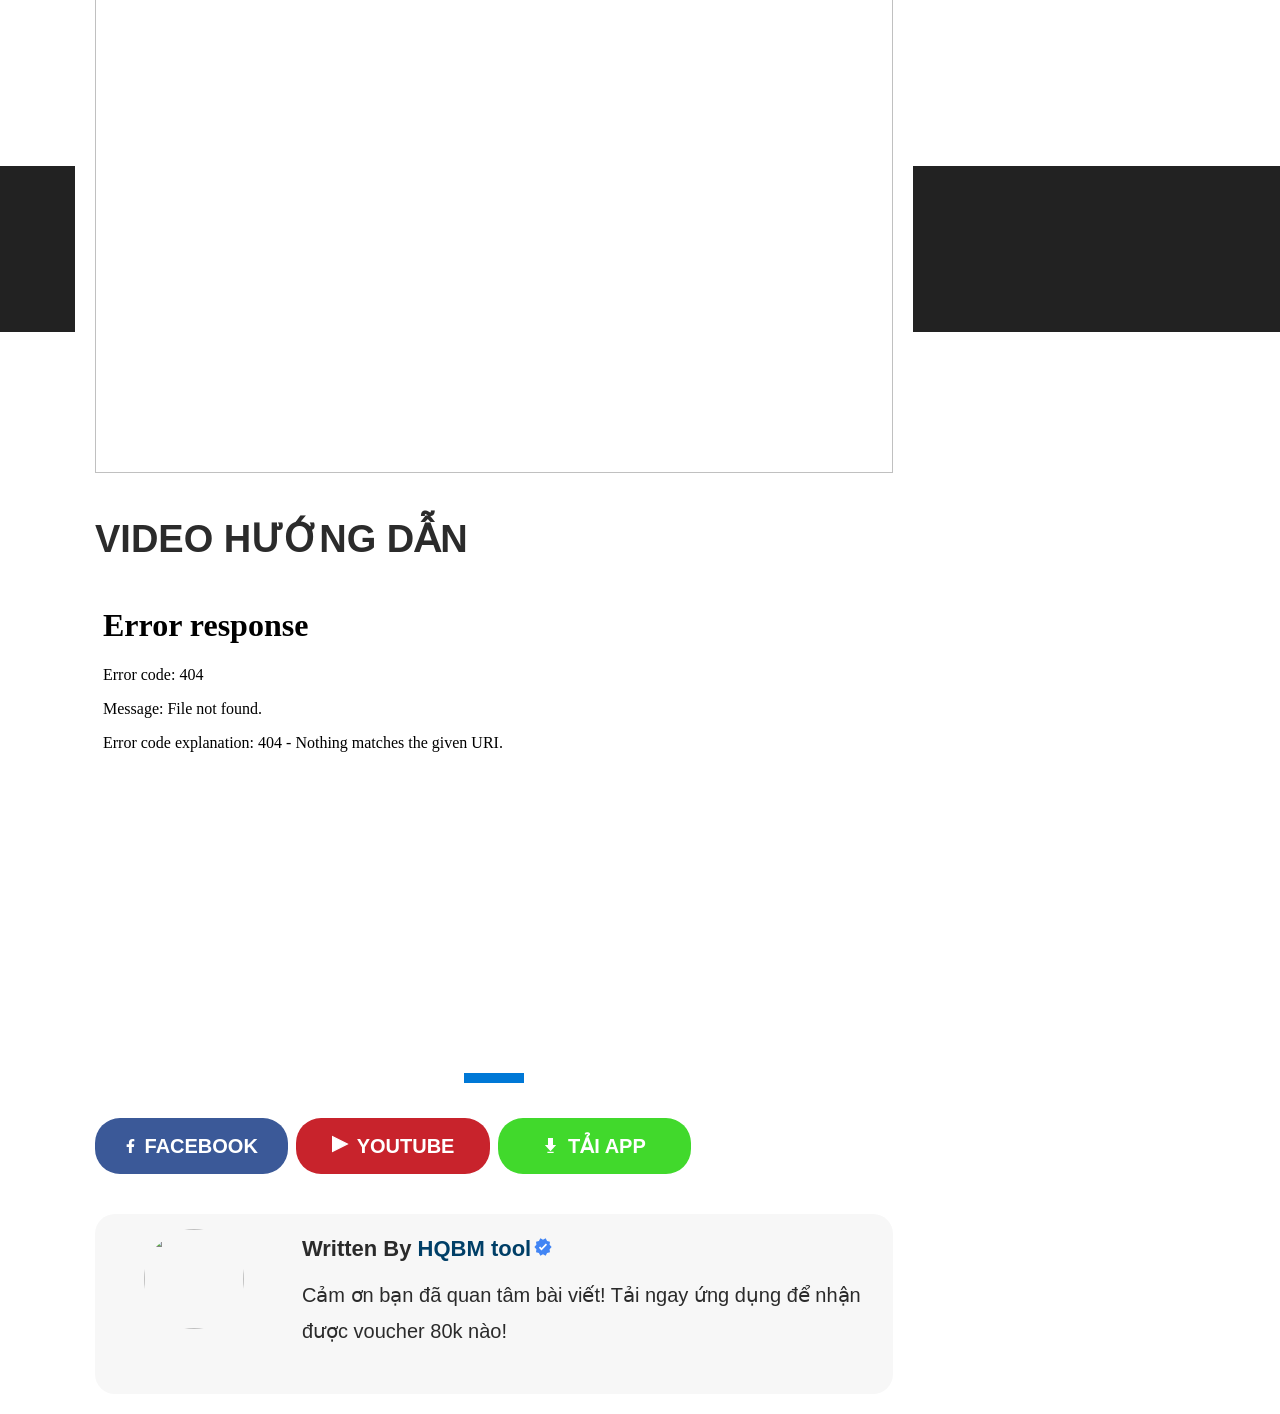
==== commit cc6ff7e5: "Update index.html" ====
--- a/index.html
+++ b/index.html
@@ -182,7 +182,9 @@
 <article id="post-4109" class="post-4109 post type-post status-publish format-standard has-post-thumbnail hentry category-discord-guide tag-discord mv-content-wrapper">
 <div class="inside-article">
 <header class="entry-header" aria-label="Content">
-<h1 class="entry-title">Hướng dẫn sử dụng app HQBM</h1> <p class="fs-excerpt-below-title">App HQBM là công cụ hỗ trợ người dùng shopee lên bảng vàng game show HỘP QUÀ BÍ MẬT của Shopee Live để nhận voucher 80k đơn 0đ toàn sàn.</p><div class="fs-social-share-bottom">
+<h1 class="entry-title">Hướng dẫn sử dụng app HQBM</h1> <p class="fs-excerpt-below-title">App HQBM là công cụ hỗ trợ người dùng shopee lên bảng vàng game show HỘP QUÀ BÍ MẬT của Shopee Live để nhận voucher 80k đơn 0đ toàn sàn.</p>
+<p class="fs-excerpt-below-title" style="color: #f00;">Lưu ý: app chỉ hoạt động trên Android 8.0 trở lên</p>
+<div class="fs-social-share-bottom">
 <a class="facebook" aria-label="Share on Facebook" href="https://www.facebook.com/HQBM-tool-103627795655295/"><span><span>Facebook</span></span></a>
 
 <a class="pinterest" aria-label="Pin to Pinterest board" href="https://www.youtube.com/channel/UCGCKZF2PeJTjd2dOVf0CsUA"><span><span>Youtube</span></span></a>
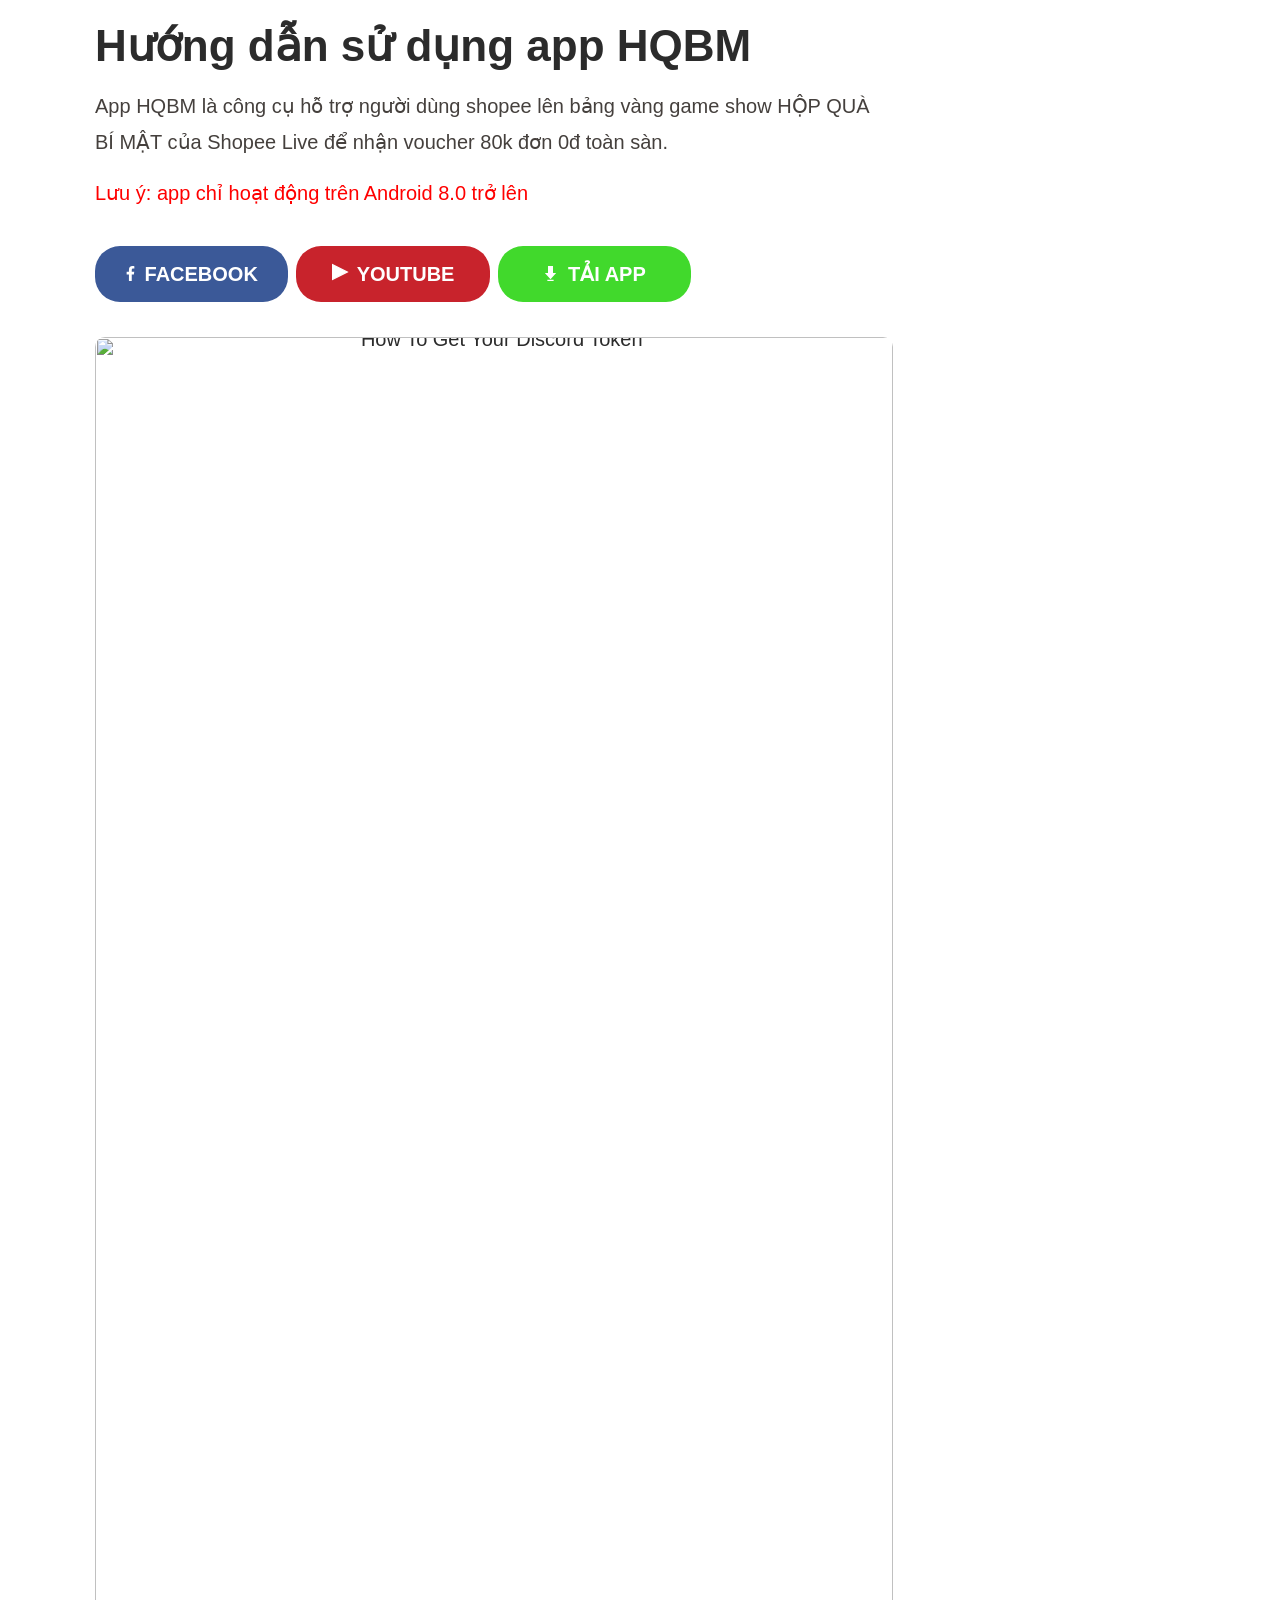
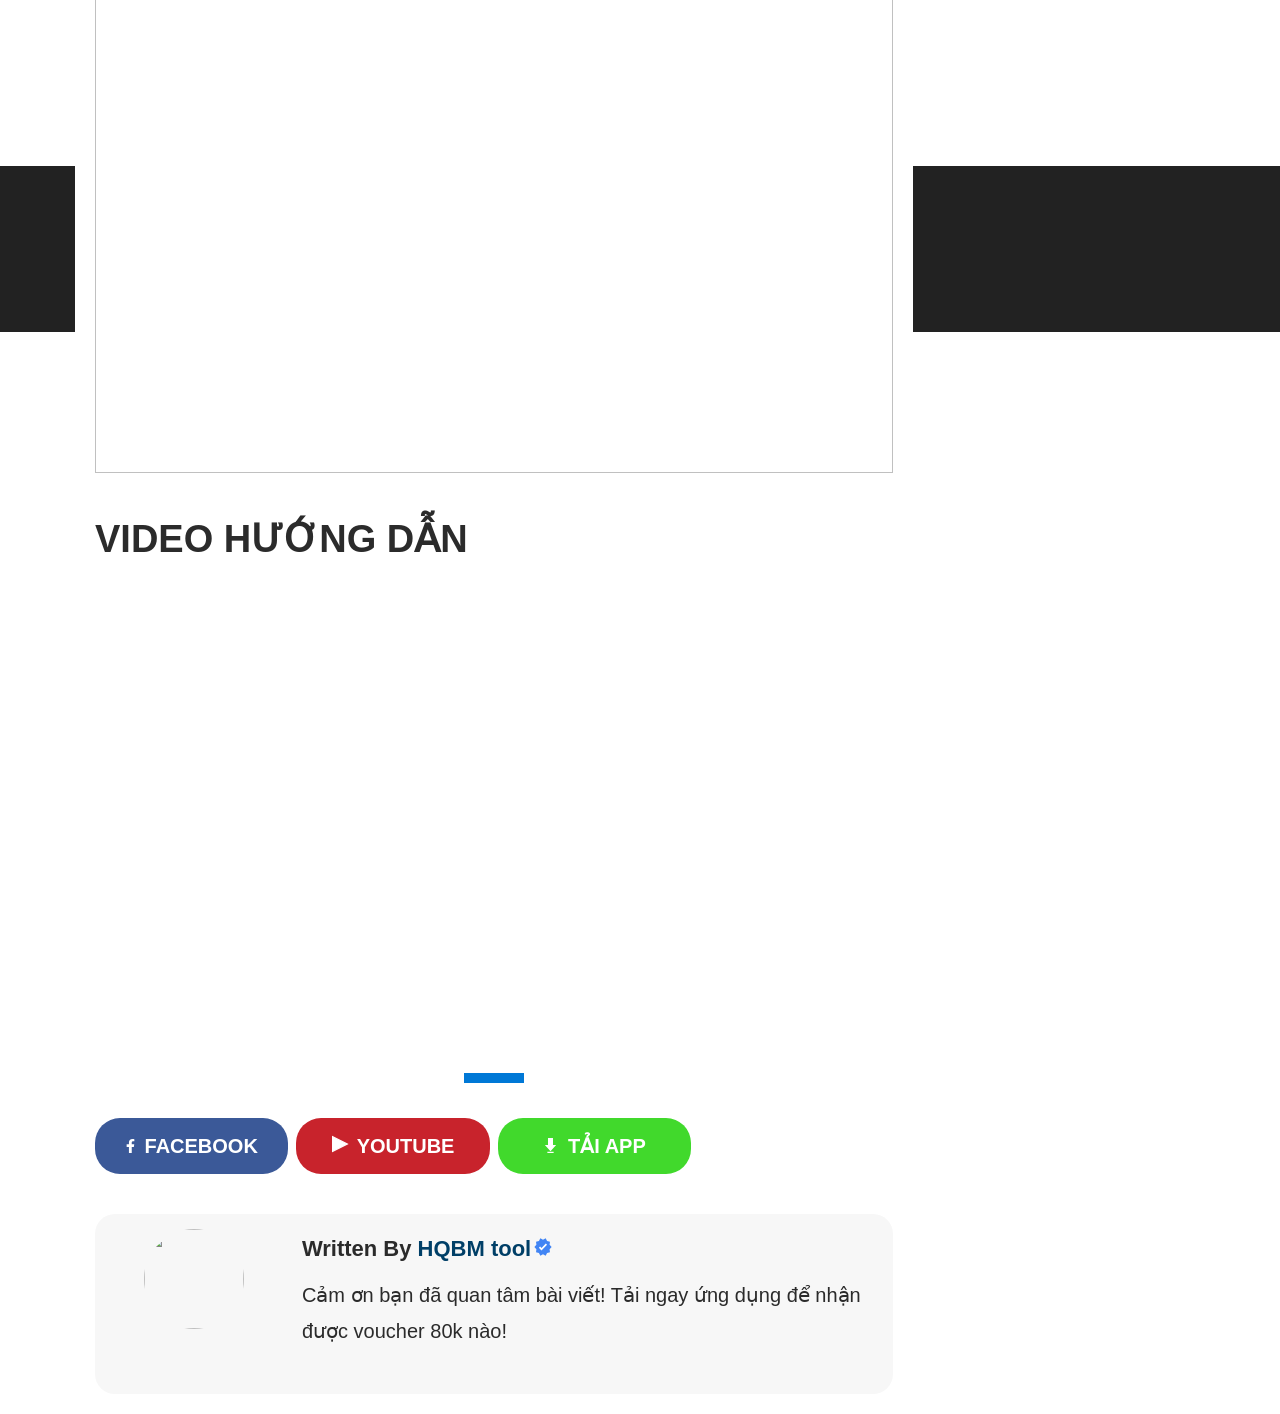
==== commit 6df28307: "Update index.html" ====
--- a/index.html
+++ b/index.html
@@ -4,6 +4,7 @@
 <meta name="viewport" content="width=device-width, initial-scale=1">
 
 <title>HQBM tool</title>
+<link rel="shortcut icon" href="./icon/icon.ico">
 <link data-minify="1" rel="stylesheet" id="fs-g-style-custom-css" href="./index_files/custom.css" media="all">
 <link data-minify="1" rel="stylesheet" id="fs-g-style-mv-fixes-enabled-css" href="./index_files/mv.css" media="all">
 <link rel="stylesheet" id="generate-widget-areas-css" href="./index_files/widget-areas.min.css" media="all">
@@ -218,8 +219,7 @@
 
 
 <h2 id="using-a-desktop-browser-to-get-your-discord-token">VIDEO HƯỚNG DẪN</h2>
-<iframe height="450" src="./index_files/tgbNymZ7vqY.html">
-</iframe>
+<iframe height="450" src="https://www.youtube.com/embed/Ti1DBC1qwtQ" title="YouTube video player" frameborder="0" allow="accelerometer; autoplay; clipboard-write; encrypted-media; gyroscope; picture-in-picture" allowfullscreen=""></iframe>
 </div>
 <footer class="entry-meta" aria-label="Entry meta">
 <nav id="nav-below" class="post-navigation" aria-label="Single Post">
